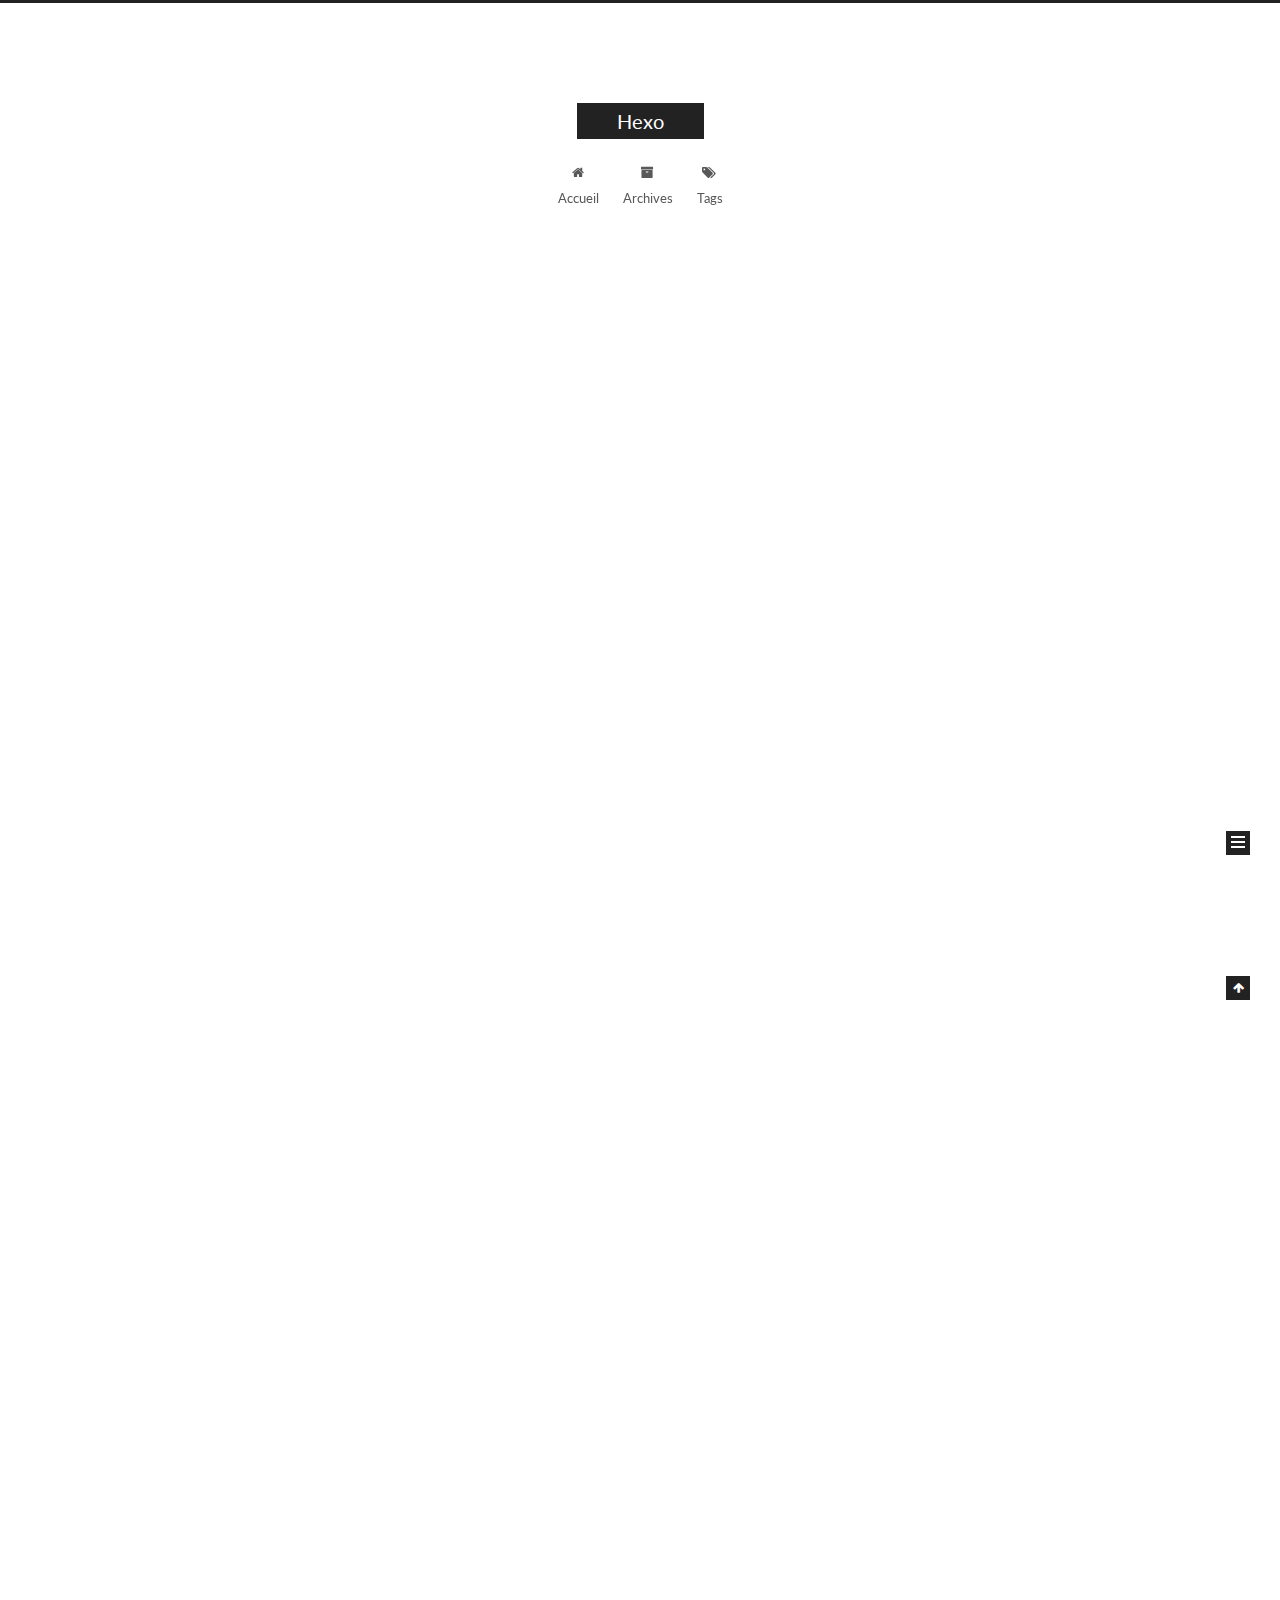
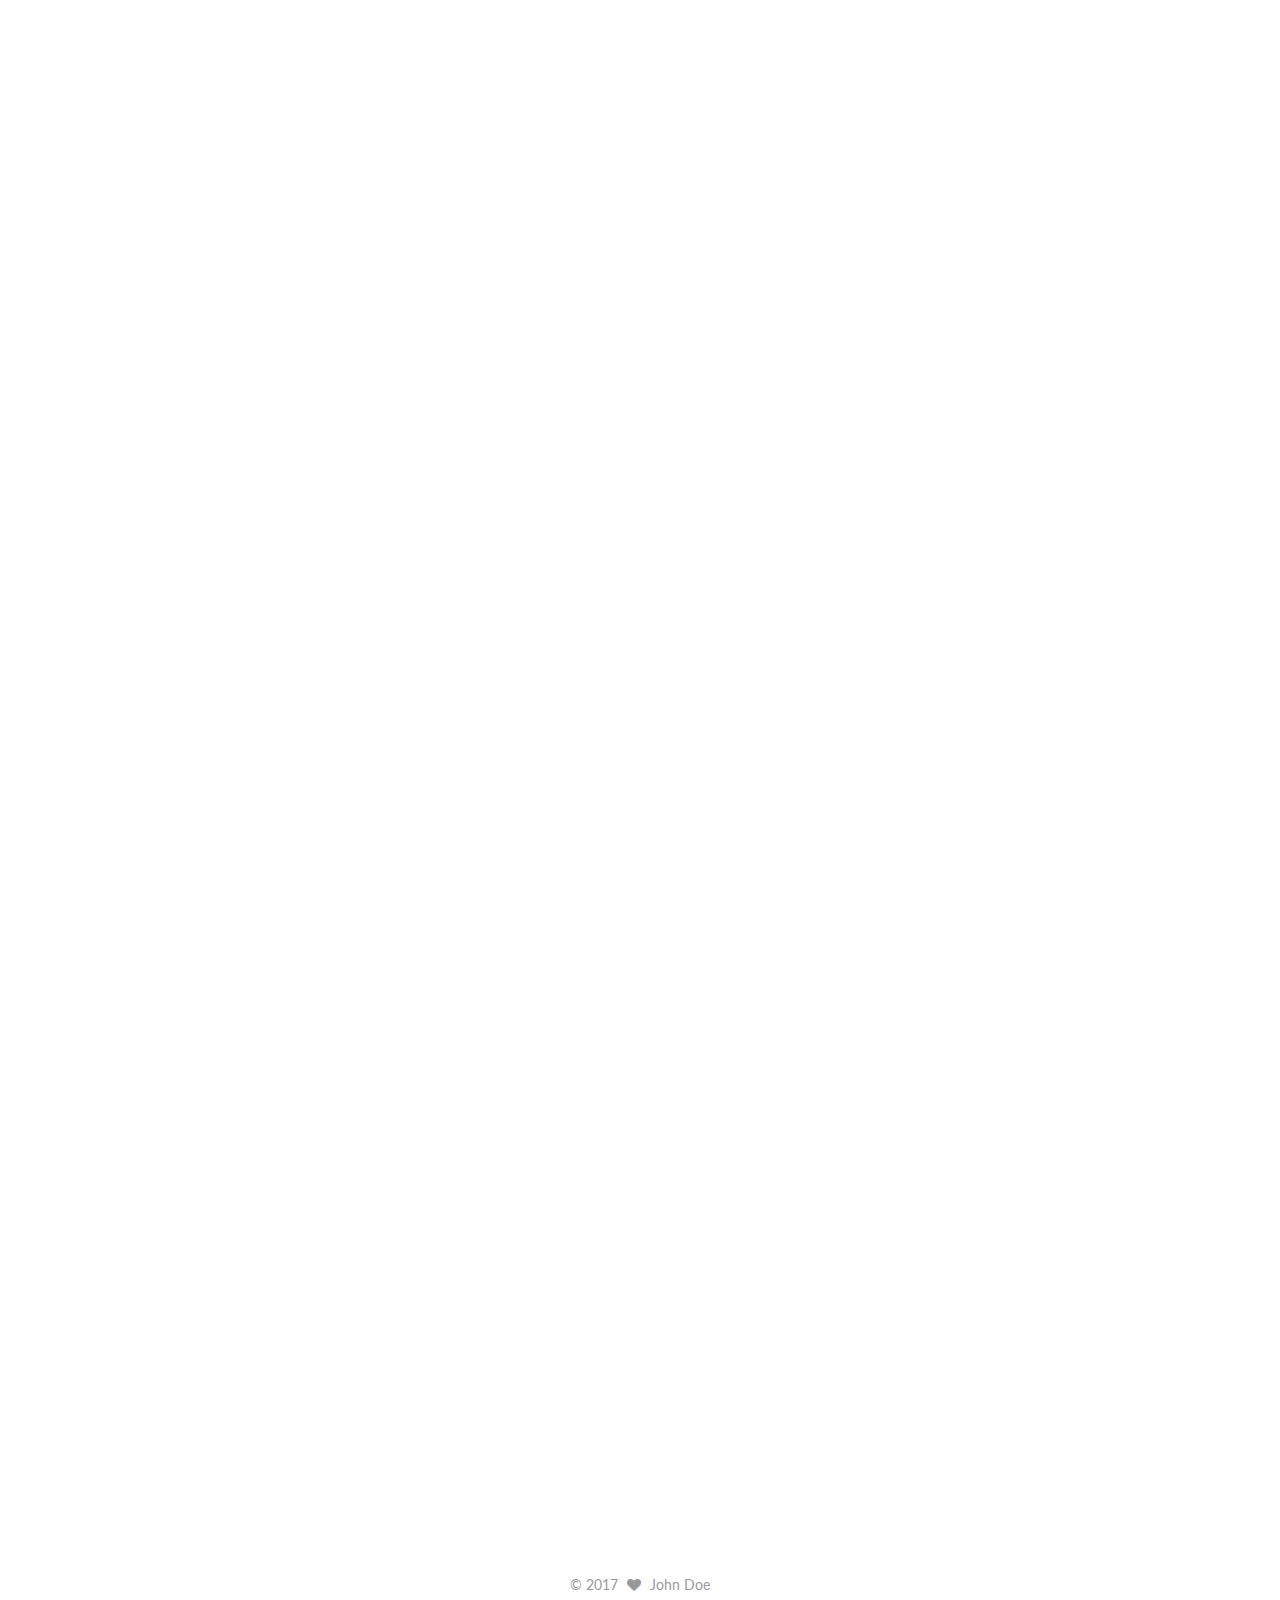
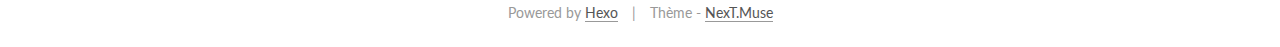
==== index.html @ 4f6ba9d5 "Site updated: 2017-08-06 23:34:34" ====
<!DOCTYPE html>



  


<html class="theme-next muse use-motion" lang="">
<head>
  <meta charset="UTF-8"/>
<meta http-equiv="X-UA-Compatible" content="IE=edge" />
<meta name="viewport" content="width=device-width, initial-scale=1, maximum-scale=1"/>
<meta name="theme-color" content="#222">









<meta http-equiv="Cache-Control" content="no-transform" />
<meta http-equiv="Cache-Control" content="no-siteapp" />















  
  
  <link href="/lib/fancybox/source/jquery.fancybox.css?v=2.1.5" rel="stylesheet" type="text/css" />




  
  
  
  

  
    
    
  

  

  

  

  

  
    
    
    <link href="//fonts.googleapis.com/css?family=Lato:300,300italic,400,400italic,700,700italic&subset=latin,latin-ext" rel="stylesheet" type="text/css">
  






<link href="/lib/font-awesome/css/font-awesome.min.css?v=4.6.2" rel="stylesheet" type="text/css" />

<link href="/css/main.css?v=5.1.2" rel="stylesheet" type="text/css" />


  <meta name="keywords" content="Hexo, NexT" />








  <link rel="shortcut icon" type="image/x-icon" href="/favicon.ico?v=5.1.2" />






<meta property="og:type" content="website">
<meta property="og:title" content="Hexo">
<meta property="og:url" content="http://yoursite.com/index.html">
<meta property="og:site_name" content="Hexo">
<meta name="twitter:card" content="summary">
<meta name="twitter:title" content="Hexo">



<script type="text/javascript" id="hexo.configurations">
  var NexT = window.NexT || {};
  var CONFIG = {
    root: '/',
    scheme: 'Muse',
    sidebar: {"position":"left","display":"post","offset":12,"offset_float":12,"b2t":false,"scrollpercent":false,"onmobile":false},
    fancybox: true,
    tabs: true,
    motion: true,
    duoshuo: {
      userId: '0',
      author: 'Author'
    },
    algolia: {
      applicationID: '',
      apiKey: '',
      indexName: '',
      hits: {"per_page":10},
      labels: {"input_placeholder":"Search for Posts","hits_empty":"We didn't find any results for the search: ${query}","hits_stats":"${hits} results found in ${time} ms"}
    }
  };
</script>



  <link rel="canonical" href="http://yoursite.com/"/>





  <title>Hexo</title>
  














</head>

<body itemscope itemtype="http://schema.org/WebPage" lang="">

  
  
    
  

  <div class="container sidebar-position-left 
   page-home 
 ">
    <div class="headband"></div>

    <header id="header" class="header" itemscope itemtype="http://schema.org/WPHeader">
      <div class="header-inner"><div class="site-brand-wrapper">
  <div class="site-meta ">
    

    <div class="custom-logo-site-title">
      <a href="/"  class="brand" rel="start">
        <span class="logo-line-before"><i></i></span>
        <span class="site-title">Hexo</span>
        <span class="logo-line-after"><i></i></span>
      </a>
    </div>
      
        <p class="site-subtitle"></p>
      
  </div>

  <div class="site-nav-toggle">
    <button>
      <span class="btn-bar"></span>
      <span class="btn-bar"></span>
      <span class="btn-bar"></span>
    </button>
  </div>
</div>

<nav class="site-nav">
  

  
    <ul id="menu" class="menu">
      
        
        <li class="menu-item menu-item-home">
          <a href="/" rel="section">
            
              <i class="menu-item-icon fa fa-fw fa-home"></i> <br />
            
            Accueil
          </a>
        </li>
      
        
        <li class="menu-item menu-item-archives">
          <a href="/archives/" rel="section">
            
              <i class="menu-item-icon fa fa-fw fa-archive"></i> <br />
            
            Archives
          </a>
        </li>
      
        
        <li class="menu-item menu-item-tags">
          <a href="/tags/" rel="section">
            
              <i class="menu-item-icon fa fa-fw fa-tags"></i> <br />
            
            Tags
          </a>
        </li>
      

      
    </ul>
  

  
</nav>



 </div>
    </header>

    <main id="main" class="main">
      <div class="main-inner">
        <div class="content-wrap">
          <div id="content" class="content">
            
  <section id="posts" class="posts-expand">
    
      

  

  
  
  

  <article class="post post-type-normal" itemscope itemtype="http://schema.org/Article">
  
  
  
  <div class="post-block">
    <link itemprop="mainEntityOfPage" href="http://yoursite.com/2017/08/06/paramiko-远程执行-Linux-主机命令应设置-bashrc-环境变量/">

    <span hidden itemprop="author" itemscope itemtype="http://schema.org/Person">
      <meta itemprop="name" content="John Doe">
      <meta itemprop="description" content="">
      <meta itemprop="image" content="/images/avatar.gif">
    </span>

    <span hidden itemprop="publisher" itemscope itemtype="http://schema.org/Organization">
      <meta itemprop="name" content="Hexo">
    </span>

    
      <header class="post-header">

        
        
          <h1 class="post-title" itemprop="name headline">
                
                <a class="post-title-link" href="/2017/08/06/paramiko-远程执行-Linux-主机命令应设置-bashrc-环境变量/" itemprop="url">paramiko 远程执行 Linux 主机命令应设置 .bashrc 环境变量</a></h1>
        

        <div class="post-meta">
          <span class="post-time">
            
              <span class="post-meta-item-icon">
                <i class="fa fa-calendar-o"></i>
              </span>
              
                <span class="post-meta-item-text">Posté le</span>
              
              <time title="Post created" itemprop="dateCreated datePublished" datetime="2017-08-06T16:39:04+08:00">
                2017-08-06
              </time>
            

            

            
          </span>

          

          
            
          

          
          

          

          

          

        </div>
      </header>
    

    
    
    
    <div class="post-body" itemprop="articleBody">

      
      

      
        
          
            <p>​        经常使用paramiko远程管理Linux主机及其上应用的同学，也许遇到过明明在远程主机上执行命令正常</p>
<p>但放到python中却不能正常调用，一般此类问题多为环境变量没有设置或设置不正确导致。</p>
<p>​        paramiko 远程管理主机时默认调用的环境变量为~/.bashrc而不是~/.bash_profile，下面以检查远程主机</p>
<p>上的OGG 进程状态为例，说明如下：</p>
<ol>
<li><p>直接登录远程主机上可正常执行</p>
<p><img src="D:\blog\public\images\ogg_1.png" alt="ogg_1"></p>
</li>
<li><p>Python 远程执行报错，提示找不到库文件</p>
<p><img src="D:\blog\public\images\ogg_2.png" alt="ogg_2"></p>
</li>
<li><p>远程主机设置用户非交互环境变量.bashrc 后Python执行正常</p>
<p><img src="D:\blog\public\images\ogg_3.png" alt="ogg_3"></p>
<p>Python执行能正常取回结果如下：</p>
<p><img src="D:\blog\public\images\ogg_4.png" alt="ogg_4"></p>
</li>
</ol>
<p>​        </p>
<ol>
<li><p>示例代码如下</p>
<figure class="highlight python"><table><tr><td class="gutter"><pre><div class="line">1</div><div class="line">2</div><div class="line">3</div><div class="line">4</div><div class="line">5</div><div class="line">6</div><div class="line">7</div><div class="line">8</div><div class="line">9</div><div class="line">10</div><div class="line">11</div><div class="line">12</div><div class="line">13</div><div class="line">14</div><div class="line">15</div><div class="line">16</div><div class="line">17</div><div class="line">18</div><div class="line">19</div><div class="line">20</div><div class="line">21</div><div class="line">22</div><div class="line">23</div><div class="line">24</div><div class="line">25</div><div class="line">26</div><div class="line">27</div><div class="line">28</div><div class="line">29</div><div class="line">30</div><div class="line">31</div><div class="line">32</div><div class="line">33</div><div class="line">34</div><div class="line">35</div><div class="line">36</div><div class="line">37</div><div class="line">38</div><div class="line">39</div><div class="line">40</div></pre></td><td class="code"><pre><div class="line"><span class="comment">#!/usr/bin/env python</span></div><div class="line"><span class="comment">#-*- coding:utf-8 -*-</span></div><div class="line"><span class="keyword">import</span> paramiko</div><div class="line"></div><div class="line"><span class="function"><span class="keyword">def</span> <span class="title">remote_check</span><span class="params">(ip,port,username,passwd,cmd)</span>:</span></div><div class="line">    <span class="keyword">try</span>:</div><div class="line">        ssh = paramiko.SSHClient()</div><div class="line">        ssh.set_missing_host_key_policy(paramiko.AutoAddPolicy())</div><div class="line">        ssh.connect(ip,port,username,passwd,timeout=<span class="number">5</span>)</div><div class="line">        <span class="keyword">print</span> <span class="string">'='</span>*<span class="number">40</span>,<span class="string">' Test Start '</span>,<span class="string">'='</span>*<span class="number">40</span></div><div class="line">        <span class="keyword">for</span> m <span class="keyword">in</span> cmd:</div><div class="line">            stdin, stdout, stderr = ssh.exec_command(m)</div><div class="line">            out = stdout.readlines()</div><div class="line">            err = stderr.readlines()</div><div class="line">            <span class="keyword">for</span> o <span class="keyword">in</span> out:</div><div class="line">                <span class="keyword">print</span> o</div><div class="line">            <span class="keyword">for</span> e <span class="keyword">in</span> err:</div><div class="line">                <span class="keyword">print</span> e,</div><div class="line">        <span class="keyword">print</span> <span class="string">'='</span>*<span class="number">40</span>,<span class="string">' Test End'</span>,<span class="string">'='</span>*<span class="number">40</span></div><div class="line">        ssh.close()</div><div class="line">    <span class="keyword">except</span> :</div><div class="line">        <span class="keyword">print</span> <span class="string">'Error,please check your code.'</span></div><div class="line"></div><div class="line"><span class="keyword">if</span> __name__==<span class="string">'__main__'</span>:</div><div class="line">    ip = <span class="string">'10.128.132.145'</span></div><div class="line">    port = int(<span class="string">'5151'</span>)</div><div class="line">    username = <span class="string">'outdc'</span></div><div class="line">    passwd = <span class="string">'!%out+todc#798'</span></div><div class="line">    cmd = []</div><div class="line">    cmd.append(<span class="string">'pwd'</span>)</div><div class="line"></div><div class="line">    ogg_status = (<span class="string">'/ogg/outdc/oggdc_scs/ggsci &lt;&lt;EOF|'</span></div><div class="line">                   + <span class="string">'grep -P -A10 "Process status:"|grep -v GGSCI\n'</span></div><div class="line">                   + <span class="string">'shell echo -n "[Oracle GoldenGate Process status:]"\n'</span></div><div class="line">                   + <span class="string">'info all\n'</span></div><div class="line">                   + <span class="string">'EOF\n'</span>)</div><div class="line"></div><div class="line">    cmd.append(ogg_status)</div><div class="line"></div><div class="line">    remote_check(ip,port,username,passwd,cmd)</div></pre></td></tr></table></figure>
<p>​</p>
</li>
</ol>

          
        
      
    </div>
    
    
    

    

    

    

    <footer class="post-footer">
      

      

      

      
      
        <div class="post-eof"></div>
      
    </footer>
  </div>
  
  
  
  </article>


    
      

  

  
  
  

  <article class="post post-type-normal" itemscope itemtype="http://schema.org/Article">
  
  
  
  <div class="post-block">
    <link itemprop="mainEntityOfPage" href="http://yoursite.com/2017/08/02/hello-world/">

    <span hidden itemprop="author" itemscope itemtype="http://schema.org/Person">
      <meta itemprop="name" content="John Doe">
      <meta itemprop="description" content="">
      <meta itemprop="image" content="/images/avatar.gif">
    </span>

    <span hidden itemprop="publisher" itemscope itemtype="http://schema.org/Organization">
      <meta itemprop="name" content="Hexo">
    </span>

    
      <header class="post-header">

        
        
          <h1 class="post-title" itemprop="name headline">
                
                <a class="post-title-link" href="/2017/08/02/hello-world/" itemprop="url">Hello World</a></h1>
        

        <div class="post-meta">
          <span class="post-time">
            
              <span class="post-meta-item-icon">
                <i class="fa fa-calendar-o"></i>
              </span>
              
                <span class="post-meta-item-text">Posté le</span>
              
              <time title="Post created" itemprop="dateCreated datePublished" datetime="2017-08-02T12:25:07+08:00">
                2017-08-02
              </time>
            

            

            
          </span>

          

          
            
          

          
          

          

          

          

        </div>
      </header>
    

    
    
    
    <div class="post-body" itemprop="articleBody">

      
      

      
        
          
            <p>Welcome to <a href="https://hexo.io/" target="_blank" rel="external">Hexo</a>! This is your very first post. Check <a href="https://hexo.io/docs/" target="_blank" rel="external">documentation</a> for more info. If you get any problems when using Hexo, you can find the answer in <a href="https://hexo.io/docs/troubleshooting.html" target="_blank" rel="external">troubleshooting</a> or you can ask me on <a href="https://github.com/hexojs/hexo/issues" target="_blank" rel="external">GitHub</a>.</p>
<h2 id="Quick-Start"><a href="#Quick-Start" class="headerlink" title="Quick Start"></a>Quick Start</h2><h3 id="Create-a-new-post"><a href="#Create-a-new-post" class="headerlink" title="Create a new post"></a>Create a new post</h3><figure class="highlight bash"><table><tr><td class="gutter"><pre><div class="line">1</div></pre></td><td class="code"><pre><div class="line">$ hexo new <span class="string">"My New Post"</span></div></pre></td></tr></table></figure>
<p>More info: <a href="https://hexo.io/docs/writing.html" target="_blank" rel="external">Writing</a></p>
<h3 id="Run-server"><a href="#Run-server" class="headerlink" title="Run server"></a>Run server</h3><figure class="highlight bash"><table><tr><td class="gutter"><pre><div class="line">1</div></pre></td><td class="code"><pre><div class="line">$ hexo server</div></pre></td></tr></table></figure>
<p>More info: <a href="https://hexo.io/docs/server.html" target="_blank" rel="external">Server</a></p>
<h3 id="Generate-static-files"><a href="#Generate-static-files" class="headerlink" title="Generate static files"></a>Generate static files</h3><figure class="highlight bash"><table><tr><td class="gutter"><pre><div class="line">1</div></pre></td><td class="code"><pre><div class="line">$ hexo generate</div></pre></td></tr></table></figure>
<p>More info: <a href="https://hexo.io/docs/generating.html" target="_blank" rel="external">Generating</a></p>
<h3 id="Deploy-to-remote-sites"><a href="#Deploy-to-remote-sites" class="headerlink" title="Deploy to remote sites"></a>Deploy to remote sites</h3><figure class="highlight bash"><table><tr><td class="gutter"><pre><div class="line">1</div></pre></td><td class="code"><pre><div class="line">$ hexo deploy</div></pre></td></tr></table></figure>
<p>More info: <a href="https://hexo.io/docs/deployment.html" target="_blank" rel="external">Deployment</a></p>

          
        
      
    </div>
    
    
    

    

    

    

    <footer class="post-footer">
      

      

      

      
      
        <div class="post-eof"></div>
      
    </footer>
  </div>
  
  
  
  </article>


    
  </section>

  


          </div>
          


          

        </div>
        
          
  
  <div class="sidebar-toggle">
    <div class="sidebar-toggle-line-wrap">
      <span class="sidebar-toggle-line sidebar-toggle-line-first"></span>
      <span class="sidebar-toggle-line sidebar-toggle-line-middle"></span>
      <span class="sidebar-toggle-line sidebar-toggle-line-last"></span>
    </div>
  </div>

  <aside id="sidebar" class="sidebar">
    
    <div class="sidebar-inner">

      

      

      <section class="site-overview sidebar-panel sidebar-panel-active">
        <div class="site-author motion-element" itemprop="author" itemscope itemtype="http://schema.org/Person">
          <img class="site-author-image" itemprop="image"
               src="/images/avatar.gif"
               alt="John Doe" />
          <p class="site-author-name" itemprop="name">John Doe</p>
           
              <p class="site-description motion-element" itemprop="description"></p>
          
        </div>
        <nav class="site-state motion-element">

          
            <div class="site-state-item site-state-posts">
              <a href="/archives/">
                <span class="site-state-item-count">2</span>
                <span class="site-state-item-name">articles</span>
              </a>
            </div>
          

          

          
            
            
            <div class="site-state-item site-state-tags">
              
                <span class="site-state-item-count">1</span>
                <span class="site-state-item-name">tags</span>
              
            </div>
          

        </nav>

        

        <div class="links-of-author motion-element">
          
        </div>

        
        

        
        

        


      </section>

      

      

    </div>
  </aside>


        
      </div>
    </main>

    <footer id="footer" class="footer">
      <div class="footer-inner">
        <div class="copyright" >
  
  &copy; 
  <span itemprop="copyrightYear">2017</span>
  <span class="with-love">
    <i class="fa fa-heart"></i>
  </span>
  <span class="author" itemprop="copyrightHolder">John Doe</span>
</div>


<div class="powered-by">
  Powered by <a class="theme-link" href="https://hexo.io">Hexo</a>
</div>

<div class="theme-info">
  Thème -
  <a class="theme-link" href="https://github.com/iissnan/hexo-theme-next">
    NexT.Muse
  </a>
</div>


        

        
      </div>
    </footer>

    
      <div class="back-to-top">
        <i class="fa fa-arrow-up"></i>
        
      </div>
    

  </div>

  

<script type="text/javascript">
  if (Object.prototype.toString.call(window.Promise) !== '[object Function]') {
    window.Promise = null;
  }
</script>









  












  
  <script type="text/javascript" src="/lib/jquery/index.js?v=2.1.3"></script>

  
  <script type="text/javascript" src="/lib/fastclick/lib/fastclick.min.js?v=1.0.6"></script>

  
  <script type="text/javascript" src="/lib/jquery_lazyload/jquery.lazyload.js?v=1.9.7"></script>

  
  <script type="text/javascript" src="/lib/velocity/velocity.min.js?v=1.2.1"></script>

  
  <script type="text/javascript" src="/lib/velocity/velocity.ui.min.js?v=1.2.1"></script>

  
  <script type="text/javascript" src="/lib/fancybox/source/jquery.fancybox.pack.js?v=2.1.5"></script>


  


  <script type="text/javascript" src="/js/src/utils.js?v=5.1.2"></script>

  <script type="text/javascript" src="/js/src/motion.js?v=5.1.2"></script>



  
  

  
    <script type="text/javascript" src="/js/src/scrollspy.js?v=5.1.2"></script>
<script type="text/javascript" src="/js/src/post-details.js?v=5.1.2"></script>

  

  


  <script type="text/javascript" src="/js/src/bootstrap.js?v=5.1.2"></script>



  


  




	





  





  






  





  

  

  

  

  

  

</body>
</html>
---- css/main.css ----
/* normalize.css v3.0.2 | MIT License | git.io/normalize */
html {
  font-family: sans-serif; /* 1 */
  -ms-text-size-adjust: 100%; /* 2 */
  -webkit-text-size-adjust: 100%; /* 2 */
}
body {
  margin: 0;
}
article,
aside,
details,
figcaption,
figure,
footer,
header,
hgroup,
main,
menu,
nav,
section,
summary {
  display: block;
}
audio,
canvas,
progress,
video {
  display: inline-block; /* 1 */
  vertical-align: baseline; /* 2 */
}
audio:not([controls]) {
  display: none;
  height: 0;
}
[hidden],
template {
  display: none;
}
a {
  background-color: transparent;
}
a:active,
a:hover {
  outline: 0;
}
abbr[title] {
  border-bottom: 1px dotted;
}
b,
strong {
  font-weight: bold;
}
dfn {
  font-style: italic;
}
h1 {
  font-size: 2em;
  margin: 0.67em 0;
}
mark {
  background: #ff0;
  color: #000;
}
small {
  font-size: 80%;
}
sub,
sup {
  font-size: 75%;
  line-height: 0;
  position: relative;
  vertical-align: baseline;
}
sup {
  top: -0.5em;
}
sub {
  bottom: -0.25em;
}
img {
  border: 0;
}
svg:not(:root) {
  overflow: hidden;
}
figure {
  margin: 1em 40px;
}
hr {
  -moz-box-sizing: content-box;
  box-sizing: content-box;
  height: 0;
}
pre {
  overflow: auto;
}
code,
kbd,
pre,
samp {
  font-family: monospace, monospace;
  font-size: 1em;
}
button,
input,
optgroup,
select,
textarea {
  color: inherit; /* 1 */
  font: inherit; /* 2 */
  margin: 0; /* 3 */
}
button {
  overflow: visible;
}
button,
select {
  text-transform: none;
}
button,
html input[type="button"],
input[type="reset"],
input[type="submit"] {
  -webkit-appearance: button; /* 2 */
  cursor: pointer; /* 3 */
}
button[disabled],
html input[disabled] {
  cursor: default;
}
button::-moz-focus-inner,
input::-moz-focus-inner {
  border: 0;
  padding: 0;
}
input {
  line-height: normal;
}
input[type="checkbox"],
input[type="radio"] {
  box-sizing: border-box; /* 1 */
  padding: 0; /* 2 */
}
input[type="number"]::-webkit-inner-spin-button,
input[type="number"]::-webkit-outer-spin-button {
  height: auto;
}
input[type="search"] {
  -webkit-appearance: textfield; /* 1 */
  -moz-box-sizing: content-box;
  -webkit-box-sizing: content-box; /* 2 */
  box-sizing: content-box;
}
input[type="search"]::-webkit-search-cancel-button,
input[type="search"]::-webkit-search-decoration {
  -webkit-appearance: none;
}
fieldset {
  border: 1px solid #c0c0c0;
  margin: 0 2px;
  padding: 0.35em 0.625em 0.75em;
}
legend {
  border: 0; /* 1 */
  padding: 0; /* 2 */
}
textarea {
  overflow: auto;
}
optgroup {
  font-weight: bold;
}
table {
  border-collapse: collapse;
  border-spacing: 0;
}
td,
th {
  padding: 0;
}
::selection {
  background: #262a30;
  color: #fff;
}
body {
  position: relative;
  font-family: 'Lato', "PingFang SC", "Microsoft YaHei", sans-serif;
  font-size: 14px;
  line-height: 2;
  color: #555;
  background: #fff;
}
@media (max-width: 767px) {
  body {
    padding-right: 0 !important;
  }
}
@media (min-width: 768px) and (max-width: 991px) {
  body {
    padding-right: 0 !important;
  }
}
@media (min-width: 1600px) {
  body {
    font-size: 16px;
  }
}
h1,
h2,
h3,
h4,
h5,
h6 {
  margin: 0;
  padding: 0;
  font-weight: bold;
  line-height: 1.5;
  font-family: 'Lato', "PingFang SC", "Microsoft YaHei", sans-serif;
}
h2,
h3,
h4,
h5,
h6 {
  margin: 20px 0 15px;
}
h1 {
  font-size: 22px;
}
@media (max-width: 767px) {
  h1 {
    font-size: 18px;
  }
}
h2 {
  font-size: 20px;
}
@media (max-width: 767px) {
  h2 {
    font-size: 16px;
  }
}
h3 {
  font-size: 18px;
}
@media (max-width: 767px) {
  h3 {
    font-size: 14px;
  }
}
h4 {
  font-size: 16px;
}
@media (max-width: 767px) {
  h4 {
    font-size: 12px;
  }
}
h5 {
  font-size: 14px;
}
@media (max-width: 767px) {
  h5 {
    font-size: 10px;
  }
}
h6 {
  font-size: 12px;
}
@media (max-width: 767px) {
  h6 {
    font-size: 8px;
  }
}
p {
  margin: 0 0 20px 0;
}
a {
  color: #555;
  text-decoration: none;
  border-bottom: 1px solid #999;
  word-wrap: break-word;
}
a:hover {
  color: #222;
  border-bottom-color: #222;
}
blockquote {
  margin: 0;
  padding: 0;
}
img {
  display: block;
  margin: auto;
  max-width: 100%;
  height: auto;
}
hr {
  margin: 40px 0;
  height: 3px;
  border: none;
  background-color: #ddd;
  background-image: repeating-linear-gradient(-45deg, #fff, #fff 4px, transparent 4px, transparent 8px);
}
blockquote {
  padding: 0 15px;
  color: #666;
  border-left: 4px solid #ddd;
}
blockquote cite::before {
  content: "-";
  padding: 0 5px;
}
dt {
  font-weight: 700;
}
dd {
  margin: 0;
  padding: 0;
}
.text-left {
  text-align: left;
}
.text-center {
  text-align: center;
}
.text-right {
  text-align: right;
}
.text-justify {
  text-align: justify;
}
.text-nowrap {
  white-space: nowrap;
}
.text-lowercase {
  text-transform: lowercase;
}
.text-uppercase {
  text-transform: uppercase;
}
.text-capitalize {
  text-transform: capitalize;
}
.center-block {
  display: block;
  margin-left: auto;
  margin-right: auto;
}
.clearfix:before,
.clearfix:after {
  content: " ";
  display: table;
}
.clearfix:after {
  clear: both;
}
.pullquote {
  width: 45%;
}
.pullquote.left {
  float: left;
  margin-left: 5px;
  margin-right: 10px;
}
.pullquote.right {
  float: right;
  margin-left: 10px;
  margin-right: 5px;
}
.affix.affix.affix {
  position: fixed;
}
.translation {
  margin-top: -20px;
  font-size: 14px;
  color: #999;
}
.scrollbar-measure {
  width: 100px;
  height: 100px;
  overflow: scroll;
  position: absolute;
  top: -9999px;
}
.use-motion .motion-element {
  opacity: 0;
}
table {
  margin: 20px 0;
  width: 100%;
  border-collapse: collapse;
  border-spacing: 0;
  border: 1px solid #ddd;
  font-size: 14px;
  table-layout: fixed;
  word-wrap: break-all;
}
table>tbody>tr:nth-of-type(odd) {
  background-color: #f9f9f9;
}
table>tbody>tr:hover {
  background-color: #f5f5f5;
}
caption,
th,
td {
  padding: 8px;
  text-align: left;
  vertical-align: middle;
  font-weight: normal;
}
th,
td {
  border-bottom: 3px solid #ddd;
  border-right: 1px solid #eee;
}
th {
  padding-bottom: 10px;
  font-weight: 700;
}
td {
  border-bottom-width: 1px;
}
html,
body {
  height: 100%;
}
.container {
  position: relative;
  min-height: 100%;
}
.header-inner {
  margin: 0 auto;
  padding: 100px 0 70px;
  width: 700px;
}
@media (min-width: 1600px) {
  .container .header-inner {
    width: 900px;
  }
}
.main {
  padding-bottom: 150px;
}
.main-inner {
  margin: 0 auto;
  width: 700px;
}
@media (min-width: 1600px) {
  .container .main-inner {
    width: 900px;
  }
}
.footer {
  position: absolute;
  left: 0;
  bottom: 0;
  width: 100%;
  min-height: 50px;
}
.footer-inner {
  box-sizing: border-box;
  margin: 20px auto;
  width: 700px;
}
@media (min-width: 1600px) {
  .container .footer-inner {
    width: 900px;
  }
}
pre,
.highlight {
  overflow: auto;
  margin: 20px 0;
  padding: 0;
  font-size: 13px;
  color: #4d4d4c;
  background: #f7f7f7;
  line-height: 1.6;
}
pre,
code {
  font-family: consolas, Menlo, "PingFang SC", "Microsoft YaHei", monospace;
}
code {
  padding: 2px 4px;
  word-wrap: break-word;
  color: #555;
  background: #eee;
  border-radius: 3px;
  font-size: 13px;
}
pre code {
  padding: 0;
  color: #4d4d4c;
  background: none;
  text-shadow: none;
}
.highlight {
  border-radius: 1px;
}
.highlight pre {
  border: none;
  margin: 0;
  padding: 10px 0;
}
.highlight table {
  margin: 0;
  width: auto;
  border: none;
}
.highlight td {
  border: none;
  padding: 0;
}
.highlight figcaption {
  font-size: 1em;
  color: #4d4d4c;
  line-height: 1em;
  margin-bottom: 1em;
}
.highlight figcaption:before,
.highlight figcaption:after {
  content: " ";
  display: table;
}
.highlight figcaption:after {
  clear: both;
}
.highlight figcaption a {
  float: right;
  color: #4d4d4c;
}
.highlight figcaption a:hover {
  border-bottom-color: #4d4d4c;
}
.highlight .gutter pre {
  padding-left: 10px;
  padding-right: 10px;
  color: #869194;
  text-align: right;
  background-color: #eff2f3;
}
.highlight .code pre {
  width: 100%;
  padding-left: 10px;
  padding-right: 10px;
  background-color: #f7f7f7;
}
.highlight .line {
  height: 20px;
}
.gutter {
  -webkit-user-select: none;
  -moz-user-select: none;
  -ms-user-select: none;
  user-select: none;
}
.gist table {
  width: auto;
}
.gist table td {
  border: none;
}
pre .deletion {
  background: #fdd;
}
pre .addition {
  background: #dfd;
}
pre .meta {
  color: #8959a8;
}
pre .comment {
  color: #8e908c;
}
pre .variable,
pre .attribute,
pre .tag,
pre .regexp,
pre .ruby .constant,
pre .xml .tag .title,
pre .xml .pi,
pre .xml .doctype,
pre .html .doctype,
pre .css .id,
pre .css .class,
pre .css .pseudo {
  color: #c82829;
}
pre .number,
pre .preprocessor,
pre .built_in,
pre .literal,
pre .params,
pre .constant,
pre .command {
  color: #f5871f;
}
pre .ruby .class .title,
pre .css .rules .attribute,
pre .string,
pre .value,
pre .inheritance,
pre .header,
pre .ruby .symbol,
pre .xml .cdata,
pre .special,
pre .number,
pre .formula {
  color: #718c00;
}
pre .title,
pre .css .hexcolor {
  color: #3e999f;
}
pre .function,
pre .python .decorator,
pre .python .title,
pre .ruby .function .title,
pre .ruby .title .keyword,
pre .perl .sub,
pre .javascript .title,
pre .coffeescript .title {
  color: #4271ae;
}
pre .keyword,
pre .javascript .function {
  color: #8959a8;
}
.full-image.full-image.full-image {
  border: none;
  max-width: 100%;
  width: auto;
  margin: 20px auto;
}
@media (min-width: 992px) {
  .full-image.full-image.full-image {
    max-width: none;
    width: 110%;
    margin: 25px -5%;
  }
}
.blockquote-center,
.page-home .post-type-quote blockquote,
.page-post-detail .post-type-quote blockquote {
  position: relative;
  margin: 40px 0;
  padding: 0;
  border-left: none;
  text-align: center;
}
.blockquote-center::before,
.page-home .post-type-quote blockquote::before,
.page-post-detail .post-type-quote blockquote::before,
.blockquote-center::after,
.page-home .post-type-quote blockquote::after,
.page-post-detail .post-type-quote blockquote::after {
  position: absolute;
  content: ' ';
  display: block;
  width: 100%;
  height: 24px;
  opacity: 0.2;
  background-repeat: no-repeat;
  background-position: 0 -6px;
  background-size: 22px 22px;
}
.blockquote-center::before,
.page-home .post-type-quote blockquote::before,
.page-post-detail .post-type-quote blockquote::before {
  top: -20px;
  background-image: url("../images/quote-l.svg");
  border-top: 1px solid #ccc;
}
.blockquote-center::after,
.page-home .post-type-quote blockquote::after,
.page-post-detail .post-type-quote blockquote::after {
  bottom: -20px;
  background-image: url("../images/quote-r.svg");
  border-bottom: 1px solid #ccc;
  background-position: 100% 8px;
}
.blockquote-center p,
.page-home .post-type-quote blockquote p,
.page-post-detail .post-type-quote blockquote p,
.blockquote-center div,
.page-home .post-type-quote blockquote div,
.page-post-detail .post-type-quote blockquote div {
  text-align: center;
}
.post .post-body .group-picture img {
  box-sizing: border-box;
  padding: 0 3px;
  border: none;
}
.post .group-picture-row {
  overflow: hidden;
  margin-top: 6px;
}
.post .group-picture-row:first-child {
  margin-top: 0;
}
.post .group-picture-column {
  float: left;
}
.page-post-detail .post-body .group-picture-column {
  float: none;
  margin-top: 10px;
  width: auto !important;
}
.page-post-detail .post-body .group-picture-column img {
  margin: 0 auto;
}
.page-archive .group-picture-container {
  overflow: hidden;
}
.page-archive .group-picture-row {
  float: left;
}
.page-archive .group-picture-row:first-child {
  margin-top: 6px;
}
.page-archive .group-picture-column {
  max-width: 150px;
  max-height: 150px;
}
.post-body .note {
  position: relative;
  padding: 15px;
  margin-bottom: 20px;
  border: 1px solid #eee;
  border-left-width: 5px;
  border-radius: 3px;
}
.post-body .note h2,
.post-body .note h3,
.post-body .note h4,
.post-body .note h5,
.post-body .note h6 {
  margin-top: 0;
  margin-bottom: 0;
  border-bottom: initial;
  padding-top: 0 !important;
}
.post-body .note p:first-child,
.post-body .note ul:first-child,
.post-body .note ol:first-child,
.post-body .note table:first-child,
.post-body .note pre:first-child,
.post-body .note blockquote:first-child {
  margin-top: 0;
}
.post-body .note p:last-child,
.post-body .note ul:last-child,
.post-body .note ol:last-child,
.post-body .note table:last-child,
.post-body .note pre:last-child,
.post-body .note blockquote:last-child {
  margin-bottom: 0;
}
.post-body .note.default {
  border-left-color: #777;
}
.post-body .note.default h2,
.post-body .note.default h3,
.post-body .note.default h4,
.post-body .note.default h5,
.post-body .note.default h6 {
  color: #777;
}
.post-body .note.primary {
  border-left-color: #6f42c1;
}
.post-body .note.primary h2,
.post-body .note.primary h3,
.post-body .note.primary h4,
.post-body .note.primary h5,
.post-body .note.primary h6 {
  color: #6f42c1;
}
.post-body .note.info {
  border-left-color: #428bca;
}
.post-body .note.info h2,
.post-body .note.info h3,
.post-body .note.info h4,
.post-body .note.info h5,
.post-body .note.info h6 {
  color: #428bca;
}
.post-body .note.success {
  border-left-color: #5cb85c;
}
.post-body .note.success h2,
.post-body .note.success h3,
.post-body .note.success h4,
.post-body .note.success h5,
.post-body .note.success h6 {
  color: #5cb85c;
}
.post-body .note.warning {
  border-left-color: #f0ad4e;
}
.post-body .note.warning h2,
.post-body .note.warning h3,
.post-body .note.warning h4,
.post-body .note.warning h5,
.post-body .note.warning h6 {
  color: #f0ad4e;
}
.post-body .note.danger {
  border-left-color: #d9534f;
}
.post-body .note.danger h2,
.post-body .note.danger h3,
.post-body .note.danger h4,
.post-body .note.danger h5,
.post-body .note.danger h6 {
  color: #d9534f;
}
.post-body .label {
  display: inline;
  padding: 0 2px;
  white-space: nowrap;
}
.post-body .label.default {
  background-color: #f0f0f0;
}
.post-body .label.primary {
  background-color: #efe6f7;
}
.post-body .label.info {
  background-color: #e5f2f8;
}
.post-body .label.success {
  background-color: #e7f4e9;
}
.post-body .label.warning {
  background-color: #fcf6e1;
}
.post-body .label.danger {
  background-color: #fae8eb;
}
.post-body .tabs {
  position: relative;
  display: block;
  margin-bottom: 20px;
  padding-top: 10px;
}
.post-body .tabs ul.nav-tabs {
  margin: 0;
  padding: 0;
  display: flex;
  margin-bottom: -1px;
}
@media (max-width: 413px) {
  .post-body .tabs ul.nav-tabs {
    display: block;
    margin-bottom: 5px;
  }
}
.post-body .tabs ul.nav-tabs li.tab {
  list-style-type: none !important;
  margin: 0 0.25em 0 0;
  border-top: 3px solid transparent;
  border-left: 1px solid transparent;
  border-right: 1px solid transparent;
}
@media (max-width: 413px) {
  .post-body .tabs ul.nav-tabs li.tab {
    margin: initial;
    border-top: 1px solid transparent;
    border-left: 3px solid transparent;
    border-right: 1px solid transparent;
    border-bottom: 1px solid transparent;
  }
}
.post-body .tabs ul.nav-tabs li.tab a {
  outline: 0;
  border-bottom: initial;
  display: block;
  line-height: 1.8em;
  padding: 0.25em 0.75em;
  transition-duration: 0.2s;
  transition-timing-function: ease-out;
  transition-delay: 0s;
}
.post-body .tabs ul.nav-tabs li.tab a i {
  width: 1.285714285714286em;
}
.post-body .tabs ul.nav-tabs li.tab.active {
  border-top: 3px solid #fc6423;
  border-left: 1px solid #ddd;
  border-right: 1px solid #ddd;
  background-color: #fff;
}
@media (max-width: 413px) {
  .post-body .tabs ul.nav-tabs li.tab.active {
    border-top: 1px solid #ddd;
    border-left: 3px solid #fc6423;
    border-right: 1px solid #ddd;
    border-bottom: 1px solid #ddd;
  }
}
.post-body .tabs ul.nav-tabs li.tab.active a {
  cursor: default;
  color: #555;
}
.post-body .tabs .tab-content {
  background-color: #fff;
}
.post-body .tabs .tab-content .tab-pane {
  border: 1px solid #ddd;
  padding: 20px 20px 0 20px;
}
.post-body .tabs .tab-content .tab-pane:not(.active) {
  display: none !important;
}
.post-body .tabs .tab-content .tab-pane.active {
  display: block !important;
}
.btn {
  display: inline-block;
  padding: 0 20px;
  font-size: 14px;
  color: #fff;
  background: #222;
  border: 2px solid #222;
  text-decoration: none;
  border-radius: 0;
  transition-property: background-color;
  transition-duration: 0.2s;
  transition-timing-function: ease-in-out;
  transition-delay: 0s;
}
.btn:hover,
.post-button .btn:hover {
  border-color: #222;
  color: #222;
  background: #fff;
}
.btn-bar {
  display: block;
  width: 22px;
  height: 2px;
  background: #555;
  border-radius: 1px;
}
.btn-bar+.btn-bar {
  margin-top: 4px;
}
.pagination {
  margin: 120px 0 40px;
  text-align: center;
  border-top: 1px solid #eee;
}
.page-number-basic,
.pagination .prev,
.pagination .next,
.pagination .page-number,
.pagination .space {
  display: inline-block;
  position: relative;
  top: -1px;
  margin: 0 10px;
  padding: 0 10px;
  line-height: 30px;
}
@media (max-width: 767px) {
  .page-number-basic,
  .pagination .prev,
  .pagination .next,
  .pagination .page-number,
  .pagination .space {
    margin: 0 5px;
  }
}
.pagination .prev,
.pagination .next,
.pagination .page-number {
  border-bottom: 0;
  border-top: 1px solid #eee;
  transition-property: border-color;
  transition-duration: 0.2s;
  transition-timing-function: ease-in-out;
  transition-delay: 0s;
}
.pagination .prev:hover,
.pagination .next:hover,
.pagination .page-number:hover {
  border-top-color: #222;
}
.pagination .space {
  padding: 0;
  margin: 0;
}
.pagination .prev {
  margin-left: 0;
}
.pagination .next {
  margin-right: 0;
}
.pagination .page-number.current {
  color: #fff;
  background: #ccc;
  border-top-color: #ccc;
}
@media (max-width: 767px) {
  .pagination {
    border-top: none;
  }
  .pagination .prev,
  .pagination .next,
  .pagination .page-number {
    margin-bottom: 10px;
    border-top: 0;
    border-bottom: 1px solid #eee;
  }
  .pagination .prev:hover,
  .pagination .next:hover,
  .pagination .page-number:hover {
    border-bottom-color: #222;
  }
}
.comments {
  margin: 60px 20px 0;
}
.tag-cloud {
  text-align: center;
}
.tag-cloud a {
  display: inline-block;
  margin: 10px;
}
.back-to-top {
  box-sizing: border-box;
  position: fixed;
  bottom: -100px;
  right: 30px;
  z-index: 1050;
  padding: 0 6px;
  width: 24px;
  background: #222;
  font-size: 12px;
  opacity: 1;
  color: #fff;
  cursor: pointer;
  text-align: center;
  -webkit-transform: translateZ(0);
  transition-property: bottom;
  transition-duration: 0.2s;
  transition-timing-function: ease-in-out;
  transition-delay: 0s;
}
@media (min-width: 768px) and (max-width: 991px) {
  .back-to-top {
    display: none !important;
  }
}
@media (max-width: 767px) {
  .back-to-top {
    display: none !important;
  }
}
.back-to-top.back-to-top-on {
  bottom: 19px;
}
.header {
  background: transparent;
}
.header-inner {
  position: relative;
}
.headband {
  height: 3px;
  background: #222;
}
.site-meta {
  margin: 0;
  text-align: center;
}
@media (max-width: 767px) {
  .site-meta {
    text-align: center;
  }
}
.brand {
  position: relative;
  display: inline-block;
  padding: 0 40px;
  color: #fff;
  background: #222;
  border-bottom: none;
}
.brand:hover {
  color: #fff;
}
.logo {
  display: inline-block;
  margin-right: 5px;
  line-height: 36px;
  vertical-align: top;
}
.site-title {
  display: inline-block;
  vertical-align: top;
  line-height: 36px;
  font-size: 20px;
  font-weight: normal;
  font-family: 'Lato', "PingFang SC", "Microsoft YaHei", sans-serif;
}
.site-subtitle {
  margin-top: 10px;
  font-size: 13px;
  color: #999;
}
.use-motion .brand {
  opacity: 0;
}
.use-motion .logo,
.use-motion .site-title,
.use-motion .site-subtitle {
  opacity: 0;
  position: relative;
  top: -10px;
}
.site-nav-toggle {
  display: none;
  position: absolute;
  top: 10px;
  left: 10px;
}
@media (max-width: 767px) {
  .site-nav-toggle {
    display: block;
  }
}
.site-nav-toggle button {
  margin-top: 2px;
  padding: 9px 10px;
  background: transparent;
  border: none;
}
@media (max-width: 767px) {
  .site-nav {
    display: none;
    margin: 0 -10px;
    padding: 0 10px;
    clear: both;
    border-top: 1px solid #ddd;
  }
}
@media (min-width: 768px) and (max-width: 991px) {
  .site-nav {
    display: block !important;
  }
}
@media (min-width: 992px) {
  .site-nav {
    display: block !important;
  }
}
.menu {
  margin-top: 20px;
  padding-left: 0;
  text-align: center;
}
.menu .menu-item {
  display: inline-block;
  margin: 0 10px;
  list-style: none;
}
@media screen and (max-width: 767px) {
  .menu .menu-item {
    margin-top: 10px;
  }
}
.menu .menu-item a {
  display: block;
  font-size: 13px;
  line-height: inherit;
  border-bottom: 1px solid transparent;
  transition-property: border-color;
  transition-duration: 0.2s;
  transition-timing-function: ease-in-out;
  transition-delay: 0s;
}
.menu .menu-item a:hover {
  border-bottom-color: #222;
}
.menu .menu-item .fa {
  margin-right: 5px;
}
.use-motion .menu-item {
  opacity: 0;
}
.post-body {
  font-family: 'Lato', "PingFang SC", "Microsoft YaHei", sans-serif;
}
@media (max-width: 767px) {
  .post-body {
    word-break: break-word;
  }
}
.post-body .fancybox img {
  display: block !important;
  margin: 0 auto;
  cursor: pointer;
  cursor: zoom-in;
  cursor: -webkit-zoom-in;
}
.post-body .image-caption,
.post-body .figure .caption {
  margin: 10px auto 15px;
  text-align: center;
  font-size: 14px;
  color: #999;
  font-weight: bold;
  line-height: 1;
}
.post-sticky-flag {
  display: inline-block;
  font-size: 16px;
  -ms-transform: rotate(30deg);
  -webkit-transform: rotate(30deg);
  -moz-transform: rotate(30deg);
  -ms-transform: rotate(30deg);
  -o-transform: rotate(30deg);
  transform: rotate(30deg);
}
.posts-expand {
  padding-top: 40px;
}
@media (max-width: 767px) {
  .posts-expand {
    margin: 0 20px;
  }
  .post-body pre {
    padding: 10px;
  }
  .post-body pre .gutter pre {
    padding-right: 10px;
  }
  .post-body .highlight {
    margin-left: 0px;
    margin-right: 0px;
    padding: 0;
  }
  .post-body .highlight .gutter pre {
    padding-right: 10px;
  }
}
@media (min-width: 992px) {
  .posts-expand .post-body {
    text-align: justify;
  }
}
.posts-expand .post-body h2,
.posts-expand .post-body h3,
.posts-expand .post-body h4,
.posts-expand .post-body h5,
.posts-expand .post-body h6 {
  padding-top: 10px;
}
.posts-expand .post-body h2 .header-anchor,
.posts-expand .post-body h3 .header-anchor,
.posts-expand .post-body h4 .header-anchor,
.posts-expand .post-body h5 .header-anchor,
.posts-expand .post-body h6 .header-anchor {
  float: right;
  margin-left: 10px;
  color: #ccc;
  border-bottom-style: none;
  visibility: hidden;
}
.posts-expand .post-body h2 .header-anchor:hover,
.posts-expand .post-body h3 .header-anchor:hover,
.posts-expand .post-body h4 .header-anchor:hover,
.posts-expand .post-body h5 .header-anchor:hover,
.posts-expand .post-body h6 .header-anchor:hover {
  color: inherit;
}
.posts-expand .post-body h2:hover .header-anchor,
.posts-expand .post-body h3:hover .header-anchor,
.posts-expand .post-body h4:hover .header-anchor,
.posts-expand .post-body h5:hover .header-anchor,
.posts-expand .post-body h6:hover .header-anchor {
  visibility: visible;
}
.posts-expand .post-body ul li {
  list-style: circle;
}
.posts-expand .post-body img {
  box-sizing: border-box;
  margin: auto;
  padding: 3px;
  border: 1px solid #ddd;
}
.posts-expand .fancybox img {
  margin: 0 auto;
}
@media (max-width: 767px) {
  .posts-collapse {
    margin: 0 20px;
  }
  .posts-collapse .post-title,
  .posts-collapse .post-meta {
    display: block;
    width: auto;
    text-align: left;
  }
}
.posts-collapse {
  position: relative;
  z-index: 1010;
  margin-left: 55px;
}
.posts-collapse::after {
  content: " ";
  position: absolute;
  top: 20px;
  left: 0;
  margin-left: -2px;
  width: 4px;
  height: 100%;
  background: #f5f5f5;
  z-index: -1;
}
@media (max-width: 767px) {
  .posts-collapse {
    margin: 0 20px;
  }
}
.posts-collapse .collection-title {
  position: relative;
  margin: 60px 0;
}
.posts-collapse .collection-title h1,
.posts-collapse .collection-title h2 {
  margin-left: 20px;
}
.posts-collapse .collection-title small {
  color: #bbb;
  margin-left: 5px;
}
.posts-collapse .collection-title::before {
  content: " ";
  position: absolute;
  left: 0;
  top: 50%;
  margin-left: -4px;
  margin-top: -4px;
  width: 8px;
  height: 8px;
  background: #bbb;
  border-radius: 50%;
}
.posts-collapse .post {
  margin: 30px 0;
}
.posts-collapse .post-header {
  position: relative;
  transition-duration: 0.2s;
  transition-timing-function: ease-in-out;
  transition-delay: 0s;
  transition-property: border;
  border-bottom: 1px dashed #ccc;
}
.posts-collapse .post-header::before {
  content: " ";
  position: absolute;
  left: 0;
  top: 12px;
  width: 6px;
  height: 6px;
  margin-left: -4px;
  background: #bbb;
  border-radius: 50%;
  border: 1px solid #fff;
  transition-duration: 0.2s;
  transition-timing-function: ease-in-out;
  transition-delay: 0s;
  transition-property: background;
}
.posts-collapse .post-header:hover {
  border-bottom-color: #666;
}
.posts-collapse .post-header:hover::before {
  background: #222;
}
.posts-collapse .post-meta {
  position: absolute;
  font-size: 12px;
  left: 20px;
  top: 5px;
}
.posts-collapse .post-comments-count {
  display: none;
}
.posts-collapse .post-title {
  margin-left: 60px;
  font-size: 16px;
  font-weight: normal;
  line-height: inherit;
}
.posts-collapse .post-title::after {
  margin-left: 3px;
  opacity: 0.6;
}
.posts-collapse .post-title a {
  color: #666;
  border-bottom: none;
}
.page-home .post-type-quote .post-header,
.page-post-detail .post-type-quote .post-header,
.page-home .post-type-quote .post-tags,
.page-post-detail .post-type-quote .post-tags {
  display: none;
}
.posts-expand .post-title {
  font-size: 26px;
  text-align: center;
  word-break: break-word;
  font-weight: 400;
}
@media (max-width: 767px) {
  .posts-expand .post-title {
    font-size: 22px;
  }
}
.posts-expand .post-title-link {
  display: inline-block;
  position: relative;
  color: #555;
  border-bottom: none;
  line-height: 1.2;
  vertical-align: top;
}
.posts-expand .post-title-link::before {
  content: "";
  position: absolute;
  width: 100%;
  height: 2px;
  bottom: 0;
  left: 0;
  background-color: #000;
  visibility: hidden;
  -webkit-transform: scaleX(0);
  -moz-transform: scaleX(0);
  -ms-transform: scaleX(0);
  -o-transform: scaleX(0);
  transform: scaleX(0);
  transition-duration: 0.2s;
  transition-timing-function: ease-in-out;
  transition-delay: 0s;
}
.posts-expand .post-title-link:hover::before {
  visibility: visible;
  -webkit-transform: scaleX(1);
  -moz-transform: scaleX(1);
  -ms-transform: scaleX(1);
  -o-transform: scaleX(1);
  transform: scaleX(1);
}
.posts-expand .post-title-link .fa {
  font-size: 16px;
}
.posts-expand .post-meta {
  margin: 3px 0 60px 0;
  color: #999;
  font-family: 'Lato', "PingFang SC", "Microsoft YaHei", sans-serif;
  font-size: 12px;
  text-align: center;
}
.posts-expand .post-meta .post-category-list {
  display: inline-block;
  margin: 0;
  padding: 3px;
}
.posts-expand .post-meta .post-category-list-link {
  color: #999;
}
.posts-expand .post-meta .post-description {
  font-size: 14px;
  margin-top: 2px;
}
.post-wordcount {
  display: inline-block;
}
.post-meta-divider {
  margin: 0 0.5em;
}
.post-meta-item-icon {
  margin-right: 3px;
}
@media (min-width: 768px) and (max-width: 991px) {
  .post-meta-item-icon {
    display: inline-block;
  }
}
@media (max-width: 767px) {
  .post-meta-item-icon {
    display: inline-block;
  }
}
@media (min-width: 768px) and (max-width: 991px) {
  .post-meta-item-text {
    display: none;
  }
}
@media (max-width: 767px) {
  .post-meta-item-text {
    display: none;
  }
}
@media (max-width: 767px) {
  .posts-expand .post-comments-count {
    display: none;
  }
}
.post-button {
  margin-top: 50px;
}
.post-button .btn {
  color: #fff;
  font-size: 14px;
  background: #222;
  border-radius: 0;
  line-height: 2;
  margin: 0 4px 8px 4px;
}
.post-button .fa-fw {
  width: 1.285714285714286em;
  text-align: left;
}
.posts-expand .post-tags {
  margin-top: 40px;
  text-align: center;
}
.posts-expand .post-tags a {
  display: inline-block;
  margin-right: 10px;
  font-size: 13px;
}
.post-nav {
  display: table;
  margin-top: 15px;
  width: 100%;
  border-top: 1px solid #eee;
}
.post-nav-divider {
  display: table-cell;
  width: 10%;
}
.post-nav-item {
  display: table-cell;
  padding: 10px 0 0 0;
  width: 45%;
  vertical-align: top;
}
.post-nav-item a {
  position: relative;
  display: block;
  line-height: 25px;
  font-size: 14px;
  color: #555;
  border-bottom: none;
}
.post-nav-item a:hover {
  color: #222;
  border-bottom: none;
}
.post-nav-item a:active {
  top: 2px;
}
.post-nav-item .fa {
  position: absolute;
  top: 8px;
  left: 0;
  font-size: 12px;
}
.post-nav-next a {
  padding-left: 15px;
}
.post-nav-prev {
  text-align: right;
}
.post-nav-prev a {
  padding-right: 15px;
}
.post-nav-prev .fa {
  right: 0;
  left: auto;
}
.posts-expand .post-eof {
  display: block;
  margin: 80px auto 60px;
  width: 8%;
  height: 1px;
  background: #ccc;
  text-align: center;
}
.post:last-child .post-eof.post-eof.post-eof {
  display: none;
}
.post-gallery {
  display: table;
  table-layout: fixed;
  width: 100%;
  border-collapse: separate;
}
.post-gallery-row {
  display: table-row;
}
.post-gallery .post-gallery-img {
  display: table-cell;
  text-align: center;
  vertical-align: middle;
  border: none;
}
.post-gallery .post-gallery-img img {
  max-width: 100%;
  max-height: 100%;
  border: none;
}
.fancybox-close,
.fancybox-close:hover {
  border: none;
}
.rtl.post-body p,
.rtl.post-body a,
.rtl.post-body h1,
.rtl.post-body h2,
.rtl.post-body h3,
.rtl.post-body h4,
.rtl.post-body h5,
.rtl.post-body h6,
.rtl.post-body li,
.rtl.post-body ul,
.rtl.post-body ol {
  direction: rtl;
  font-family: UKIJ Ekran;
}
.rtl.post-title {
  font-family: UKIJ Ekran;
}
.sidebar {
  position: fixed;
  right: 0;
  top: 0;
  bottom: 0;
  width: 0;
  z-index: 1040;
  box-shadow: inset 0 2px 6px #000;
  background: #222;
  -webkit-transform: translateZ(0);
}
.sidebar a {
  color: #999;
  border-bottom-color: #555;
}
.sidebar a:hover {
  color: #eee;
}
@media (min-width: 768px) and (max-width: 991px) {
  .sidebar {
    display: none !important;
  }
}
@media (max-width: 767px) {
  .sidebar {
    display: none !important;
  }
}
.sidebar-inner {
  position: relative;
  padding: 20px 10px;
  color: #999;
  text-align: center;
}
.sidebar-toggle {
  position: fixed;
  right: 30px;
  bottom: 45px;
  width: 14px;
  height: 14px;
  padding: 5px;
  background: #222;
  line-height: 0;
  z-index: 1050;
  cursor: pointer;
  -webkit-transform: translateZ(0);
}
@media (min-width: 768px) and (max-width: 991px) {
  .sidebar-toggle {
    display: none !important;
  }
}
@media (max-width: 767px) {
  .sidebar-toggle {
    display: none !important;
  }
}
.sidebar-toggle-line {
  position: relative;
  display: inline-block;
  vertical-align: top;
  height: 2px;
  width: 100%;
  background: #fff;
  margin-top: 3px;
}
.sidebar-toggle-line:first-child {
  margin-top: 0;
}
.site-author-image {
  display: block;
  margin: 0 auto;
  padding: 2px;
  max-width: 96px;
  height: auto;
  border: 2px solid #333;
}
.site-author-name {
  margin: 5px 0 0;
  text-align: center;
  color: #f5f5f5;
  font-weight: normal;
}
.site-description {
  margin-top: 5px;
  text-align: center;
  font-size: 14px;
  color: #999;
}
.site-state {
  overflow: hidden;
  line-height: 1.4;
  white-space: nowrap;
  text-align: center;
}
.site-state-item {
  display: inline-block;
  padding: 0 15px;
  border-left: 1px solid #333;
}
.site-state-item:first-child {
  border-left: none;
}
.site-state-item a {
  border-bottom: none;
}
.site-state-item-count {
  display: block;
  text-align: center;
  color: inherit;
  font-weight: 600;
  font-size: 18px;
}
.site-state-item-name {
  font-size: 13px;
  color: inherit;
}
.feed-link {
  margin-top: 20px;
}
.feed-link a {
  display: inline-block;
  padding: 0 15px;
  color: #fc6423;
  border: 1px solid #fc6423;
  border-radius: 4px;
}
.feed-link a i {
  color: #fc6423;
  font-size: 14px;
}
.feed-link a:hover {
  color: #fff;
  background: #fc6423;
}
.feed-link a:hover i {
  color: #fff;
}
.links-of-author {
  margin-top: 20px;
  display: flex;
  flex-wrap: wrap;
  justify-content: center;
}
.links-of-author a {
  display: inline-block;
  vertical-align: middle;
  margin-right: 10px;
  margin-bottom: 10px;
  border-bottom-color: #555;
  font-size: 13px;
}
.links-of-author a:before {
  display: inline-block;
  vertical-align: middle;
  margin-right: 3px;
  content: " ";
  width: 4px;
  height: 4px;
  border-radius: 50%;
  background: #ad1211;
}
.links-of-blogroll {
  font-size: 13px;
}
.links-of-blogroll-title {
  margin-top: 20px;
  font-size: 14px;
  font-weight: 600;
}
.links-of-blogroll-list {
  margin: 0;
  padding: 0;
  list-style: none;
}
.links-of-blogroll-item {
  padding: 2px 10px;
}
.sidebar-nav {
  margin: 0 0 20px;
  padding-left: 0;
}
.sidebar-nav li {
  display: inline-block;
  cursor: pointer;
  border-bottom: 1px solid transparent;
  font-size: 14px;
  color: #555;
}
.sidebar-nav li:hover {
  color: #f5f5f5;
}
.page-post-detail .sidebar-nav-toc {
  padding: 0 5px;
}
.page-post-detail .sidebar-nav-overview {
  margin-left: 10px;
}
.sidebar-nav .sidebar-nav-active {
  color: #87daff;
  border-bottom-color: #87daff;
}
.sidebar-nav .sidebar-nav-active:hover {
  color: #87daff;
}
.sidebar-panel {
  display: none;
}
.sidebar-panel-active {
  display: block;
}
.post-toc-empty {
  font-size: 14px;
  color: #666;
}
.post-toc-wrap {
  overflow: hidden;
}
.post-toc {
  overflow: auto;
}
.post-toc ol {
  margin: 0;
  padding: 0 2px 5px 10px;
  text-align: left;
  list-style: none;
  font-size: 14px;
}
.post-toc ol > ol {
  padding-left: 0;
}
.post-toc ol a {
  transition-duration: 0.2s;
  transition-timing-function: ease-in-out;
  transition-delay: 0s;
  transition-property: all;
  color: #999;
  border-bottom-color: #555;
}
.post-toc ol a:hover {
  color: #ccc;
  border-bottom-color: #ccc;
}
.post-toc .nav-item {
  overflow: hidden;
  text-overflow: ellipsis;
  white-space: nowrap;
  line-height: 1.8;
}
.post-toc .nav .nav-child {
  display: none;
}
.post-toc .nav .active > .nav-child {
  display: block;
}
.post-toc .nav .active-current > .nav-child {
  display: block;
}
.post-toc .nav .active-current > .nav-child > .nav-item {
  display: block;
}
.post-toc .nav .active > a {
  color: #87daff;
  border-bottom-color: #87daff;
}
.post-toc .nav .active-current > a {
  color: #87daff;
}
.post-toc .nav .active-current > a:hover {
  color: #87daff;
}
.footer {
  font-size: 14px;
  color: #999;
}
.footer img {
  border: none;
}
.footer-inner {
  text-align: center;
}
.with-love {
  display: inline-block;
  margin: 0 5px;
}
.powered-by,
.theme-info {
  display: inline-block;
}
.powered-by {
  margin-right: 10px;
}
.powered-by::after {
  content: "|";
  padding-left: 10px;
}
.cc-license {
  margin-top: 10px;
  text-align: center;
}
.cc-license .cc-opacity {
  opacity: 0.7;
  border-bottom: none;
}
.cc-license .cc-opacity:hover {
  opacity: 0.9;
}
.cc-license img {
  display: inline-block;
}
.theme-next #ds-thread #ds-reset {
  color: #555;
}
.theme-next #ds-thread #ds-reset .ds-replybox {
  margin-bottom: 30px;
}
.theme-next #ds-thread #ds-reset .ds-replybox .ds-avatar,
.theme-next #ds-reset .ds-avatar img {
  box-shadow: none;
}
.theme-next #ds-thread #ds-reset .ds-textarea-wrapper {
  border-color: #c7d4e1;
  background: none;
  border-top-right-radius: 3px;
  border-top-left-radius: 3px;
}
.theme-next #ds-thread #ds-reset .ds-textarea-wrapper textarea {
  height: 60px;
}
.theme-next #ds-reset .ds-rounded-top {
  border-radius: 0;
}
.theme-next #ds-thread #ds-reset .ds-post-toolbar {
  box-sizing: border-box;
  border: 1px solid #c7d4e1;
  background: #f6f8fa;
}
.theme-next #ds-thread #ds-reset .ds-post-options {
  height: 40px;
  border: none;
  background: none;
}
.theme-next #ds-thread #ds-reset .ds-toolbar-buttons {
  top: 11px;
}
.theme-next #ds-thread #ds-reset .ds-sync {
  top: 5px;
}
.theme-next #ds-thread #ds-reset .ds-post-button {
  top: 4px;
  right: 5px;
  width: 90px;
  height: 30px;
  border: 1px solid #c5ced7;
  border-radius: 3px;
  background-image: linear-gradient(#fbfbfc, #f5f7f9);
  color: #60676d;
}
.theme-next #ds-thread #ds-reset .ds-post-button:hover {
  background-position: 0 -30px;
  color: #60676d;
}
.theme-next #ds-thread #ds-reset .ds-comments-info {
  padding: 10px 0;
}
.theme-next #ds-thread #ds-reset .ds-sort {
  display: none;
}
.theme-next #ds-thread #ds-reset li.ds-tab a.ds-current {
  border: none;
  background: #f6f8fa;
  color: #60676d;
}
.theme-next #ds-thread #ds-reset li.ds-tab a.ds-current:hover {
  background-color: #e9f0f7;
  color: #60676d;
}
.theme-next #ds-thread #ds-reset li.ds-tab a {
  border-radius: 2px;
  padding: 5px;
}
.theme-next #ds-thread #ds-reset .ds-login-buttons p {
  color: #999;
  line-height: 36px;
}
.theme-next #ds-thread #ds-reset .ds-login-buttons .ds-service-list li {
  height: 28px;
}
.theme-next #ds-thread #ds-reset .ds-service-list a {
  background: none;
  padding: 5px;
  border: 1px solid;
  border-radius: 3px;
  text-align: center;
}
.theme-next #ds-thread #ds-reset .ds-service-list a:hover {
  color: #fff;
  background: #666;
}
.theme-next #ds-thread #ds-reset .ds-service-list .ds-weibo {
  color: #fc9b00;
  border-color: #fc9b00;
}
.theme-next #ds-thread #ds-reset .ds-service-list .ds-weibo:hover {
  background: #fc9b00;
}
.theme-next #ds-thread #ds-reset .ds-service-list .ds-qq {
  color: #60a3ec;
  border-color: #60a3ec;
}
.theme-next #ds-thread #ds-reset .ds-service-list .ds-qq:hover {
  background: #60a3ec;
}
.theme-next #ds-thread #ds-reset .ds-service-list .ds-renren {
  color: #2e7ac4;
  border-color: #2e7ac4;
}
.theme-next #ds-thread #ds-reset .ds-service-list .ds-renren:hover {
  background: #2e7ac4;
}
.theme-next #ds-thread #ds-reset .ds-service-list .ds-douban {
  color: #37994c;
  border-color: #37994c;
}
.theme-next #ds-thread #ds-reset .ds-service-list .ds-douban:hover {
  background: #37994c;
}
.theme-next #ds-thread #ds-reset .ds-service-list .ds-kaixin {
  color: #fef20d;
  border-color: #fef20d;
}
.theme-next #ds-thread #ds-reset .ds-service-list .ds-kaixin:hover {
  background: #fef20d;
}
.theme-next #ds-thread #ds-reset .ds-service-list .ds-netease {
  color: #f00;
  border-color: #f00;
}
.theme-next #ds-thread #ds-reset .ds-service-list .ds-netease:hover {
  background: #f00;
}
.theme-next #ds-thread #ds-reset .ds-service-list .ds-sohu {
  color: #ffcb05;
  border-color: #ffcb05;
}
.theme-next #ds-thread #ds-reset .ds-service-list .ds-sohu:hover {
  background: #ffcb05;
}
.theme-next #ds-thread #ds-reset .ds-service-list .ds-baidu {
  color: #2831e0;
  border-color: #2831e0;
}
.theme-next #ds-thread #ds-reset .ds-service-list .ds-baidu:hover {
  background: #2831e0;
}
.theme-next #ds-thread #ds-reset .ds-service-list .ds-google {
  color: #166bec;
  border-color: #166bec;
}
.theme-next #ds-thread #ds-reset .ds-service-list .ds-google:hover {
  background: #166bec;
}
.theme-next #ds-thread #ds-reset .ds-service-list .ds-weixin {
  color: #00ce0d;
  border-color: #00ce0d;
}
.theme-next #ds-thread #ds-reset .ds-service-list .ds-weixin:hover {
  background: #00ce0d;
}
.theme-next #ds-thread #ds-reset .ds-service-list .ds-more-services {
  border: none;
}
.theme-next #ds-thread #ds-reset .ds-service-list .ds-more-services:hover {
  background: none;
}
.theme-next #ds-reset .duoshuo-ua-admin {
  display: inline-block;
  color: #f00;
}
.theme-next #ds-reset .duoshuo-ua-platform,
.theme-next #ds-reset .duoshuo-ua-browser {
  color: #ccc;
}
.theme-next #ds-reset .duoshuo-ua-platform .fa,
.theme-next #ds-reset .duoshuo-ua-browser .fa {
  display: inline-block;
  margin-right: 3px;
}
.theme-next #ds-reset .duoshuo-ua-separator {
  display: inline-block;
  margin-left: 5px;
}
.theme-next .this_ua {
  background-color: #ccc !important;
  border-radius: 4px;
  padding: 0 5px !important;
  margin: 1px 1px !important;
  border: 1px solid #bbb !important;
  color: #fff;
  display: inline-block !important;
}
.theme-next .this_ua.admin {
  background-color: #d9534f !important;
  border-color: #d9534f !important;
}
.theme-next .this_ua.platform.iOS,
.theme-next .this_ua.platform.Mac,
.theme-next .this_ua.platform.Windows {
  background-color: #39b3d7 !important;
  border-color: #46b8da !important;
}
.theme-next .this_ua.platform.Linux {
  background-color: #3a3a3a !important;
  border-color: #1f1f1f !important;
}
.theme-next .this_ua.platform.Android {
  background-color: #00c47d !important;
  border-color: #01b171 !important;
}
.theme-next .this_ua.browser.Mobile,
.theme-next .this_ua.browser.Chrome {
  background-color: #5cb85c !important;
  border-color: #4cae4c !important;
}
.theme-next .this_ua.browser.Firefox {
  background-color: #f0ad4e !important;
  border-color: #eea236 !important;
}
.theme-next .this_ua.browser.Maxthon,
.theme-next .this_ua.browser.IE {
  background-color: #428bca !important;
  border-color: #357ebd !important;
}
.theme-next .this_ua.browser.baidu,
.theme-next .this_ua.browser.UCBrowser,
.theme-next .this_ua.browser.Opera {
  background-color: #d9534f !important;
  border-color: #d43f3a !important;
}
.theme-next .this_ua.browser.Android,
.theme-next .this_ua.browser.QQBrowser {
  background-color: #78ace9 !important;
  border-color: #4cae4c !important;
}
.post-spread {
  margin-top: 20px;
  text-align: center;
}
.jiathis_style {
  display: inline-block;
}
.jiathis_style a {
  border: none;
}
.fa {
  font-family: FontAwesome !important;
}
.post-spread {
  margin-top: 20px;
  text-align: center;
}
.bdshare-slide-button-box a {
  border: none;
}
.bdsharebuttonbox {
  display: inline-block;
}
.bdsharebuttonbox a {
  border: none;
}
.local-search-pop-overlay {
  position: fixed;
  width: 100%;
  height: 100%;
  top: 0;
  left: 0;
  z-index: 2080;
  background-color: rgba(0,0,0,0.3);
}
.local-search-popup {
  display: none;
  position: fixed;
  top: 10%;
  left: 50%;
  margin-left: -350px;
  width: 700px;
  height: 80%;
  padding: 0;
  background: #fff;
  color: #333;
  z-index: 9999;
  border-radius: 5px;
}
@media (max-width: 767px) {
  .local-search-popup {
    padding: 0;
    top: 0;
    left: 0;
    margin: 0;
    width: 100%;
    height: 100%;
    border-radius: 0;
  }
}
.local-search-popup ul.search-result-list {
  padding: 0;
  margin: 0 5px;
}
.local-search-popup p.search-result {
  border-bottom: 1px dashed #ccc;
  padding: 5px 0;
}
.local-search-popup a.search-result-title {
  font-weight: bold;
  font-size: 16px;
}
.local-search-popup .search-keyword {
  border-bottom: 1px dashed #f00;
  font-weight: bold;
  color: #f00;
}
.local-search-popup .local-search-header {
  padding: 5px;
  height: 36px;
  background: #f5f5f5;
  border-top-left-radius: 5px;
  border-top-right-radius: 5px;
}
.local-search-popup #local-search-result {
  overflow: auto;
  position: relative;
  padding: 5px 25px;
  height: calc(100% - 55px);
}
.local-search-popup .local-search-input-wrapper {
  display: inline-block;
  width: calc(100% - 90px);
  height: 36px;
  line-height: 36px;
  padding: 0 5px;
}
.local-search-popup .local-search-input-wrapper input {
  padding: 8px 0;
  height: 20px;
  display: block;
  width: 100%;
  outline: none;
  border: none;
  background: transparent;
  vertical-align: middle;
}
.local-search-popup .search-icon,
.local-search-popup .popup-btn-close {
  display: inline-block;
  font-size: 18px;
  color: #999;
  height: 36px;
  width: 18px;
  padding-left: 10px;
  padding-right: 10px;
}
.local-search-popup .search-icon {
  float: left;
}
.local-search-popup .popup-btn-close {
  border-left: 1px solid #eee;
  float: right;
  cursor: pointer;
}
.local-search-popup #no-result {
  position: absolute;
  left: 50%;
  top: 50%;
  -webkit-transform: translate(-50%, -50%);
  -webkit-transform: translate(-50%, -50%);
  -moz-transform: translate(-50%, -50%);
  -ms-transform: translate(-50%, -50%);
  -o-transform: translate(-50%, -50%);
  transform: translate(-50%, -50%);
  color: #ccc;
}
.site-uv,
.site-pv,
.page-pv {
  display: inline-block;
}
.site-uv .busuanzi-value,
.site-pv .busuanzi-value,
.page-pv .busuanzi-value {
  margin: 0 5px;
}
.site-uv {
  margin-right: 10px;
}
.site-uv::after {
  content: "|";
  padding-left: 10px;
}
.use-motion .post {
  opacity: 0;
}
.page-archive .archive-page-counter {
  position: relative;
  top: 3px;
  left: 20px;
}
@media (max-width: 767px) {
  .page-archive .archive-page-counter {
    top: 5px;
  }
}
.page-archive .posts-collapse .archive-move-on {
  position: absolute;
  top: 11px;
  left: 0;
  margin-left: -6px;
  width: 10px;
  height: 10px;
  opacity: 0.5;
  background: #555;
  border: 1px solid #fff;
  border-radius: 50%;
}
.category-all-page .category-all-title {
  text-align: center;
}
.category-all-page .category-all {
  margin-top: 20px;
}
.category-all-page .category-list {
  margin: 0;
  padding: 0;
  list-style: none;
}
.category-all-page .category-list-item {
  margin: 5px 10px;
}
.category-all-page .category-list-count {
  color: #bbb;
}
.category-all-page .category-list-count:before {
  display: inline;
  content: " (";
}
.category-all-page .category-list-count:after {
  display: inline;
  content: ") ";
}
.category-all-page .category-list-child {
  padding-left: 10px;
}
#schedule ul#event-list {
  padding-left: 30px;
}
#schedule ul#event-list hr {
  margin: 20px 0 45px 0 !important;
  background: #222;
}
#schedule ul#event-list hr:after {
  display: inline-block;
  content: 'NOW';
  background: #222;
  color: #fff;
  font-weight: bold;
  text-align: right;
  padding: 0 5px;
}
#schedule ul#event-list li.event {
  margin: 20px 0px;
  background: #f9f9f9;
  padding-left: 10px;
  min-height: 40px;
}
#schedule ul#event-list li.event h2.event-summary {
  margin: 0;
  padding-bottom: 3px;
}
#schedule ul#event-list li.event h2.event-summary:before {
  display: inline-block;
  font-family: FontAwesome;
  font-size: 8px;
  content: '\f111';
  vertical-align: middle;
  margin-right: 25px;
  color: #bbb;
}
#schedule ul#event-list li.event span.event-relative-time {
  display: inline-block;
  font-size: 12px;
  font-weight: 400;
  padding-left: 12px;
  color: #bbb;
}
#schedule ul#event-list li.event span.event-details {
  display: block;
  color: #bbb;
  margin-left: 56px;
  padding-top: 3px;
  padding-bottom: 6px;
  text-indent: -24px;
  line-height: 18px;
}
#schedule ul#event-list li.event span.event-details:before {
  text-indent: 0;
  display: inline-block;
  width: 14px;
  font-family: FontAwesome;
  text-align: center;
  margin-right: 9px;
  color: #bbb;
}
#schedule ul#event-list li.event span.event-details.event-location:before {
  content: '\f041';
}
#schedule ul#event-list li.event span.event-details.event-duration:before {
  content: '\f017';
}
#schedule ul#event-list li.event-past {
  background: #fcfcfc;
}
#schedule ul#event-list li.event-past > * {
  opacity: 0.6;
}
#schedule ul#event-list li.event-past h2.event-summary {
  color: #bbb;
}
#schedule ul#event-list li.event-past h2.event-summary:before {
  color: #dfdfdf;
}
#schedule ul#event-list li.event-now {
  background: #222;
  color: #fff;
  padding: 15px 0 15px 10px;
}
#schedule ul#event-list li.event-now h2.event-summary:before {
  -webkit-transform: scale(1.2);
  -moz-transform: scale(1.2);
  -ms-transform: scale(1.2);
  -o-transform: scale(1.2);
  transform: scale(1.2);
  color: #fff;
  animation: dot-flash 1s alternate infinite ease-in-out;
}
#schedule ul#event-list li.event-now * {
  color: #fff !important;
}
@-moz-keyframes dot-flash {
  from {
    opacity: 1;
    -webkit-transform: scale(1.1);
    -moz-transform: scale(1.1);
    -ms-transform: scale(1.1);
    -o-transform: scale(1.1);
    transform: scale(1.1);
  }
  to {
    opacity: 0;
    -webkit-transform: scale(1);
    -moz-transform: scale(1);
    -ms-transform: scale(1);
    -o-transform: scale(1);
    transform: scale(1);
  }
}
@-webkit-keyframes dot-flash {
  from {
    opacity: 1;
    -webkit-transform: scale(1.1);
    -moz-transform: scale(1.1);
    -ms-transform: scale(1.1);
    -o-transform: scale(1.1);
    transform: scale(1.1);
  }
  to {
    opacity: 0;
    -webkit-transform: scale(1);
    -moz-transform: scale(1);
    -ms-transform: scale(1);
    -o-transform: scale(1);
    transform: scale(1);
  }
}
@-o-keyframes dot-flash {
  from {
    opacity: 1;
    -webkit-transform: scale(1.1);
    -moz-transform: scale(1.1);
    -ms-transform: scale(1.1);
    -o-transform: scale(1.1);
    transform: scale(1.1);
  }
  to {
    opacity: 0;
    -webkit-transform: scale(1);
    -moz-transform: scale(1);
    -ms-transform: scale(1);
    -o-transform: scale(1);
    transform: scale(1);
  }
}
@keyframes dot-flash {
  from {
    opacity: 1;
    -webkit-transform: scale(1.1);
    -moz-transform: scale(1.1);
    -ms-transform: scale(1.1);
    -o-transform: scale(1.1);
    transform: scale(1.1);
  }
  to {
    opacity: 0;
    -webkit-transform: scale(1);
    -moz-transform: scale(1);
    -ms-transform: scale(1);
    -o-transform: scale(1);
    transform: scale(1);
  }
}
.page-post-detail .sidebar-toggle-line {
  background: #87daff;
}
.page-post-detail .comments {
  overflow: hidden;
}
@media (max-width: 767px) {
  .header-inner,
  .container .main-inner,
  .footer-inner {
    width: auto;
  }
}
embed {
  display: block;
  margin: 0px auto 25px auto;
}
.custom-logo .site-meta-headline {
  text-align: center;
}
.custom-logo .brand {
  background: none;
}
.custom-logo .site-title {
  margin: 10px auto 0;
  font-size: 24px;
  color: #222;
}
.custom-logo .site-title a {
  border: none;
}
.custom-logo-image {
  margin: 0 auto;
  padding: 5px;
  max-width: 150px;
  background: #fff;
}
@media (max-width: 767px) {
  .site-nav {
    position: absolute;
    left: 0;
    top: 52px;
    margin: 0;
    width: 100%;
    padding: 0;
    background: #fff;
    border-bottom: 1px solid #ddd;
    z-index: 1;
  }
}
@media (max-width: 767px) {
  .menu {
    text-align: left;
  }
}
@media (max-width: 767px) {
  .menu .menu-item {
    display: block;
    margin: 0 10px;
    vertical-align: top;
  }
}
@media (max-width: 767px) {
  .menu .menu-item br {
    display: none;
  }
}
@media (max-width: 767px) {
  .menu .menu-item a {
    padding: 5px 10px;
  }
}
.menu .menu-item .fa {
  margin-right: 0;
}
.site-search form {
  display: none;
}
.links-of-blogroll-inline .links-of-blogroll-item {
  display: inline-block;
}
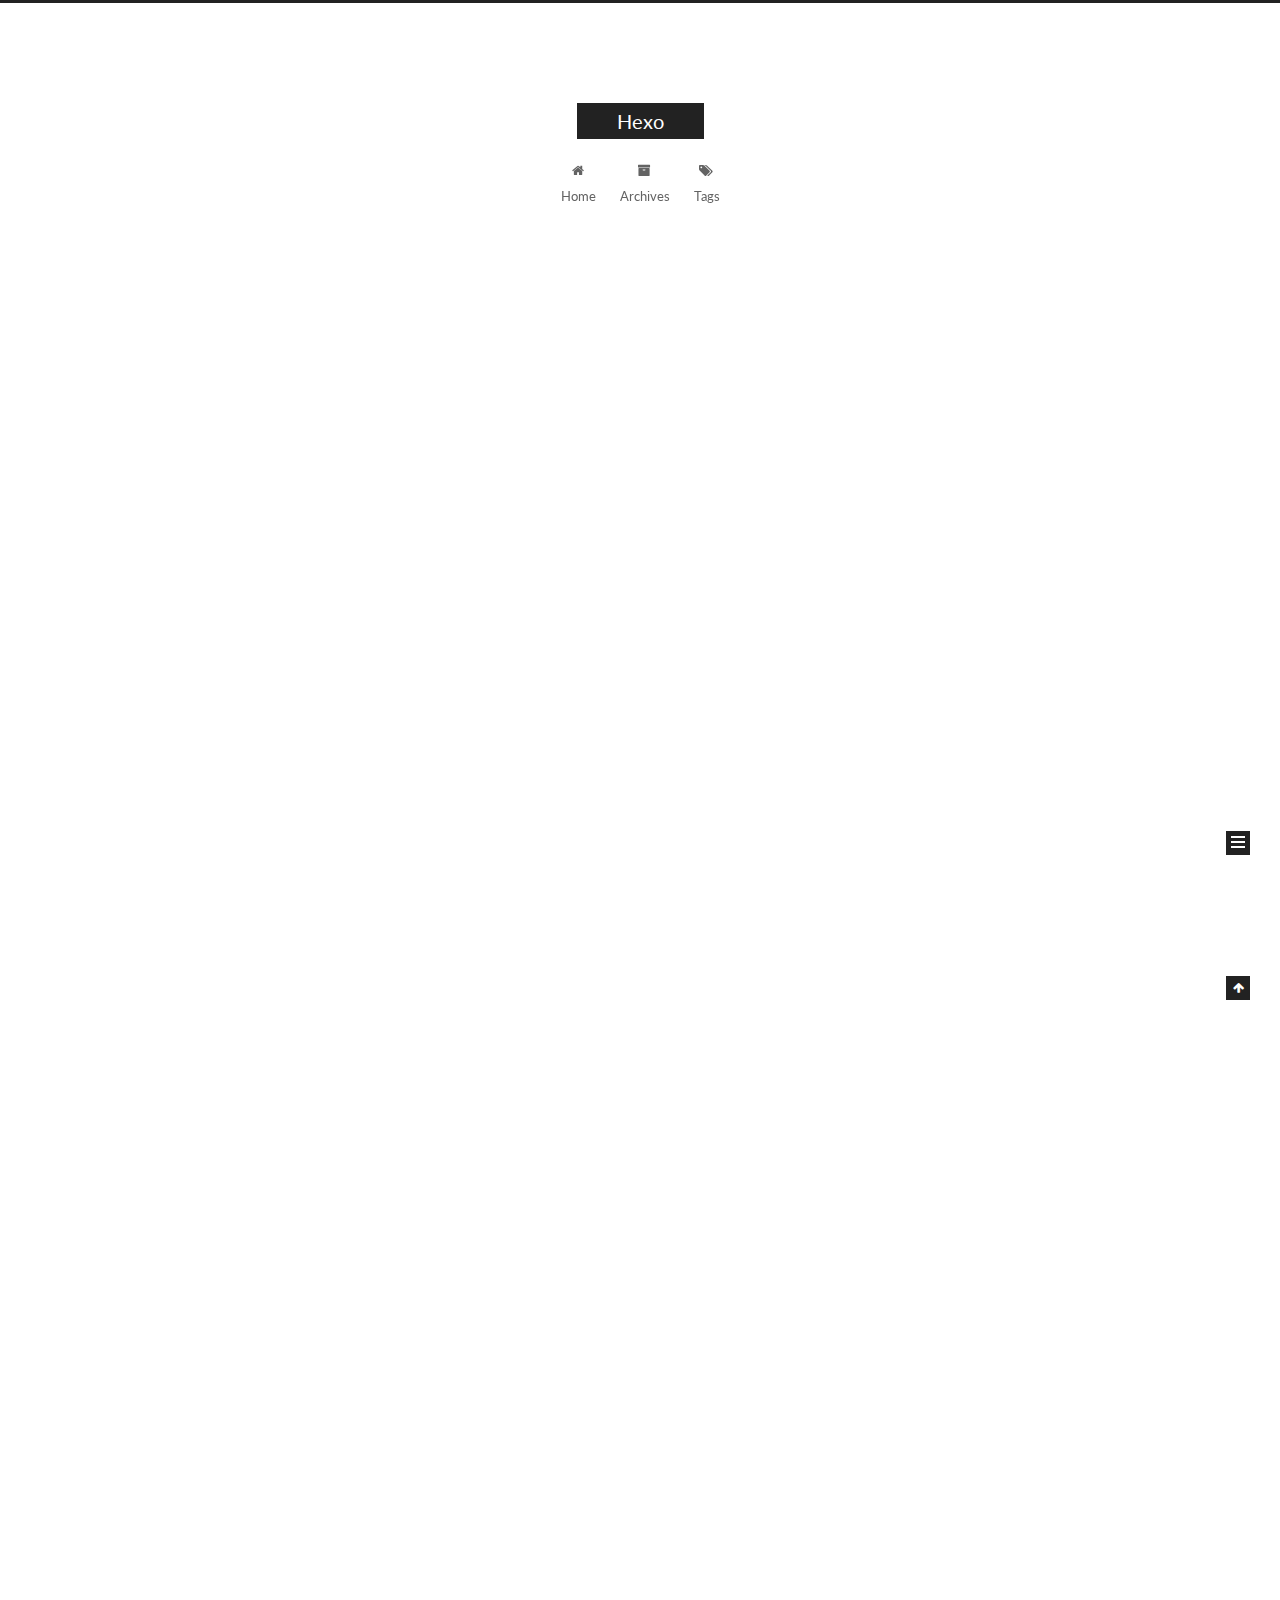
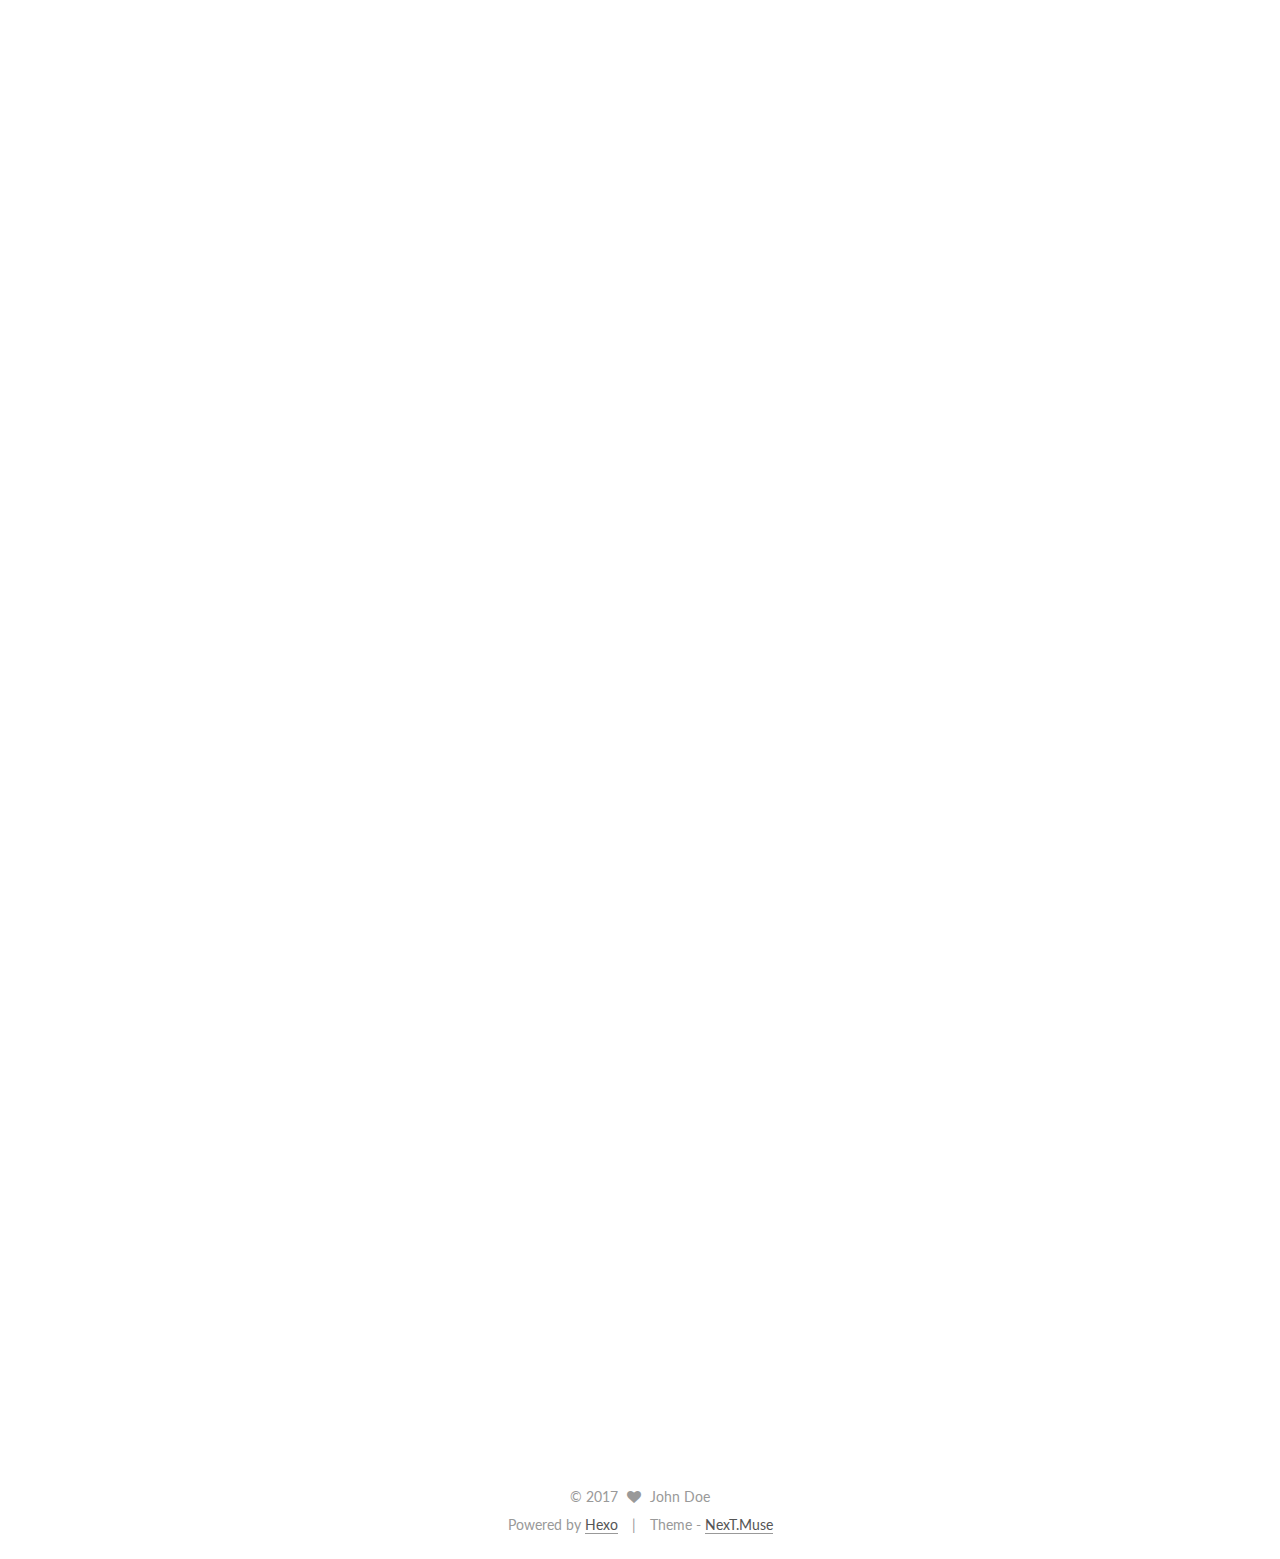
==== commit 6b2c51f5: "Site updated: 2017-08-06 23:52:26" ====
--- a/index.html
+++ b/index.html
@@ -202,7 +202,7 @@
             
               <i class="menu-item-icon fa fa-fw fa-home"></i> <br />
             
-            Accueil
+            Home
           </a>
         </li>
       
@@ -288,7 +288,7 @@
                 <i class="fa fa-calendar-o"></i>
               </span>
               
-                <span class="post-meta-item-text">Posté le</span>
+                <span class="post-meta-item-text">Posted on</span>
               
               <time title="Post created" itemprop="dateCreated datePublished" datetime="2017-08-06T16:39:04+08:00">
                 2017-08-06
@@ -335,23 +335,18 @@
 <p>​        paramiko 远程管理主机时默认调用的环境变量为~/.bashrc而不是~/.bash_profile，下面以检查远程主机</p>
 <p>上的OGG 进程状态为例，说明如下：</p>
 <ol>
-<li><p>直接登录远程主机上可正常执行</p>
-<p><img src="D:\blog\public\images\ogg_1.png" alt="ogg_1"></p>
+<li><p>直接登录远程主机上可正常执行<img src="D:\blog\source\image\ogg_1.png" alt="ogg_1"></p>
 </li>
 <li><p>Python 远程执行报错，提示找不到库文件</p>
-<p><img src="D:\blog\public\images\ogg_2.png" alt="ogg_2"></p>
+<p><img src="D:\blog\source\image\ogg_2.png" alt="ogg_2"></p>
 </li>
-<li><p>远程主机设置用户非交互环境变量.bashrc 后Python执行正常</p>
-<p><img src="D:\blog\public\images\ogg_3.png" alt="ogg_3"></p>
+<li><p>远程主机设置用户非交互环境变量.bashrc （<strong>不是设置.bash_profile</strong>）后Python执行正常<img src="D:\blog\source\image\ogg_3.png" alt="ogg_3"></p>
 <p>Python执行能正常取回结果如下：</p>
-<p><img src="D:\blog\public\images\ogg_4.png" alt="ogg_4"></p>
+<p><img src="D:\blog\source\image\ogg_4.png" alt="ogg_4"></p>
+<p>​    </p>
 </li>
-</ol>
-<p>​        </p>
-<ol>
 <li><p>示例代码如下</p>
 <figure class="highlight python"><table><tr><td class="gutter"><pre><div class="line">1</div><div class="line">2</div><div class="line">3</div><div class="line">4</div><div class="line">5</div><div class="line">6</div><div class="line">7</div><div class="line">8</div><div class="line">9</div><div class="line">10</div><div class="line">11</div><div class="line">12</div><div class="line">13</div><div class="line">14</div><div class="line">15</div><div class="line">16</div><div class="line">17</div><div class="line">18</div><div class="line">19</div><div class="line">20</div><div class="line">21</div><div class="line">22</div><div class="line">23</div><div class="line">24</div><div class="line">25</div><div class="line">26</div><div class="line">27</div><div class="line">28</div><div class="line">29</div><div class="line">30</div><div class="line">31</div><div class="line">32</div><div class="line">33</div><div class="line">34</div><div class="line">35</div><div class="line">36</div><div class="line">37</div><div class="line">38</div><div class="line">39</div><div class="line">40</div></pre></td><td class="code"><pre><div class="line"><span class="comment">#!/usr/bin/env python</span></div><div class="line"><span class="comment">#-*- coding:utf-8 -*-</span></div><div class="line"><span class="keyword">import</span> paramiko</div><div class="line"></div><div class="line"><span class="function"><span class="keyword">def</span> <span class="title">remote_check</span><span class="params">(ip,port,username,passwd,cmd)</span>:</span></div><div class="line">    <span class="keyword">try</span>:</div><div class="line">        ssh = paramiko.SSHClient()</div><div class="line">        ssh.set_missing_host_key_policy(paramiko.AutoAddPolicy())</div><div class="line">        ssh.connect(ip,port,username,passwd,timeout=<span class="number">5</span>)</div><div class="line">        <span class="keyword">print</span> <span class="string">'='</span>*<span class="number">40</span>,<span class="string">' Test Start '</span>,<span class="string">'='</span>*<span class="number">40</span></div><div class="line">        <span class="keyword">for</span> m <span class="keyword">in</span> cmd:</div><div class="line">            stdin, stdout, stderr = ssh.exec_command(m)</div><div class="line">            out = stdout.readlines()</div><div class="line">            err = stderr.readlines()</div><div class="line">            <span class="keyword">for</span> o <span class="keyword">in</span> out:</div><div class="line">                <span class="keyword">print</span> o</div><div class="line">            <span class="keyword">for</span> e <span class="keyword">in</span> err:</div><div class="line">                <span class="keyword">print</span> e,</div><div class="line">        <span class="keyword">print</span> <span class="string">'='</span>*<span class="number">40</span>,<span class="string">' Test End'</span>,<span class="string">'='</span>*<span class="number">40</span></div><div class="line">        ssh.close()</div><div class="line">    <span class="keyword">except</span> :</div><div class="line">        <span class="keyword">print</span> <span class="string">'Error,please check your code.'</span></div><div class="line"></div><div class="line"><span class="keyword">if</span> __name__==<span class="string">'__main__'</span>:</div><div class="line">    ip = <span class="string">'10.128.132.145'</span></div><div class="line">    port = int(<span class="string">'5151'</span>)</div><div class="line">    username = <span class="string">'outdc'</span></div><div class="line">    passwd = <span class="string">'!%out+todc#798'</span></div><div class="line">    cmd = []</div><div class="line">    cmd.append(<span class="string">'pwd'</span>)</div><div class="line"></div><div class="line">    ogg_status = (<span class="string">'/ogg/outdc/oggdc_scs/ggsci &lt;&lt;EOF|'</span></div><div class="line">                   + <span class="string">'grep -P -A10 "Process status:"|grep -v GGSCI\n'</span></div><div class="line">                   + <span class="string">'shell echo -n "[Oracle GoldenGate Process status:]"\n'</span></div><div class="line">                   + <span class="string">'info all\n'</span></div><div class="line">                   + <span class="string">'EOF\n'</span>)</div><div class="line"></div><div class="line">    cmd.append(ogg_status)</div><div class="line"></div><div class="line">    remote_check(ip,port,username,passwd,cmd)</div></pre></td></tr></table></figure>
-<p>​</p>
 </li>
 </ol>
 
@@ -431,7 +426,7 @@
                 <i class="fa fa-calendar-o"></i>
               </span>
               
-                <span class="post-meta-item-text">Posté le</span>
+                <span class="post-meta-item-text">Posted on</span>
               
               <time title="Post created" itemprop="dateCreated datePublished" datetime="2017-08-02T12:25:07+08:00">
                 2017-08-02
@@ -564,7 +559,7 @@
             <div class="site-state-item site-state-posts">
               <a href="/archives/">
                 <span class="site-state-item-count">2</span>
-                <span class="site-state-item-name">articles</span>
+                <span class="site-state-item-name">posts</span>
               </a>
             </div>
           
@@ -631,7 +626,7 @@
 </div>
 
 <div class="theme-info">
-  Thème -
+  Theme -
   <a class="theme-link" href="https://github.com/iissnan/hexo-theme-next">
     NexT.Muse
   </a>
--- a/css/main.css
+++ b/css/main.css
@@ -1807,7 +1807,7 @@
   width: 4px;
   height: 4px;
   border-radius: 50%;
-  background: #ad1211;
+  background: #3216ff;
 }
 .links-of-blogroll {
   font-size: 13px;
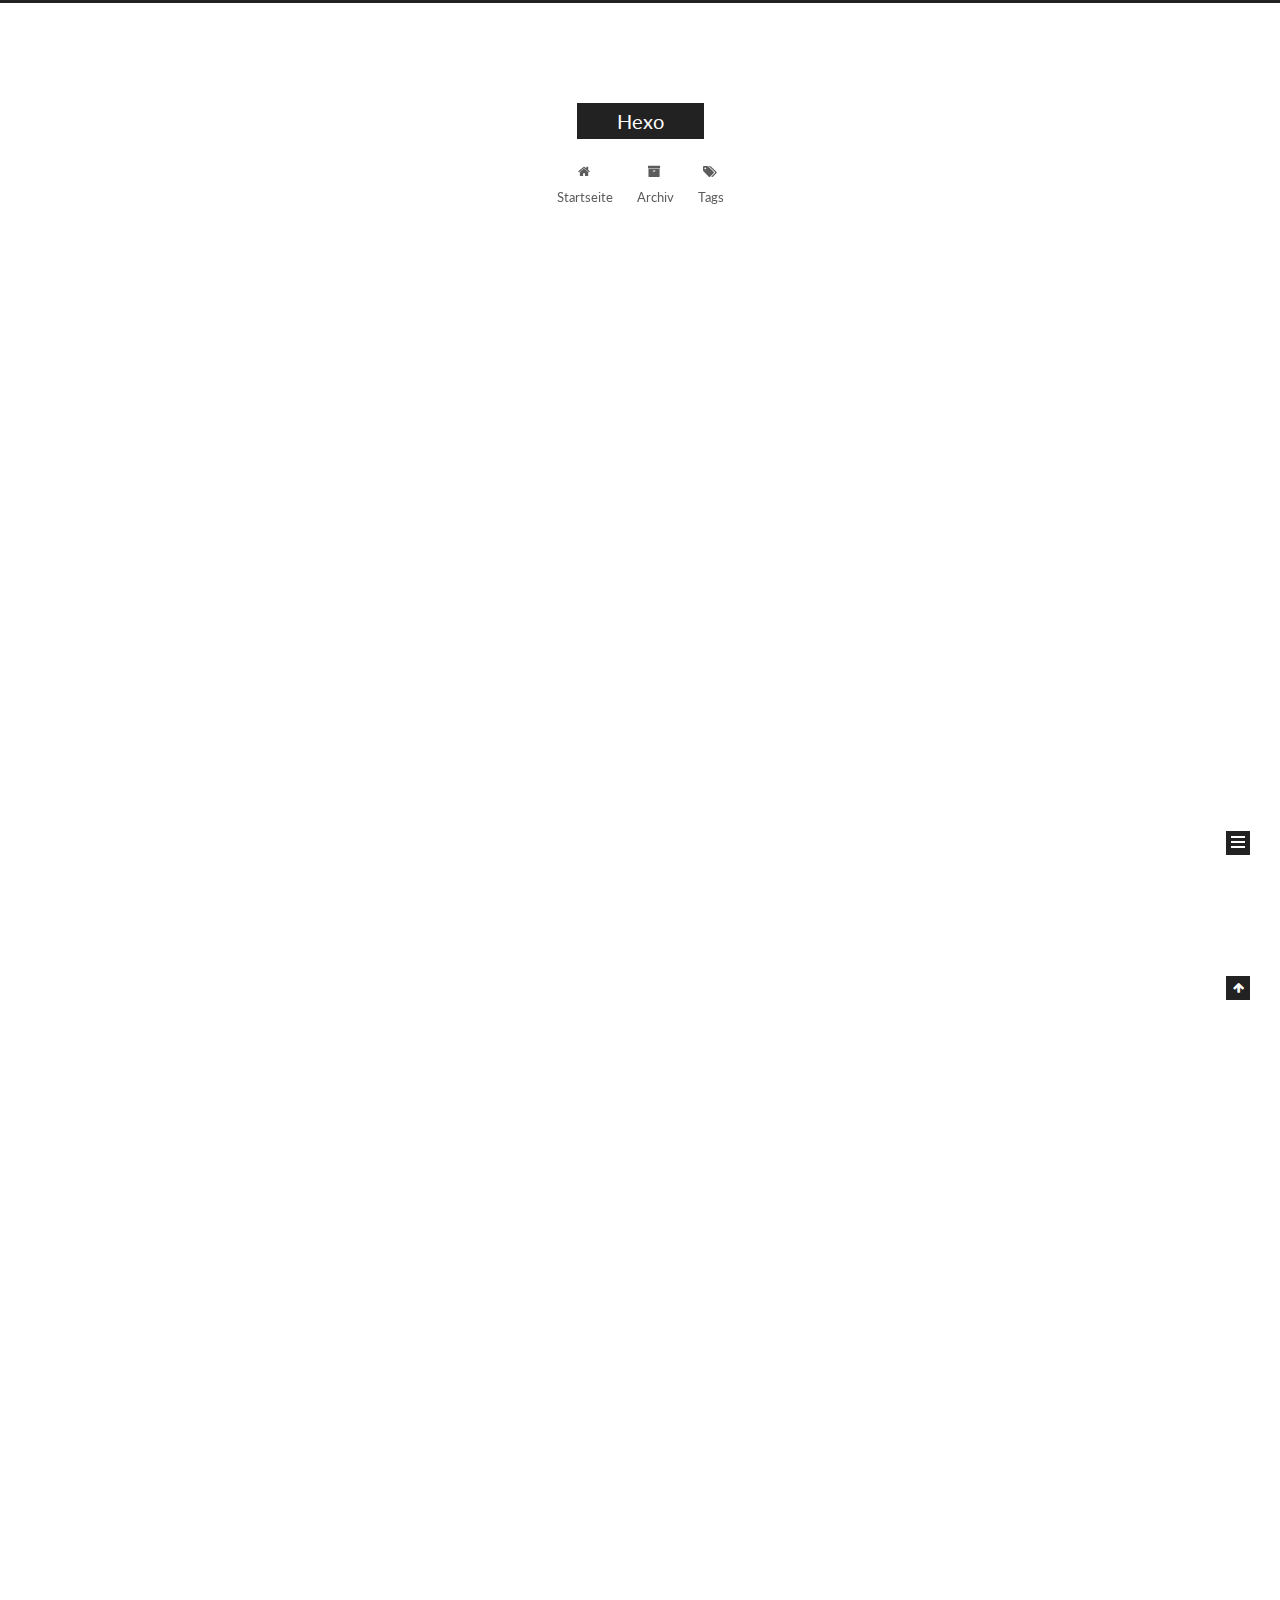
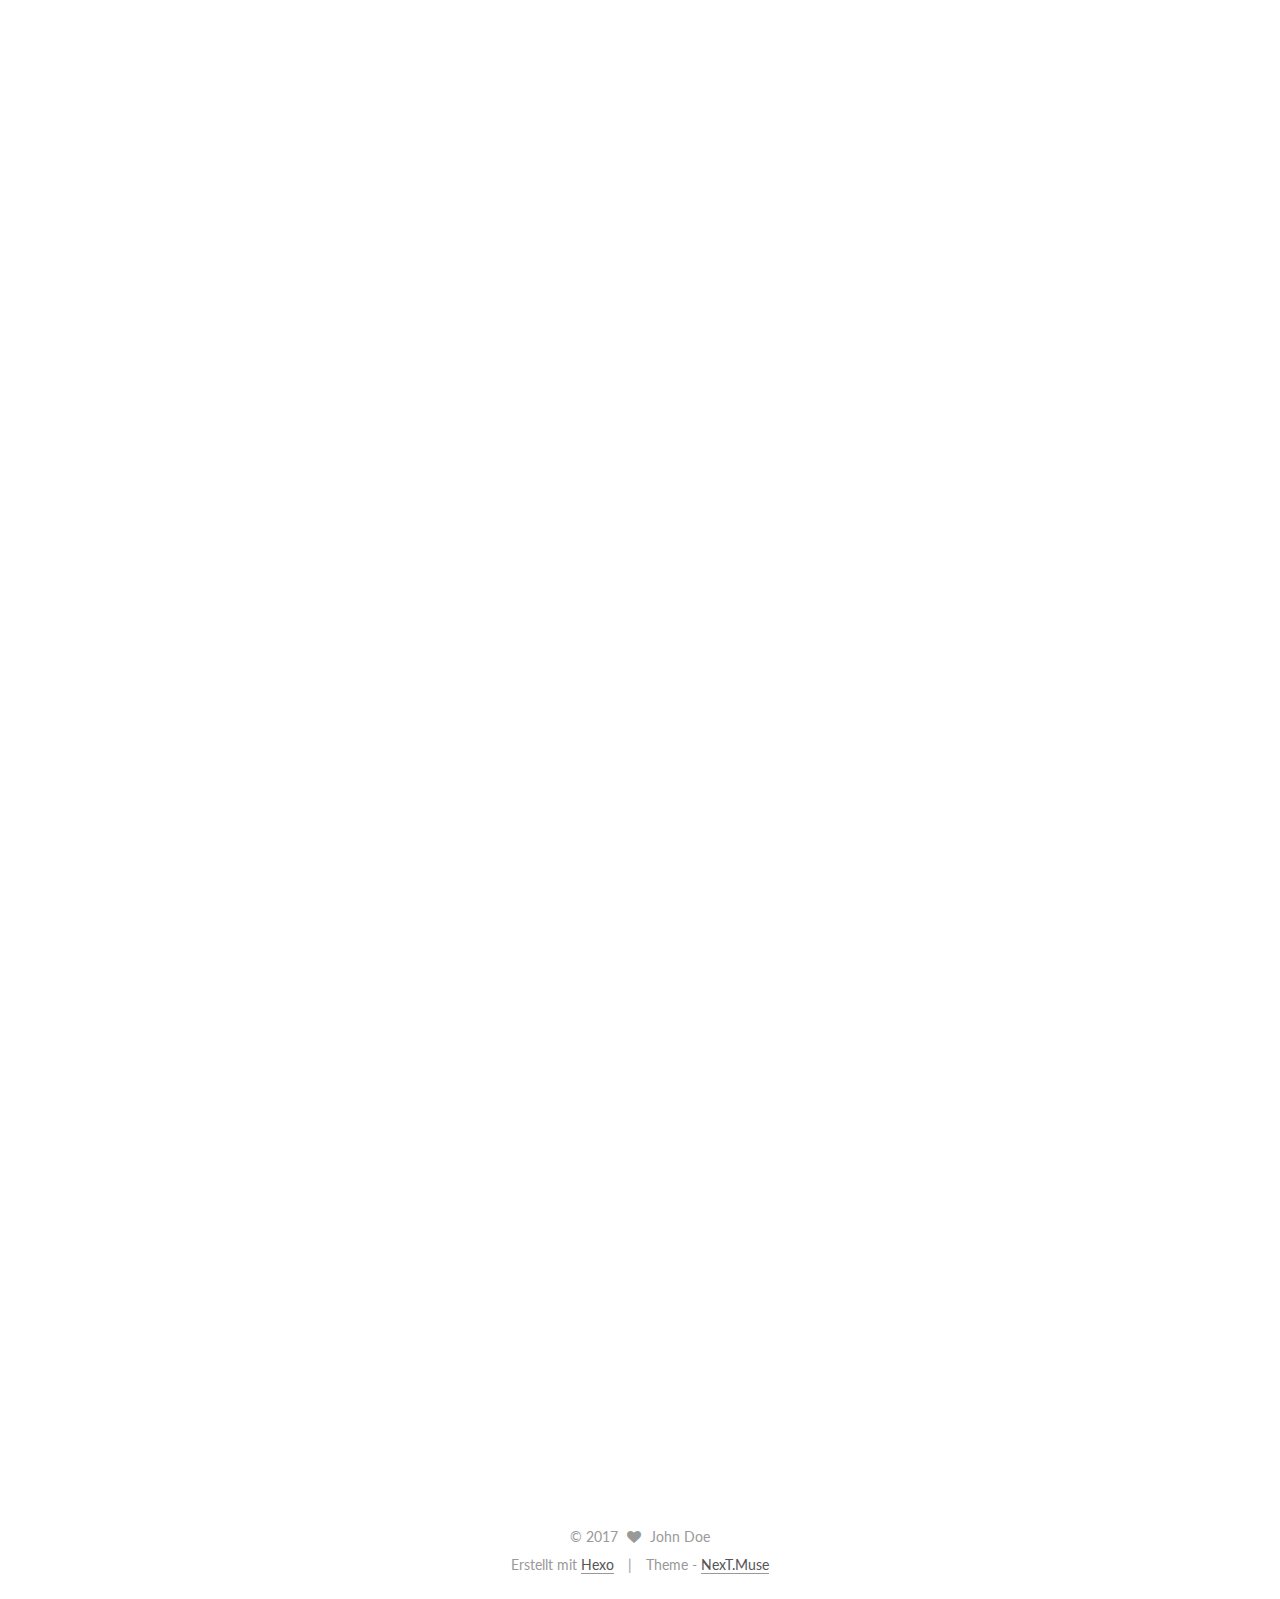
==== commit cad1e3fb: "Site updated: 2017-08-08 16:50:08" ====
--- a/index.html
+++ b/index.html
@@ -202,7 +202,7 @@
             
               <i class="menu-item-icon fa fa-fw fa-home"></i> <br />
             
-            Home
+            Startseite
           </a>
         </li>
       
@@ -212,7 +212,7 @@
             
               <i class="menu-item-icon fa fa-fw fa-archive"></i> <br />
             
-            Archives
+            Archiv
           </a>
         </li>
       
@@ -288,7 +288,7 @@
                 <i class="fa fa-calendar-o"></i>
               </span>
               
-                <span class="post-meta-item-text">Posted on</span>
+                <span class="post-meta-item-text">Veröffentlicht am</span>
               
               <time title="Post created" itemprop="dateCreated datePublished" datetime="2017-08-06T16:39:04+08:00">
                 2017-08-06
@@ -335,14 +335,16 @@
 <p>​        paramiko 远程管理主机时默认调用的环境变量为~/.bashrc而不是~/.bash_profile，下面以检查远程主机</p>
 <p>上的OGG 进程状态为例，说明如下：</p>
 <ol>
-<li><p>直接登录远程主机上可正常执行<img src="D:\blog\source\image\ogg_1.png" alt="ogg_1"></p>
+<li><p>直接登录远程主机上可正常执行</p>
+<p><img src="https://github.com/gwillow/gwillow.github.io/blob/master/image/ogg_1.png" alt="ogg_1"></p>
 </li>
 <li><p>Python 远程执行报错，提示找不到库文件</p>
-<p><img src="D:\blog\source\image\ogg_2.png" alt="ogg_2"></p>
+<p><img src="https://github.com/gwillow/gwillow.github.io/blob/master/image/ogg_2.png" alt="ogg_2"></p>
 </li>
-<li><p>远程主机设置用户非交互环境变量.bashrc （<strong>不是设置.bash_profile</strong>）后Python执行正常<img src="D:\blog\source\image\ogg_3.png" alt="ogg_3"></p>
+<li><p>远程主机设置用户非交互环境变量.bashrc （<strong>不是设置.bash_profile</strong>）后Python执行正常</p>
+<p><img src="https://github.com/gwillow/gwillow.github.io/blob/master/image/ogg_3.png" alt="ogg_3"></p>
 <p>Python执行能正常取回结果如下：</p>
-<p><img src="D:\blog\source\image\ogg_4.png" alt="ogg_4"></p>
+<p><img src="https://github.com/gwillow/gwillow.github.io/blob/master/image/ogg_4.png" alt="ogg_4"></p>
 <p>​    </p>
 </li>
 <li><p>示例代码如下</p>
@@ -426,7 +428,7 @@
                 <i class="fa fa-calendar-o"></i>
               </span>
               
-                <span class="post-meta-item-text">Posted on</span>
+                <span class="post-meta-item-text">Veröffentlicht am</span>
               
               <time title="Post created" itemprop="dateCreated datePublished" datetime="2017-08-02T12:25:07+08:00">
                 2017-08-02
@@ -559,7 +561,7 @@
             <div class="site-state-item site-state-posts">
               <a href="/archives/">
                 <span class="site-state-item-count">2</span>
-                <span class="site-state-item-name">posts</span>
+                <span class="site-state-item-name">Artikel</span>
               </a>
             </div>
           
@@ -572,7 +574,7 @@
             <div class="site-state-item site-state-tags">
               
                 <span class="site-state-item-count">1</span>
-                <span class="site-state-item-name">tags</span>
+                <span class="site-state-item-name">Tags</span>
               
             </div>
           
@@ -622,7 +624,7 @@
 
 
 <div class="powered-by">
-  Powered by <a class="theme-link" href="https://hexo.io">Hexo</a>
+  Erstellt mit  <a class="theme-link" href="https://hexo.io">Hexo</a>
 </div>
 
 <div class="theme-info">
--- a/css/main.css
+++ b/css/main.css
@@ -1807,7 +1807,7 @@
   width: 4px;
   height: 4px;
   border-radius: 50%;
-  background: #3216ff;
+  background: #969aa7;
 }
 .links-of-blogroll {
   font-size: 13px;
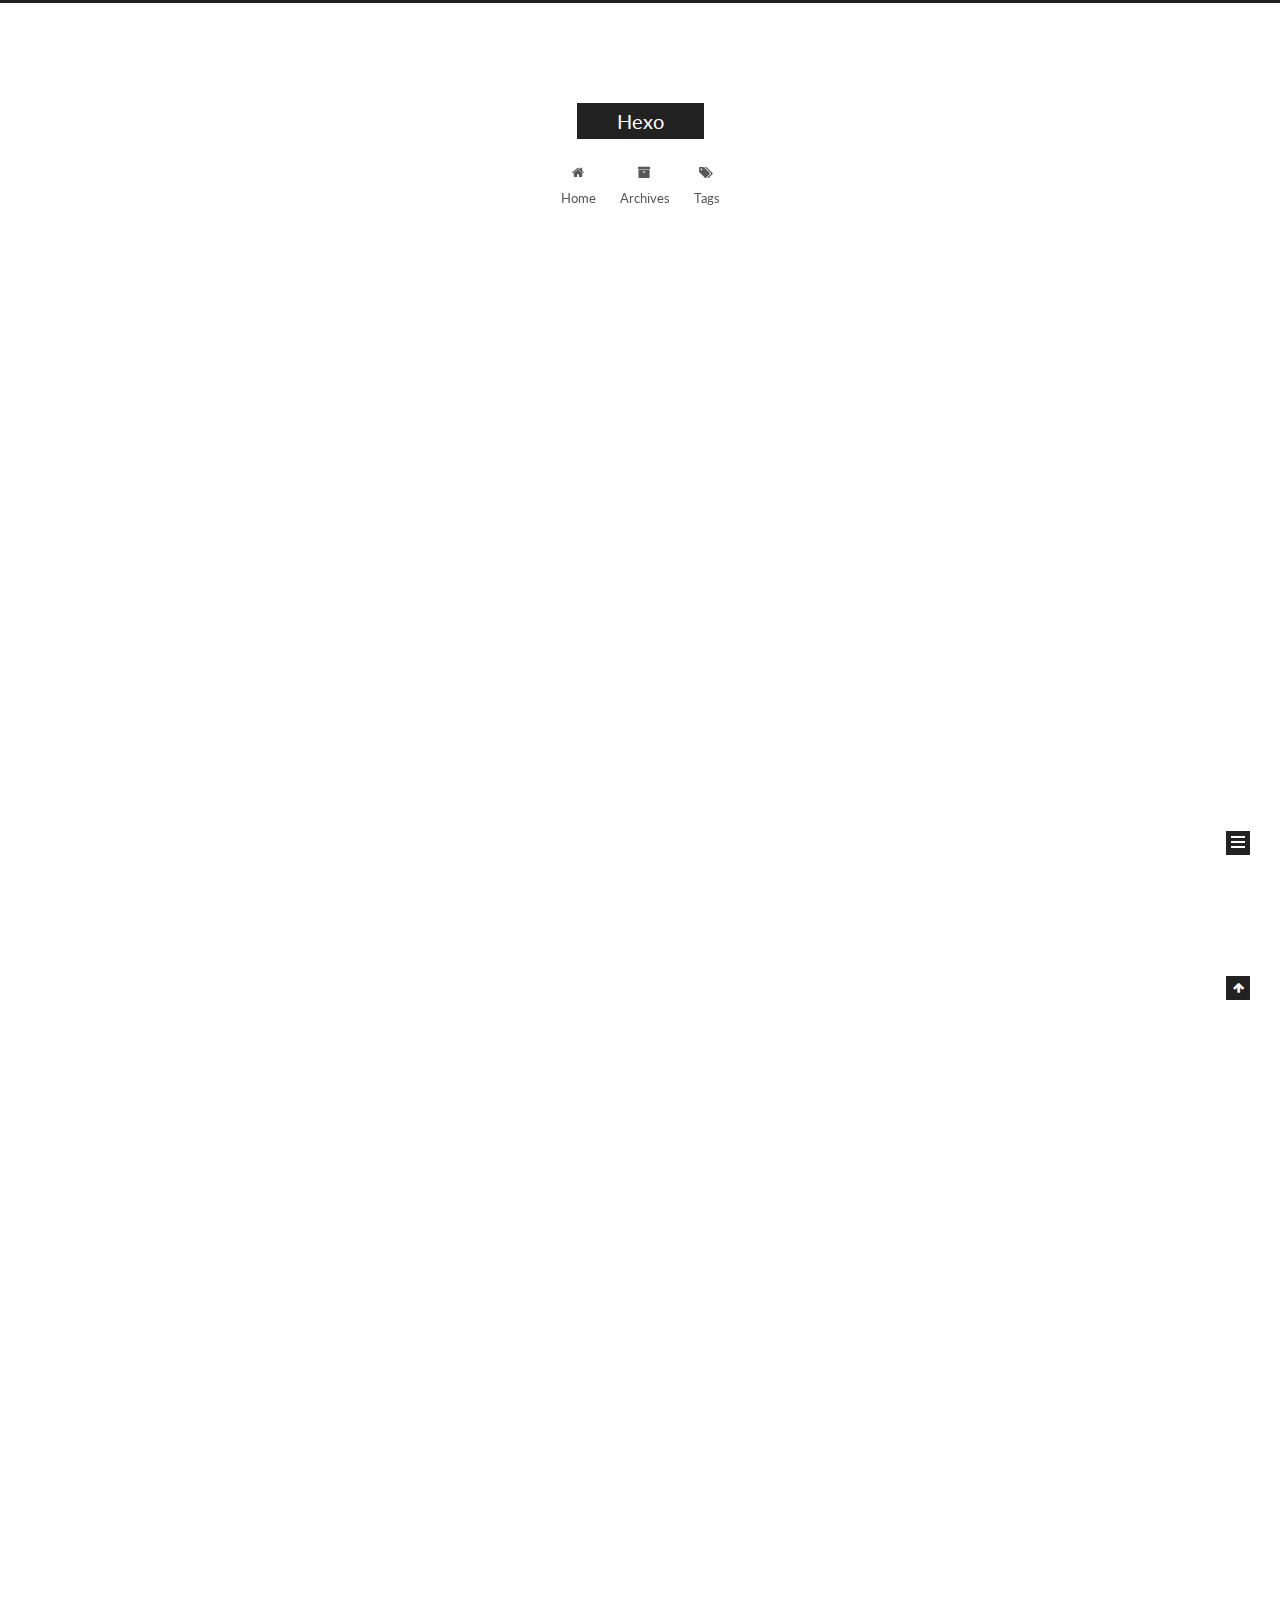
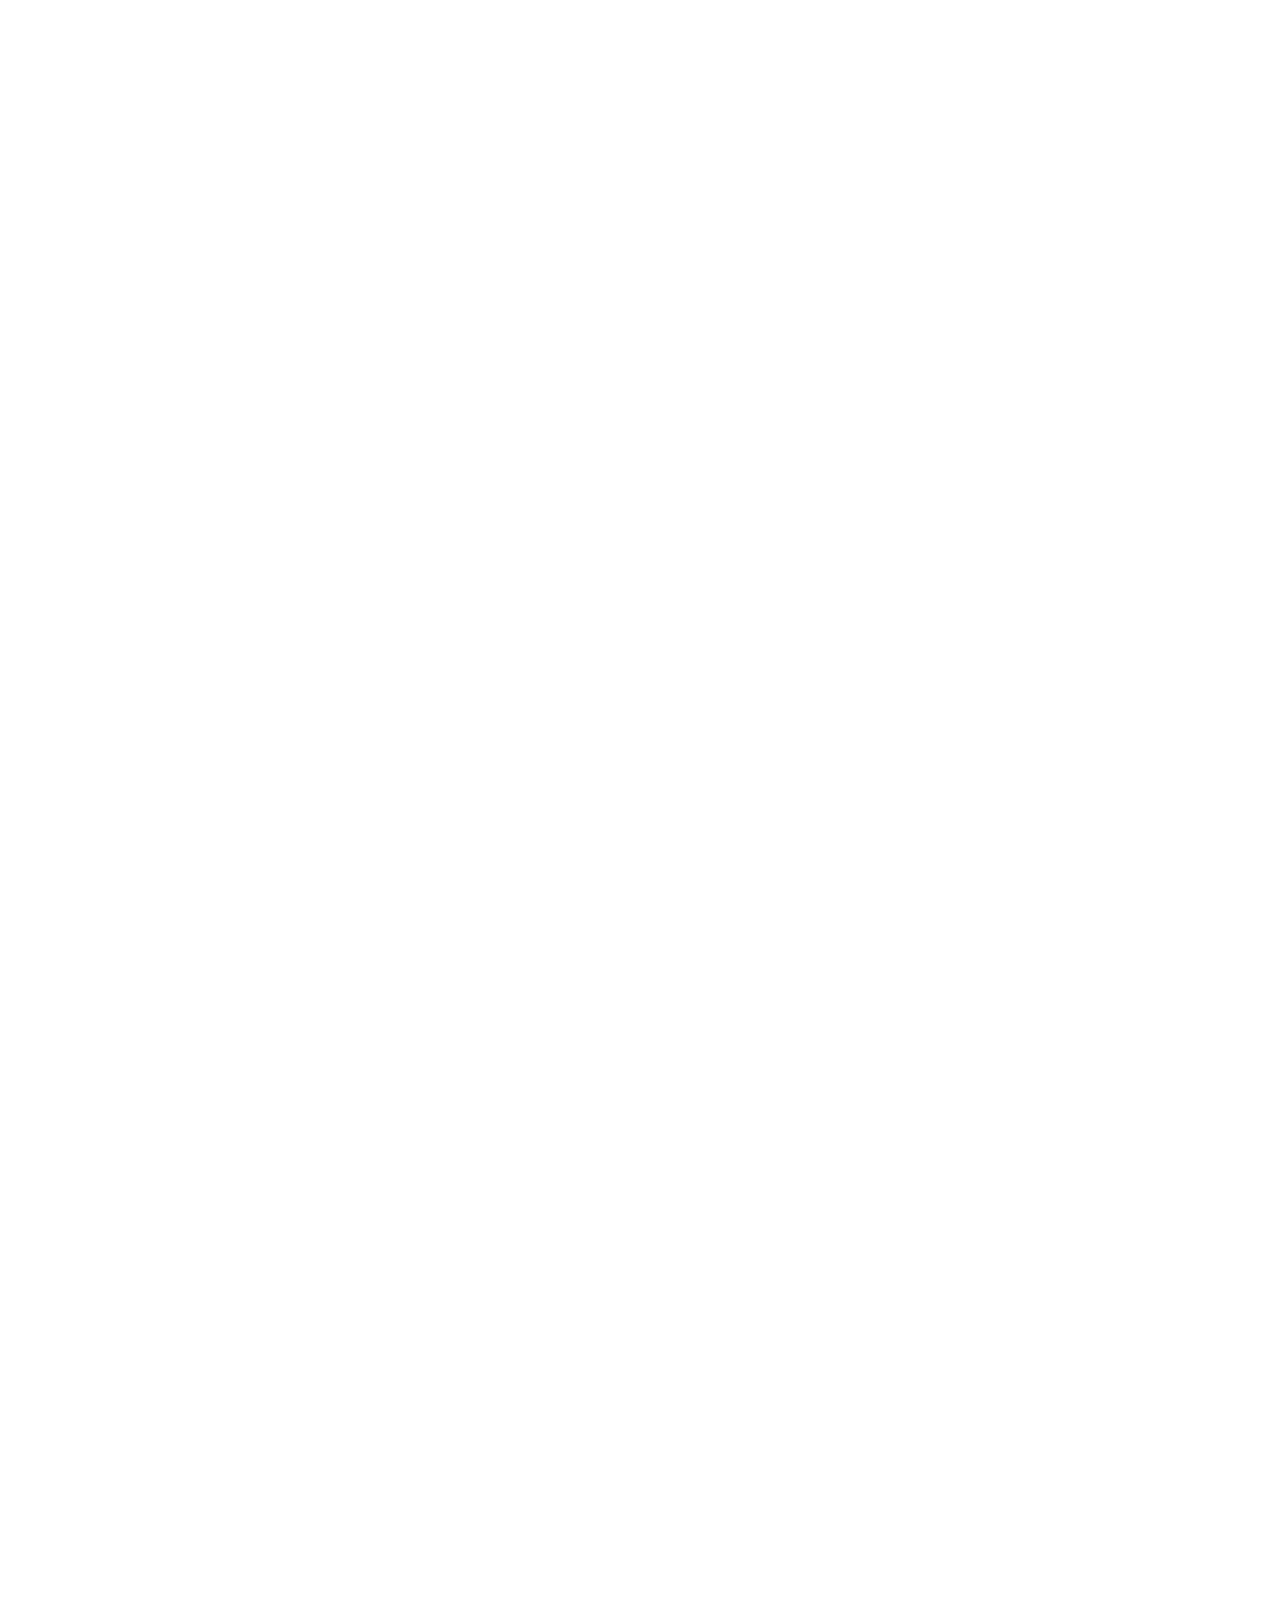
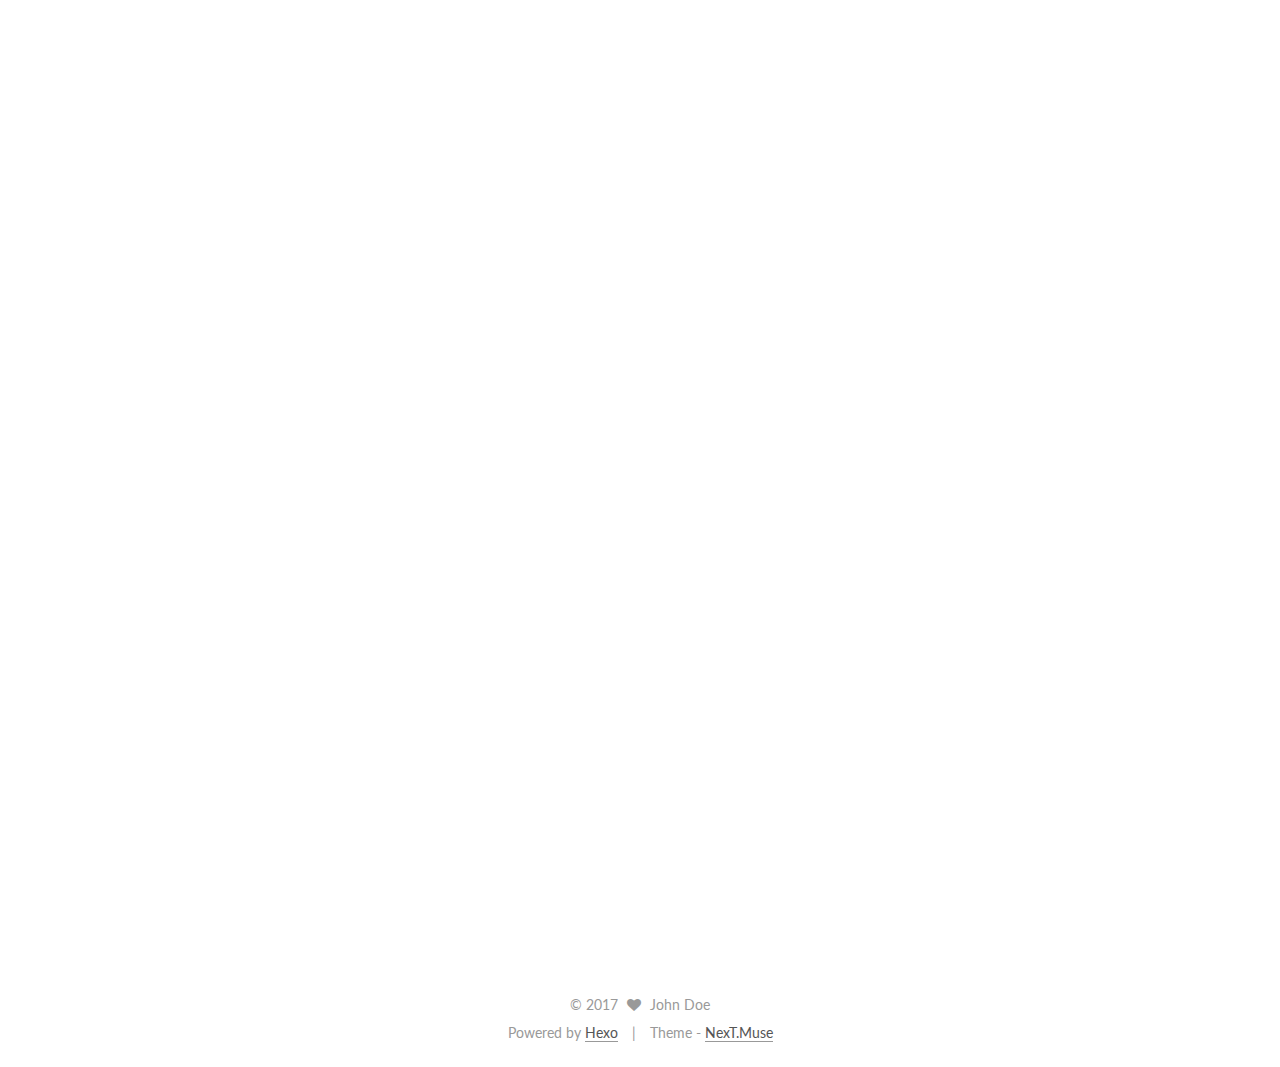
==== commit 4fd65c6a: "Site updated: 2017-08-08 17:13:32" ====
--- a/index.html
+++ b/index.html
@@ -202,7 +202,7 @@
             
               <i class="menu-item-icon fa fa-fw fa-home"></i> <br />
             
-            Startseite
+            Home
           </a>
         </li>
       
@@ -212,7 +212,7 @@
             
               <i class="menu-item-icon fa fa-fw fa-archive"></i> <br />
             
-            Archiv
+            Archives
           </a>
         </li>
       
@@ -288,7 +288,7 @@
                 <i class="fa fa-calendar-o"></i>
               </span>
               
-                <span class="post-meta-item-text">Veröffentlicht am</span>
+                <span class="post-meta-item-text">Posted on</span>
               
               <time title="Post created" itemprop="dateCreated datePublished" datetime="2017-08-06T16:39:04+08:00">
                 2017-08-06
@@ -335,16 +335,14 @@
 <p>​        paramiko 远程管理主机时默认调用的环境变量为~/.bashrc而不是~/.bash_profile，下面以检查远程主机</p>
 <p>上的OGG 进程状态为例，说明如下：</p>
 <ol>
-<li><p>直接登录远程主机上可正常执行</p>
-<p><img src="https://github.com/gwillow/gwillow.github.io/blob/master/image/ogg_1.png" alt="ogg_1"></p>
+<li><p>直接登录远程主机上可正常执行<img src="/2017/08/06/paramiko-远程执行-Linux-主机命令应设置-bashrc-环境变量/ogg_1.png" alt="ogg_1"></p>
 </li>
 <li><p>Python 远程执行报错，提示找不到库文件</p>
-<p><img src="https://github.com/gwillow/gwillow.github.io/blob/master/image/ogg_2.png" alt="ogg_2"></p>
+<p><img src="/2017/08/06/paramiko-远程执行-Linux-主机命令应设置-bashrc-环境变量/ogg_2.png" alt="ogg_2"></p>
 </li>
-<li><p>远程主机设置用户非交互环境变量.bashrc （<strong>不是设置.bash_profile</strong>）后Python执行正常</p>
-<p><img src="https://github.com/gwillow/gwillow.github.io/blob/master/image/ogg_3.png" alt="ogg_3"></p>
+<li><p>远程主机设置用户非交互环境变量.bashrc （<strong>不是设置.bash_profile</strong>）后Python执行正常<img src="/2017/08/06/paramiko-远程执行-Linux-主机命令应设置-bashrc-环境变量/ogg_3.png" alt="ogg_3"></p>
 <p>Python执行能正常取回结果如下：</p>
-<p><img src="https://github.com/gwillow/gwillow.github.io/blob/master/image/ogg_4.png" alt="ogg_4"></p>
+<p><img src="/2017/08/06/paramiko-远程执行-Linux-主机命令应设置-bashrc-环境变量/ogg_4.png" alt="ogg_4"></p>
 <p>​    </p>
 </li>
 <li><p>示例代码如下</p>
@@ -428,7 +426,7 @@
                 <i class="fa fa-calendar-o"></i>
               </span>
               
-                <span class="post-meta-item-text">Veröffentlicht am</span>
+                <span class="post-meta-item-text">Posted on</span>
               
               <time title="Post created" itemprop="dateCreated datePublished" datetime="2017-08-02T12:25:07+08:00">
                 2017-08-02
@@ -561,7 +559,7 @@
             <div class="site-state-item site-state-posts">
               <a href="/archives/">
                 <span class="site-state-item-count">2</span>
-                <span class="site-state-item-name">Artikel</span>
+                <span class="site-state-item-name">posts</span>
               </a>
             </div>
           
@@ -574,7 +572,7 @@
             <div class="site-state-item site-state-tags">
               
                 <span class="site-state-item-count">1</span>
-                <span class="site-state-item-name">Tags</span>
+                <span class="site-state-item-name">tags</span>
               
             </div>
           
@@ -624,7 +622,7 @@
 
 
 <div class="powered-by">
-  Erstellt mit  <a class="theme-link" href="https://hexo.io">Hexo</a>
+  Powered by <a class="theme-link" href="https://hexo.io">Hexo</a>
 </div>
 
 <div class="theme-info">
--- a/css/main.css
+++ b/css/main.css
@@ -1807,7 +1807,7 @@
   width: 4px;
   height: 4px;
   border-radius: 50%;
-  background: #969aa7;
+  background: #4e44b3;
 }
 .links-of-blogroll {
   font-size: 13px;
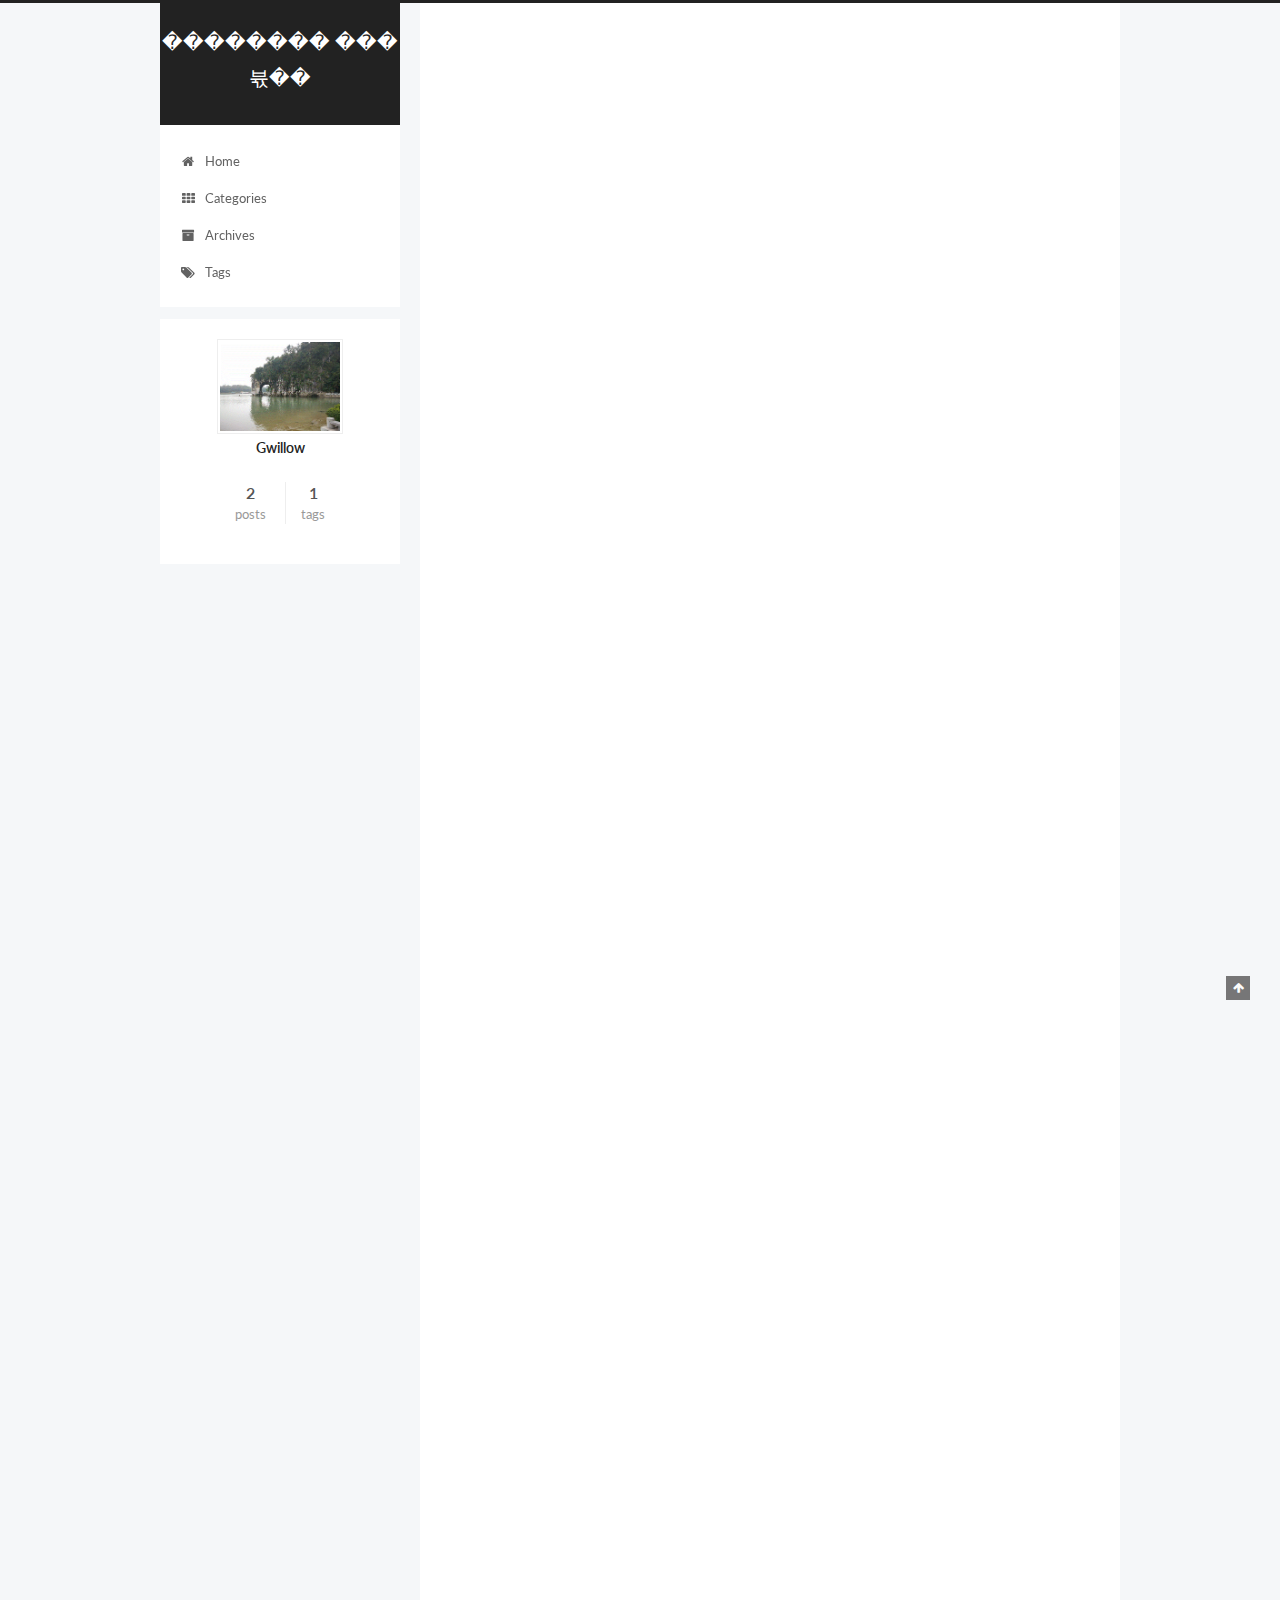
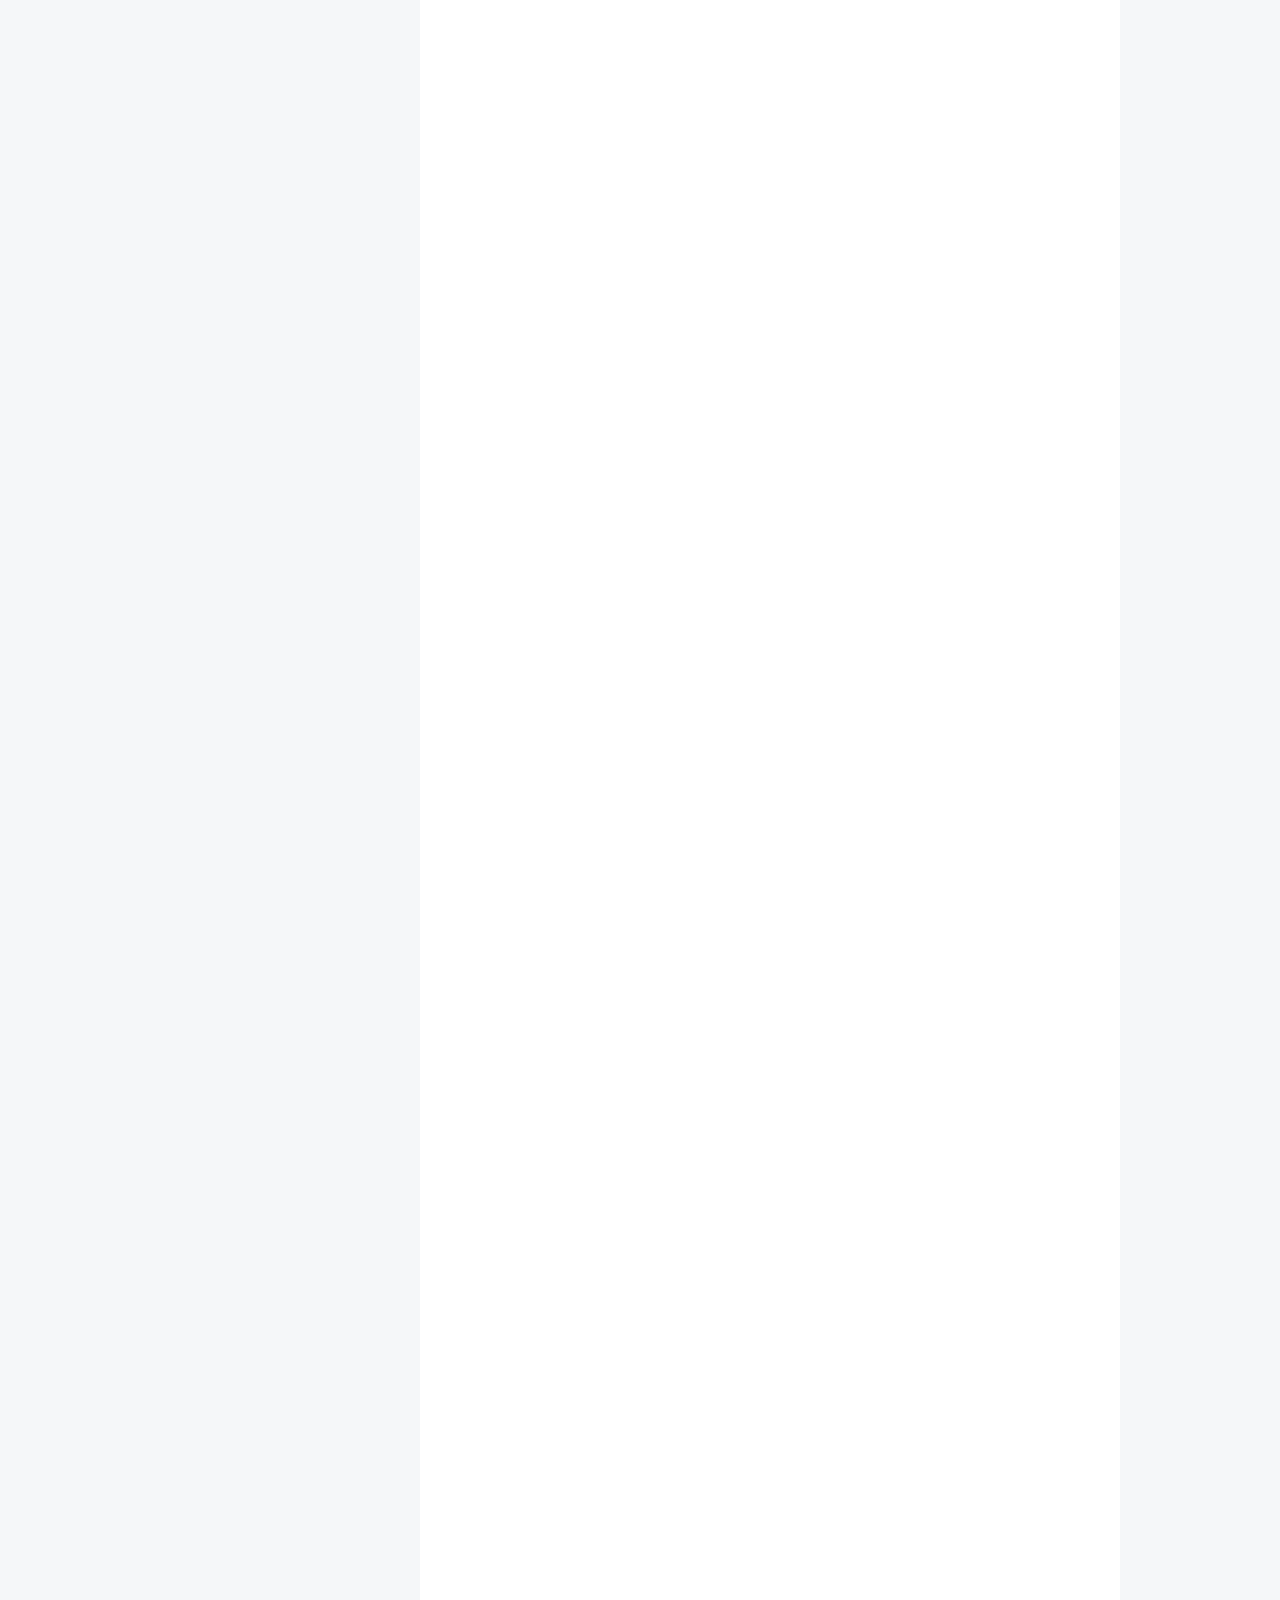
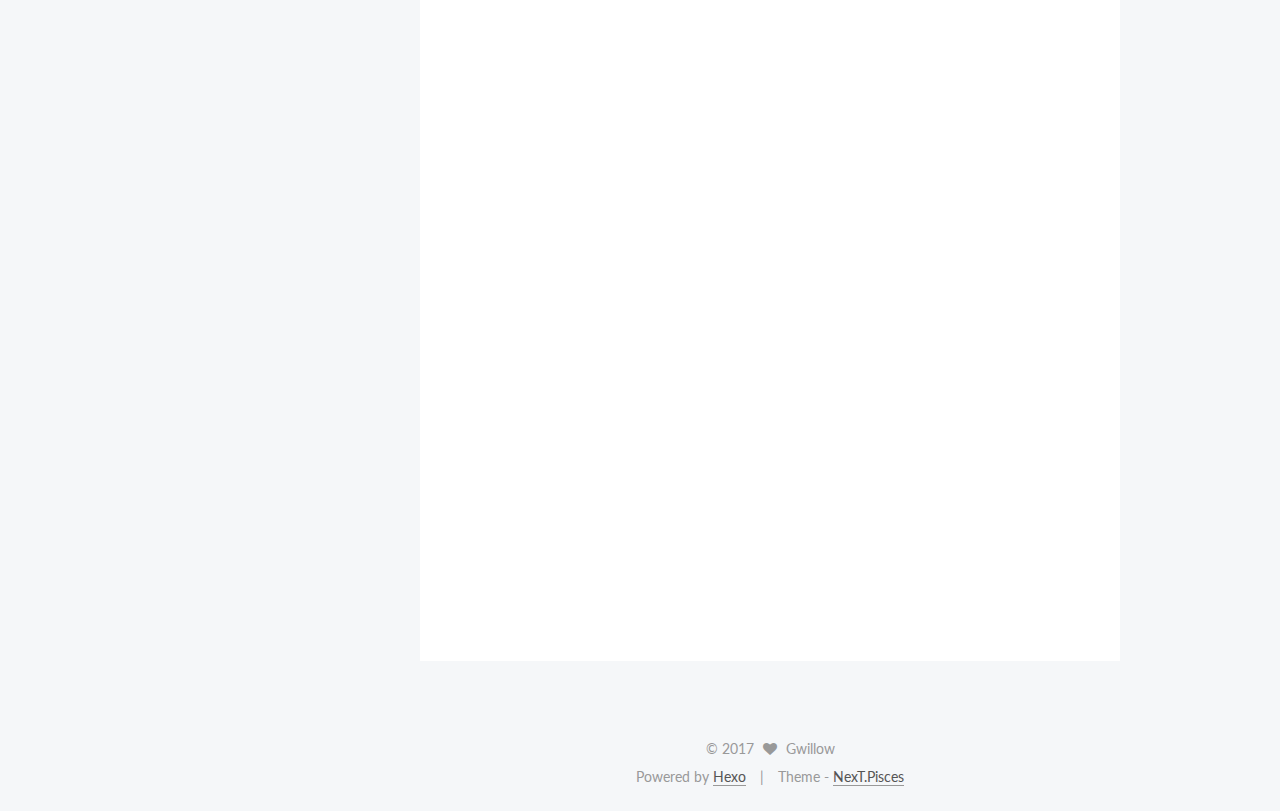
==== commit 7fdd5aa0: "Site updated: 2017-08-12 14:25:20" ====
--- a/index.html
+++ b/index.html
@@ -5,7 +5,7 @@
   
 
 
-<html class="theme-next muse use-motion" lang="">
+<html class="theme-next pisces use-motion" lang="">
 <head>
   <meta charset="UTF-8"/>
 <meta http-equiv="X-UA-Compatible" content="IE=edge" />
@@ -95,11 +95,11 @@
 
 
 <meta property="og:type" content="website">
-<meta property="og:title" content="Hexo">
+<meta property="og:title" content="�������� ���뷳��">
 <meta property="og:url" content="http://yoursite.com/index.html">
-<meta property="og:site_name" content="Hexo">
+<meta property="og:site_name" content="�������� ���뷳��">
 <meta name="twitter:card" content="summary">
-<meta name="twitter:title" content="Hexo">
+<meta name="twitter:title" content="�������� ���뷳��">
 
 
 
@@ -107,7 +107,7 @@
   var NexT = window.NexT || {};
   var CONFIG = {
     root: '/',
-    scheme: 'Muse',
+    scheme: 'Pisces',
     sidebar: {"position":"left","display":"post","offset":12,"offset_float":12,"b2t":false,"scrollpercent":false,"onmobile":false},
     fancybox: true,
     tabs: true,
@@ -134,7 +134,7 @@
 
 
 
-  <title>Hexo</title>
+  <title>�������� ���뷳��</title>
   
 
 
@@ -172,7 +172,7 @@
     <div class="custom-logo-site-title">
       <a href="/"  class="brand" rel="start">
         <span class="logo-line-before"><i></i></span>
-        <span class="site-title">Hexo</span>
+        <span class="site-title">�������� ���뷳��</span>
         <span class="logo-line-after"><i></i></span>
       </a>
     </div>
@@ -207,6 +207,16 @@
         </li>
       
         
+        <li class="menu-item menu-item-categories">
+          <a href="/categories/" rel="section">
+            
+              <i class="menu-item-icon fa fa-fw fa-th"></i> <br />
+            
+            Categories
+          </a>
+        </li>
+      
+        
         <li class="menu-item menu-item-archives">
           <a href="/archives/" rel="section">
             
@@ -262,13 +272,13 @@
     <link itemprop="mainEntityOfPage" href="http://yoursite.com/2017/08/06/paramiko-远程执行-Linux-主机命令应设置-bashrc-环境变量/">
 
     <span hidden itemprop="author" itemscope itemtype="http://schema.org/Person">
-      <meta itemprop="name" content="John Doe">
+      <meta itemprop="name" content="Gwillow">
       <meta itemprop="description" content="">
       <meta itemprop="image" content="/images/avatar.gif">
     </span>
 
     <span hidden itemprop="publisher" itemscope itemtype="http://schema.org/Organization">
-      <meta itemprop="name" content="Hexo">
+      <meta itemprop="name" content="�������� ���뷳��">
     </span>
 
     
@@ -400,13 +410,13 @@
     <link itemprop="mainEntityOfPage" href="http://yoursite.com/2017/08/02/hello-world/">
 
     <span hidden itemprop="author" itemscope itemtype="http://schema.org/Person">
-      <meta itemprop="name" content="John Doe">
+      <meta itemprop="name" content="Gwillow">
       <meta itemprop="description" content="">
       <meta itemprop="image" content="/images/avatar.gif">
     </span>
 
     <span hidden itemprop="publisher" itemscope itemtype="http://schema.org/Organization">
-      <meta itemprop="name" content="Hexo">
+      <meta itemprop="name" content="�������� ���뷳��">
     </span>
 
     
@@ -547,8 +557,8 @@
         <div class="site-author motion-element" itemprop="author" itemscope itemtype="http://schema.org/Person">
           <img class="site-author-image" itemprop="image"
                src="/images/avatar.gif"
-               alt="John Doe" />
-          <p class="site-author-name" itemprop="name">John Doe</p>
+               alt="Gwillow" />
+          <p class="site-author-name" itemprop="name">Gwillow</p>
            
               <p class="site-description motion-element" itemprop="description"></p>
           
@@ -570,10 +580,10 @@
             
             
             <div class="site-state-item site-state-tags">
-              
+              <a href="/tags/index.html">
                 <span class="site-state-item-count">1</span>
                 <span class="site-state-item-name">tags</span>
-              
+              </a>
             </div>
           
 
@@ -617,7 +627,7 @@
   <span class="with-love">
     <i class="fa fa-heart"></i>
   </span>
-  <span class="author" itemprop="copyrightHolder">John Doe</span>
+  <span class="author" itemprop="copyrightHolder">Gwillow</span>
 </div>
 
 
@@ -628,7 +638,7 @@
 <div class="theme-info">
   Theme -
   <a class="theme-link" href="https://github.com/iissnan/hexo-theme-next">
-    NexT.Muse
+    NexT.Pisces
   </a>
 </div>
 
@@ -708,6 +718,13 @@
   
   
 
+
+  <script type="text/javascript" src="/js/src/affix.js?v=5.1.2"></script>
+
+  <script type="text/javascript" src="/js/src/schemes/pisces.js?v=5.1.2"></script>
+
+
+
   
     <script type="text/javascript" src="/js/src/scrollspy.js?v=5.1.2"></script>
 <script type="text/javascript" src="/js/src/post-details.js?v=5.1.2"></script>
--- a/css/main.css
+++ b/css/main.css
@@ -189,7 +189,7 @@
   font-size: 14px;
   line-height: 2;
   color: #555;
-  background: #fff;
+  background: #f5f7f9;
 }
 @media (max-width: 767px) {
   body {
@@ -639,8 +639,8 @@
 @media (min-width: 992px) {
   .full-image.full-image.full-image {
     max-width: none;
-    width: 110%;
-    margin: 25px -5%;
+    width: 118%;
+    margin: 0 -9%;
   }
 }
 .blockquote-center,
@@ -928,7 +928,7 @@
   font-size: 14px;
   color: #fff;
   background: #222;
-  border: 2px solid #222;
+  border: 2px solid #555;
   text-decoration: none;
   border-radius: 0;
   transition-property: background-color;
@@ -939,8 +939,8 @@
 .btn:hover,
 .post-button .btn:hover {
   border-color: #222;
-  color: #222;
-  background: #fff;
+  color: #fff;
+  background: #222;
 }
 .btn-bar {
   display: block;
@@ -1045,7 +1045,7 @@
   width: 24px;
   background: #222;
   font-size: 12px;
-  opacity: 1;
+  opacity: 0.6;
   color: #fff;
   cursor: pointer;
   text-align: center;
@@ -1066,7 +1066,7 @@
   }
 }
 .back-to-top.back-to-top-on {
-  bottom: 19px;
+  bottom: 30px;
 }
 .header {
   background: transparent;
@@ -1115,7 +1115,7 @@
 .site-subtitle {
   margin-top: 10px;
   font-size: 13px;
-  color: #999;
+  color: #ddd;
 }
 .use-motion .brand {
   opacity: 0;
@@ -1188,7 +1188,8 @@
   transition-timing-function: ease-in-out;
   transition-delay: 0s;
 }
-.menu .menu-item a:hover {
+.menu .menu-item a:hover,
+.menu-item-active a {
   border-bottom-color: #222;
 }
 .menu .menu-item .fa {
@@ -1525,10 +1526,10 @@
   margin-top: 50px;
 }
 .post-button .btn {
-  color: #fff;
+  color: #555;
   font-size: 14px;
-  background: #222;
-  border-radius: 0;
+  background: #fff;
+  border-radius: 2px;
   line-height: 2;
   margin: 0 4px 8px 4px;
 }
@@ -1720,20 +1721,20 @@
   display: block;
   margin: 0 auto;
   padding: 2px;
-  max-width: 96px;
+  max-width: 120px;
   height: auto;
-  border: 2px solid #333;
+  border: 1px solid #eee;
 }
 .site-author-name {
-  margin: 5px 0 0;
+  margin: 0;
   text-align: center;
-  color: #f5f5f5;
-  font-weight: normal;
+  color: #222;
+  font-weight: 600;
 }
 .site-description {
-  margin-top: 5px;
+  margin-top: 0;
   text-align: center;
-  font-size: 14px;
+  font-size: 13px;
   color: #999;
 }
 .site-state {
@@ -1745,7 +1746,7 @@
 .site-state-item {
   display: inline-block;
   padding: 0 15px;
-  border-left: 1px solid #333;
+  border-left: 1px solid #eee;
 }
 .site-state-item:first-child {
   border-left: none;
@@ -1758,11 +1759,11 @@
   text-align: center;
   color: inherit;
   font-weight: 600;
-  font-size: 18px;
+  font-size: 16px;
 }
 .site-state-item-name {
   font-size: 13px;
-  color: inherit;
+  color: #999;
 }
 .feed-link {
   margin-top: 20px;
@@ -1807,7 +1808,7 @@
   width: 4px;
   height: 4px;
   border-radius: 50%;
-  background: #4e44b3;
+  background: #42b629;
 }
 .links-of-blogroll {
   font-size: 13px;
@@ -1837,7 +1838,7 @@
   color: #555;
 }
 .sidebar-nav li:hover {
-  color: #f5f5f5;
+  color: #fc6423;
 }
 .page-post-detail .sidebar-nav-toc {
   padding: 0 5px;
@@ -1846,11 +1847,11 @@
   margin-left: 10px;
 }
 .sidebar-nav .sidebar-nav-active {
-  color: #87daff;
-  border-bottom-color: #87daff;
+  color: #fc6423;
+  border-bottom-color: #fc6423;
 }
 .sidebar-nav .sidebar-nav-active:hover {
-  color: #87daff;
+  color: #fc6423;
 }
 .sidebar-panel {
   display: none;
@@ -1883,12 +1884,12 @@
   transition-timing-function: ease-in-out;
   transition-delay: 0s;
   transition-property: all;
-  color: #999;
-  border-bottom-color: #555;
+  color: #666;
+  border-bottom-color: #ccc;
 }
 .post-toc ol a:hover {
-  color: #ccc;
-  border-bottom-color: #ccc;
+  color: #000;
+  border-bottom-color: #000;
 }
 .post-toc .nav-item {
   overflow: hidden;
@@ -1909,14 +1910,14 @@
   display: block;
 }
 .post-toc .nav .active > a {
-  color: #87daff;
-  border-bottom-color: #87daff;
+  color: #fc6423;
+  border-bottom-color: #fc6423;
 }
 .post-toc .nav .active-current > a {
-  color: #87daff;
+  color: #fc6423;
 }
 .post-toc .nav .active-current > a:hover {
-  color: #87daff;
+  color: #fc6423;
 }
 .footer {
   font-size: 14px;
@@ -2328,6 +2329,16 @@
   transform: translate(-50%, -50%);
   color: #ccc;
 }
+@media (min-width: 768px) and (max-width: 991px) {
+  .busuanzi-count {
+    width: auto;
+  }
+}
+@media (max-width: 767px) {
+  .busuanzi-count {
+    width: auto;
+  }
+}
 .site-uv,
 .site-pv,
 .page-pv {
@@ -2566,83 +2577,395 @@
   }
 }
 .page-post-detail .sidebar-toggle-line {
-  background: #87daff;
+  background: #fc6423;
 }
 .page-post-detail .comments {
   overflow: hidden;
 }
-@media (max-width: 767px) {
-  .header-inner,
-  .container .main-inner,
+.header {
+  position: relative;
+  margin: 0 auto;
+  width: 960px;
+}
+@media (min-width: 768px) and (max-width: 991px) {
+  .header {
+    width: auto;
+  }
+}
+@media (max-width: 767px) {
+  .header {
+    width: auto;
+  }
+}
+.header-inner {
+  position: absolute;
+  top: 0;
+  overflow: hidden;
+  padding: 0;
+  width: 240px;
+  background: #fff;
+  box-shadow: initial;
+  border-radius: initial;
+}
+@media (min-width: 1600px) {
+  .container .header-inner {
+    width: 240px;
+  }
+}
+@media (min-width: 768px) and (max-width: 991px) {
+  .header-inner {
+    position: relative;
+    width: auto;
+    border-radius: initial;
+  }
+}
+@media (max-width: 767px) {
+  .header-inner {
+    position: relative;
+    width: auto;
+    border-radius: initial;
+  }
+}
+.main:before,
+.main:after {
+  content: " ";
+  display: table;
+}
+.main:after {
+  clear: both;
+}
+@media (min-width: 768px) and (max-width: 991px) {
+  .main {
+    padding-bottom: 100px;
+  }
+}
+@media (max-width: 767px) {
+  .main {
+    padding-bottom: 100px;
+  }
+}
+.container .main-inner {
+  width: 960px;
+}
+@media (min-width: 768px) and (max-width: 991px) {
+  .container .main-inner {
+    width: auto;
+  }
+}
+@media (max-width: 767px) {
+  .container .main-inner {
+    width: auto;
+  }
+}
+.content-wrap {
+  float: right;
+  box-sizing: border-box;
+  padding: 40px;
+  width: 700px;
+  background: #fff;
+  min-height: 700px;
+  box-shadow: initial;
+  border-radius: initial;
+}
+@media (min-width: 768px) and (max-width: 991px) {
+  .content-wrap {
+    width: 100%;
+    padding: 20px;
+    border-radius: initial;
+  }
+}
+@media (max-width: 767px) {
+  .content-wrap {
+    width: 100%;
+    padding: 20px;
+    min-height: auto;
+    border-radius: initial;
+  }
+}
+.sidebar {
+  position: static;
+  float: left;
+  margin-top: 300px;
+  width: 240px;
+  background: #f5f7f9;
+  box-shadow: none;
+}
+@media (min-width: 768px) and (max-width: 991px) {
+  .sidebar {
+    display: none;
+  }
+}
+@media (max-width: 767px) {
+  .sidebar {
+    display: none;
+  }
+}
+.sidebar-toggle {
+  display: none;
+}
+.footer-inner {
+  width: 960px;
+  padding-left: 260px;
+}
+@media (min-width: 768px) and (max-width: 991px) {
   .footer-inner {
     width: auto;
-  }
-}
-embed {
-  display: block;
-  margin: 0px auto 25px auto;
-}
-.custom-logo .site-meta-headline {
-  text-align: center;
-}
-.custom-logo .brand {
+    padding-left: 0 !important;
+    padding-right: 0 !important;
+  }
+}
+@media (max-width: 767px) {
+  .footer-inner {
+    width: auto;
+    padding-left: 0 !important;
+    padding-right: 0 !important;
+  }
+}
+.sidebar-position-right .header-inner {
+  right: 0;
+}
+.sidebar-position-right .content-wrap {
+  float: left;
+}
+.sidebar-position-right .sidebar {
+  float: right;
+}
+.sidebar-position-right .footer-inner {
+  padding-left: 0;
+  padding-right: 260px;
+}
+.site-brand-wrapper {
+  position: relative;
+}
+.site-meta {
+  padding: 20px 0;
+  color: #fff;
+  background: #222;
+}
+@media (min-width: 768px) and (max-width: 991px) {
+  .site-meta {
+    box-shadow: 0 0 16px rgba(0,0,0,0.5);
+  }
+}
+@media (max-width: 767px) {
+  .site-meta {
+    box-shadow: 0 0 16px rgba(0,0,0,0.5);
+  }
+}
+.brand {
+  padding: 0;
   background: none;
 }
-.custom-logo .site-title {
-  margin: 10px auto 0;
-  font-size: 24px;
-  color: #222;
-}
-.custom-logo .site-title a {
-  border: none;
-}
-.custom-logo-image {
-  margin: 0 auto;
-  padding: 5px;
-  max-width: 150px;
-  background: #fff;
-}
-@media (max-width: 767px) {
-  .site-nav {
-    position: absolute;
-    left: 0;
-    top: 52px;
-    margin: 0;
-    width: 100%;
-    padding: 0;
-    background: #fff;
-    border-bottom: 1px solid #ddd;
-    z-index: 1;
-  }
-}
-@media (max-width: 767px) {
-  .menu {
-    text-align: left;
-  }
-}
-@media (max-width: 767px) {
-  .menu .menu-item {
-    display: block;
-    margin: 0 10px;
-    vertical-align: top;
-  }
-}
-@media (max-width: 767px) {
-  .menu .menu-item br {
-    display: none;
-  }
-}
-@media (max-width: 767px) {
-  .menu .menu-item a {
-    padding: 5px 10px;
-  }
-}
-.menu .menu-item .fa {
-  margin-right: 0;
+.brand:hover {
+  color: #fff;
+}
+.site-subtitle {
+  margin: 10px 10px 0;
+  font-weight: initial;
 }
 .site-search form {
   display: none;
 }
+.site-nav {
+  border-top: none;
+}
+@media (min-width: 768px) and (max-width: 991px) {
+  .site-nav {
+    display: none !important;
+  }
+}
+@media (min-width: 768px) and (max-width: 991px) {
+  .site-nav-on {
+    display: block !important;
+  }
+}
+.menu .menu-item {
+  display: block;
+  margin: 0;
+}
+.menu .menu-item a {
+  position: relative;
+  box-sizing: border-box;
+  padding: 5px 20px;
+  text-align: left;
+  line-height: inherit;
+  transition-property: background-color;
+  transition-duration: 0.2s;
+  transition-timing-function: ease-in-out;
+  transition-delay: 0s;
+}
+.menu .menu-item a:hover,
+.menu-item-active a {
+  background: #f9f9f9;
+  border-bottom-color: #fff;
+}
+.menu .menu-item br {
+  display: none;
+}
+.menu-item-active a:after {
+  content: " ";
+  position: absolute;
+  top: 50%;
+  margin-top: -3px;
+  right: 15px;
+  width: 6px;
+  height: 6px;
+  border-radius: 50%;
+  background-color: #bbb;
+}
+.btn-bar {
+  background-color: #fff;
+}
+.site-nav-toggle {
+  left: 20px;
+  top: 50%;
+  -webkit-transform: translateY(-50%);
+  -webkit-transform: translateY(-50%);
+  -moz-transform: translateY(-50%);
+  -ms-transform: translateY(-50%);
+  -o-transform: translateY(-50%);
+  transform: translateY(-50%);
+}
+@media (min-width: 768px) and (max-width: 991px) {
+  .site-nav-toggle {
+    display: block;
+  }
+}
+.use-motion .sidebar .motion-element {
+  opacity: 1;
+}
+.sidebar {
+  display: none;
+  right: auto;
+  bottom: auto;
+  -webkit-transform: none;
+}
+.sidebar-inner {
+  box-sizing: border-box;
+  width: 240px;
+  color: #555;
+  background: #fff;
+  box-shadow: initial;
+  border-radius: initial;
+}
+.sidebar-inner.affix {
+  position: fixed;
+  top: 12px;
+}
+.site-overview {
+  margin: 0 2px;
+  text-align: left;
+}
+.site-author:before,
+.site-author:after {
+  content: " ";
+  display: table;
+}
+.site-author:after {
+  clear: both;
+}
+.sidebar a {
+  color: #555;
+}
+.sidebar a:hover {
+  color: #222;
+}
+.links-of-author-item a:before {
+  display: none;
+}
+.links-of-author-item a {
+  border-bottom: none;
+  text-decoration: underline;
+}
+.feed-link {
+  border-top: 1px dotted #ccc;
+  border-bottom: 1px dotted #ccc;
+  text-align: center;
+}
+.feed-link a {
+  display: block;
+  color: #fc6423;
+  border: none;
+}
+.feed-link a:hover {
+  background: none;
+  color: #e34603;
+}
+.feed-link a:hover i {
+  color: #e34603;
+}
+.links-of-author:before,
+.links-of-author:after {
+  content: " ";
+  display: table;
+}
+.links-of-author:after {
+  clear: both;
+}
+.links-of-author-item {
+  margin: 5px 0 0;
+  width: 50%;
+}
+.links-of-author-item a {
+  box-sizing: border-box;
+  display: inline-block;
+  margin-right: 0;
+  margin-bottom: 0;
+  padding: 0 5px;
+  overflow: hidden;
+  white-space: nowrap;
+  text-overflow: ellipsis;
+}
+.links-of-author-item a {
+  display: block;
+  text-decoration: none;
+}
+.links-of-author-item a:hover {
+  border-radius: 4px;
+  background: #eee;
+}
+.links-of-author-item .fa {
+  margin-right: 2px;
+  font-size: 16px;
+}
+.links-of-author-item .fa-globe {
+  font-size: 15px;
+}
+.links-of-blogroll {
+  margin-top: 20px;
+  padding: 3px 0 0;
+  border-top: 1px dotted #ccc;
+}
+.links-of-blogroll-title {
+  margin-top: 0;
+}
+.links-of-blogroll-item {
+  padding: 0;
+}
+.links-of-blogroll-inline:before,
+.links-of-blogroll-inline:after {
+  content: " ";
+  display: table;
+}
+.links-of-blogroll-inline:after {
+  clear: both;
+}
 .links-of-blogroll-inline .links-of-blogroll-item {
-  display: inline-block;
-}
+  margin: 5px 0 0;
+  width: 50%;
+}
+.links-of-blogroll-inline .links-of-blogroll-item a {
+  box-sizing: border-box;
+  display: inline-block;
+  margin-right: 0;
+  margin-bottom: 0;
+  padding: 0 5px;
+  overflow: hidden;
+  white-space: nowrap;
+  text-overflow: ellipsis;
+}
+@media (max-width: 767px) {
+  .post-body {
+    text-align: justify;
+  }
+}
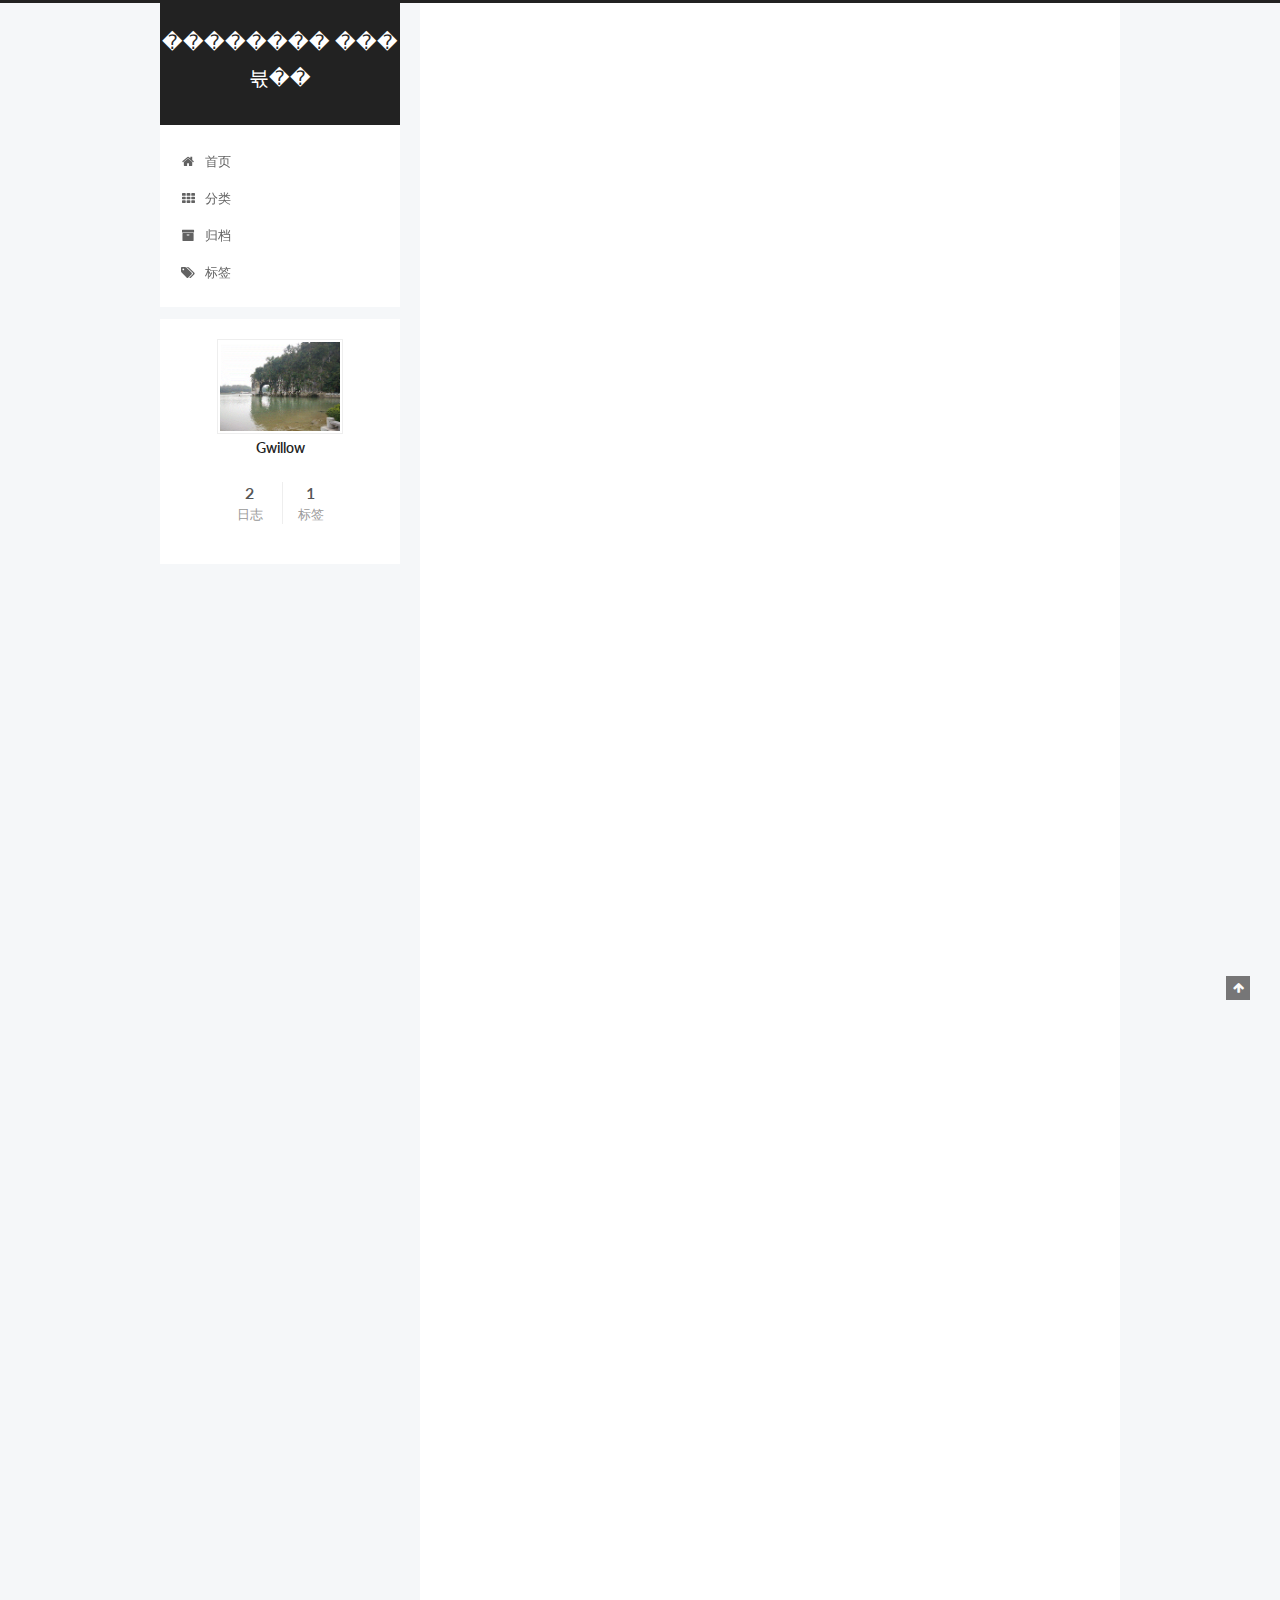
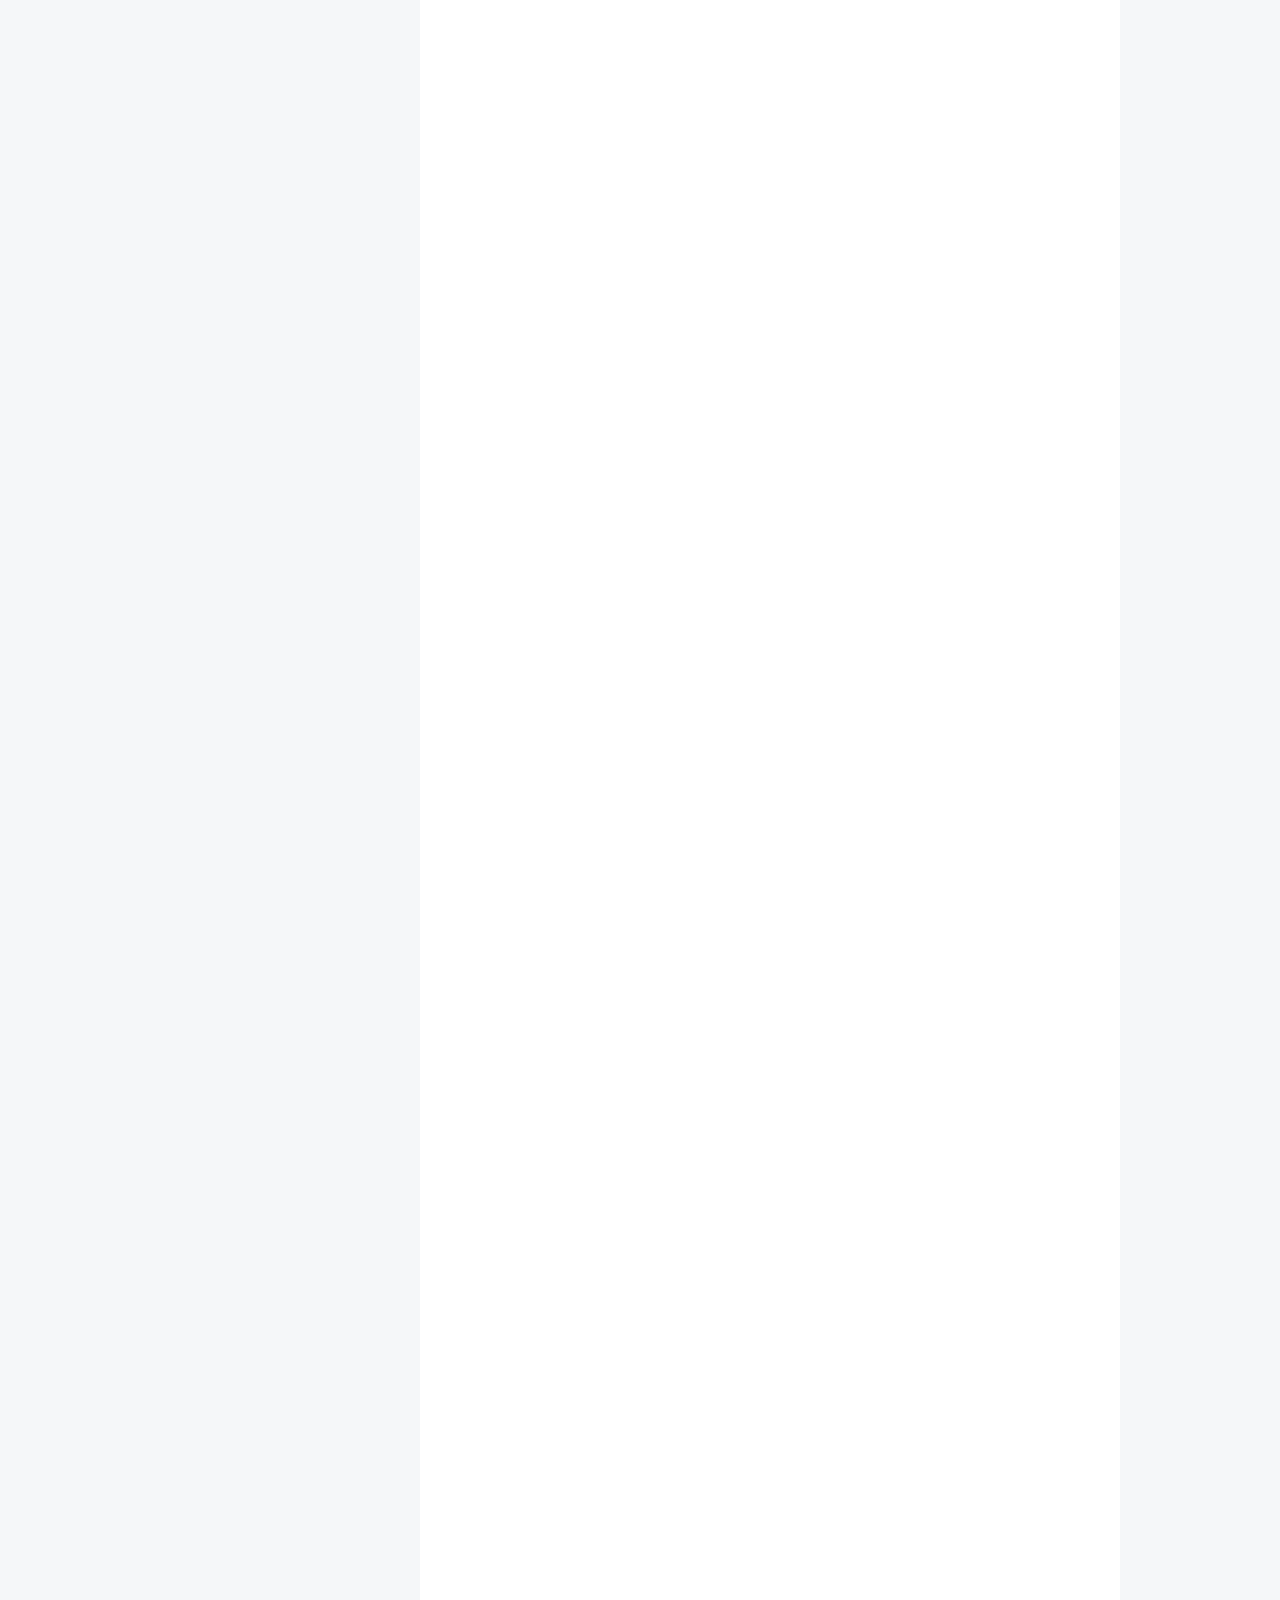
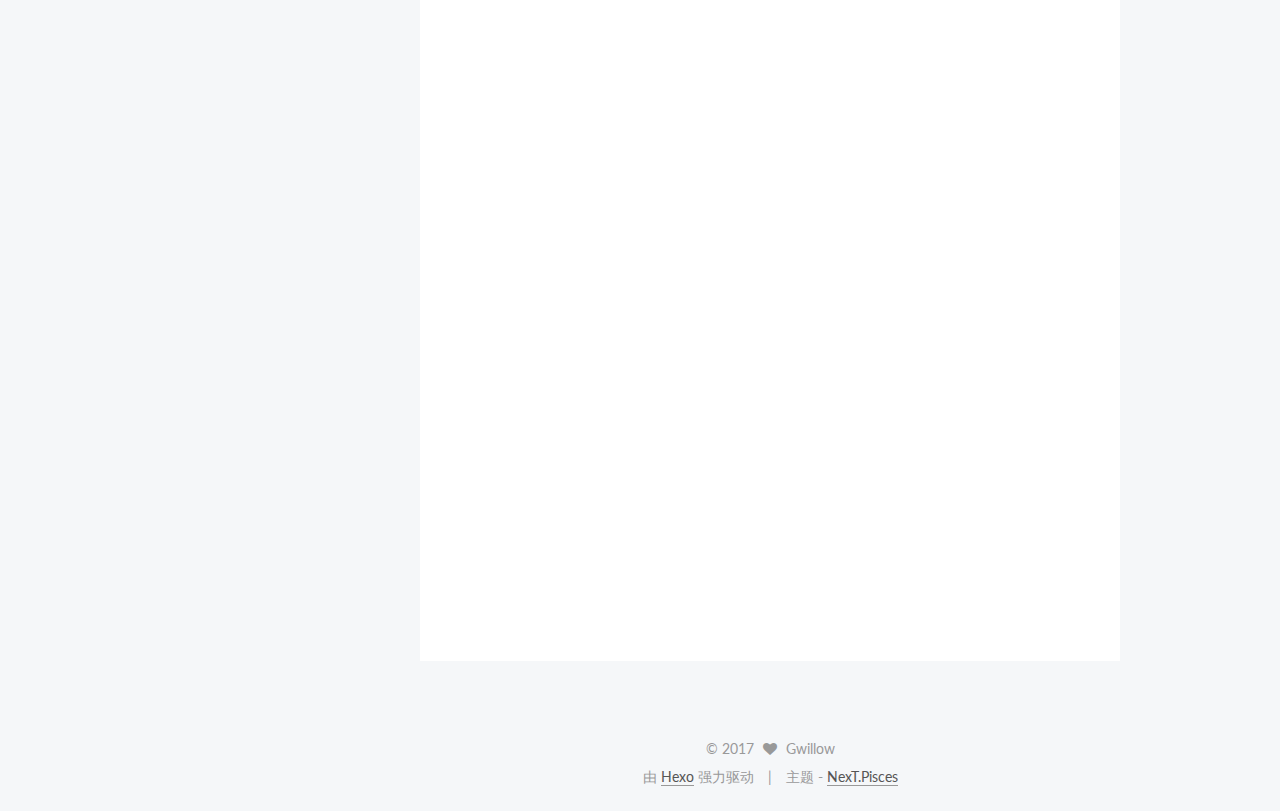
==== commit 738cdf5b: "Site updated: 2017-08-12 14:31:13" ====
--- a/index.html
+++ b/index.html
@@ -5,7 +5,7 @@
   
 
 
-<html class="theme-next pisces use-motion" lang="">
+<html class="theme-next pisces use-motion" lang="zh-Hans">
 <head>
   <meta charset="UTF-8"/>
 <meta http-equiv="X-UA-Compatible" content="IE=edge" />
@@ -98,6 +98,7 @@
 <meta property="og:title" content="�������� ���뷳��">
 <meta property="og:url" content="http://yoursite.com/index.html">
 <meta property="og:site_name" content="�������� ���뷳��">
+<meta property="og:locale" content="zh-Hans">
 <meta name="twitter:card" content="summary">
 <meta name="twitter:title" content="�������� ���뷳��">
 
@@ -114,7 +115,7 @@
     motion: true,
     duoshuo: {
       userId: '0',
-      author: 'Author'
+      author: '博主'
     },
     algolia: {
       applicationID: '',
@@ -152,7 +153,7 @@
 
 </head>
 
-<body itemscope itemtype="http://schema.org/WebPage" lang="">
+<body itemscope itemtype="http://schema.org/WebPage" lang="zh-Hans">
 
   
   
@@ -202,7 +203,7 @@
             
               <i class="menu-item-icon fa fa-fw fa-home"></i> <br />
             
-            Home
+            首页
           </a>
         </li>
       
@@ -212,7 +213,7 @@
             
               <i class="menu-item-icon fa fa-fw fa-th"></i> <br />
             
-            Categories
+            分类
           </a>
         </li>
       
@@ -222,7 +223,7 @@
             
               <i class="menu-item-icon fa fa-fw fa-archive"></i> <br />
             
-            Archives
+            归档
           </a>
         </li>
       
@@ -232,7 +233,7 @@
             
               <i class="menu-item-icon fa fa-fw fa-tags"></i> <br />
             
-            Tags
+            标签
           </a>
         </li>
       
@@ -298,9 +299,9 @@
                 <i class="fa fa-calendar-o"></i>
               </span>
               
-                <span class="post-meta-item-text">Posted on</span>
+                <span class="post-meta-item-text">发表于</span>
               
-              <time title="Post created" itemprop="dateCreated datePublished" datetime="2017-08-06T16:39:04+08:00">
+              <time title="创建于" itemprop="dateCreated datePublished" datetime="2017-08-06T16:39:04+08:00">
                 2017-08-06
               </time>
             
@@ -436,9 +437,9 @@
                 <i class="fa fa-calendar-o"></i>
               </span>
               
-                <span class="post-meta-item-text">Posted on</span>
+                <span class="post-meta-item-text">发表于</span>
               
-              <time title="Post created" itemprop="dateCreated datePublished" datetime="2017-08-02T12:25:07+08:00">
+              <time title="创建于" itemprop="dateCreated datePublished" datetime="2017-08-02T12:25:07+08:00">
                 2017-08-02
               </time>
             
@@ -569,7 +570,7 @@
             <div class="site-state-item site-state-posts">
               <a href="/archives/">
                 <span class="site-state-item-count">2</span>
-                <span class="site-state-item-name">posts</span>
+                <span class="site-state-item-name">日志</span>
               </a>
             </div>
           
@@ -582,7 +583,7 @@
             <div class="site-state-item site-state-tags">
               <a href="/tags/index.html">
                 <span class="site-state-item-count">1</span>
-                <span class="site-state-item-name">tags</span>
+                <span class="site-state-item-name">标签</span>
               </a>
             </div>
           
@@ -632,11 +633,11 @@
 
 
 <div class="powered-by">
-  Powered by <a class="theme-link" href="https://hexo.io">Hexo</a>
+  由 <a class="theme-link" href="https://hexo.io">Hexo</a> 强力驱动
 </div>
 
 <div class="theme-info">
-  Theme -
+  主题 -
   <a class="theme-link" href="https://github.com/iissnan/hexo-theme-next">
     NexT.Pisces
   </a>
--- a/css/main.css
+++ b/css/main.css
@@ -1808,7 +1808,7 @@
   width: 4px;
   height: 4px;
   border-radius: 50%;
-  background: #42b629;
+  background: #06ffdd;
 }
 .links-of-blogroll {
   font-size: 13px;
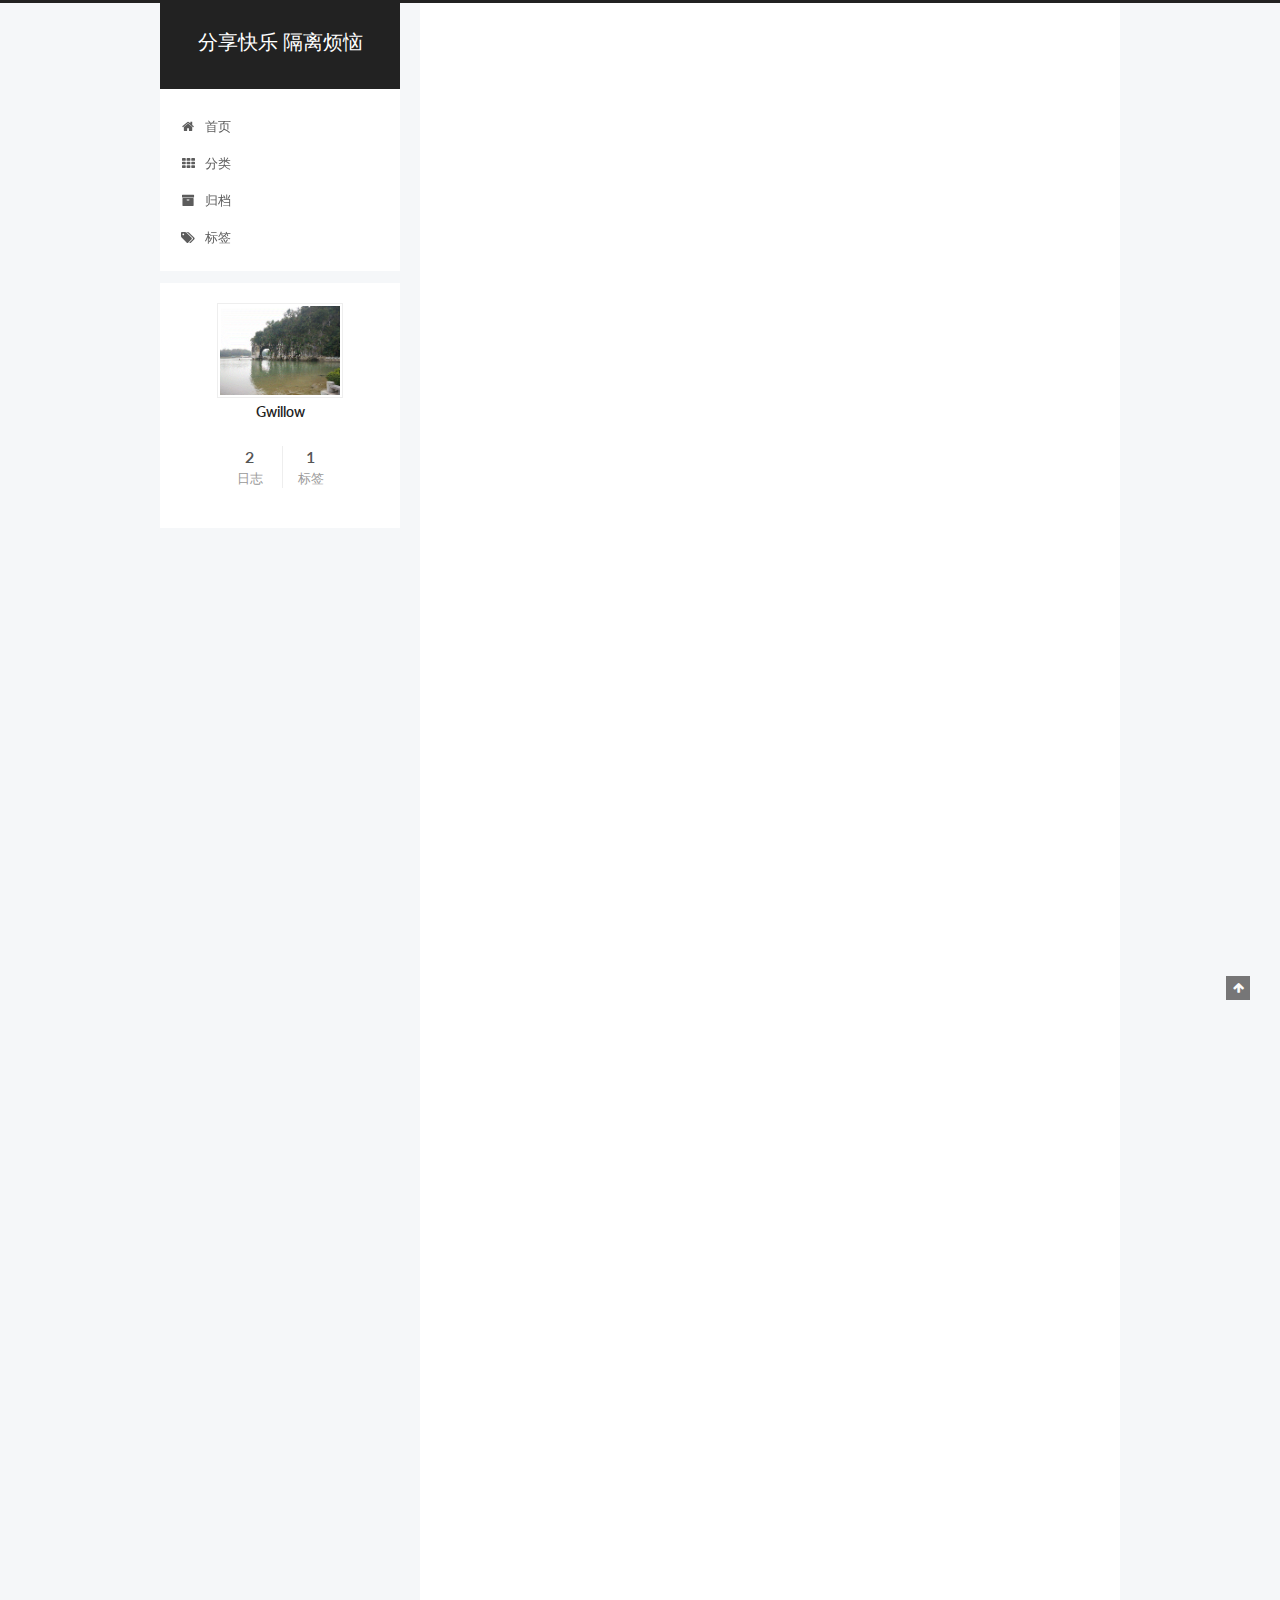
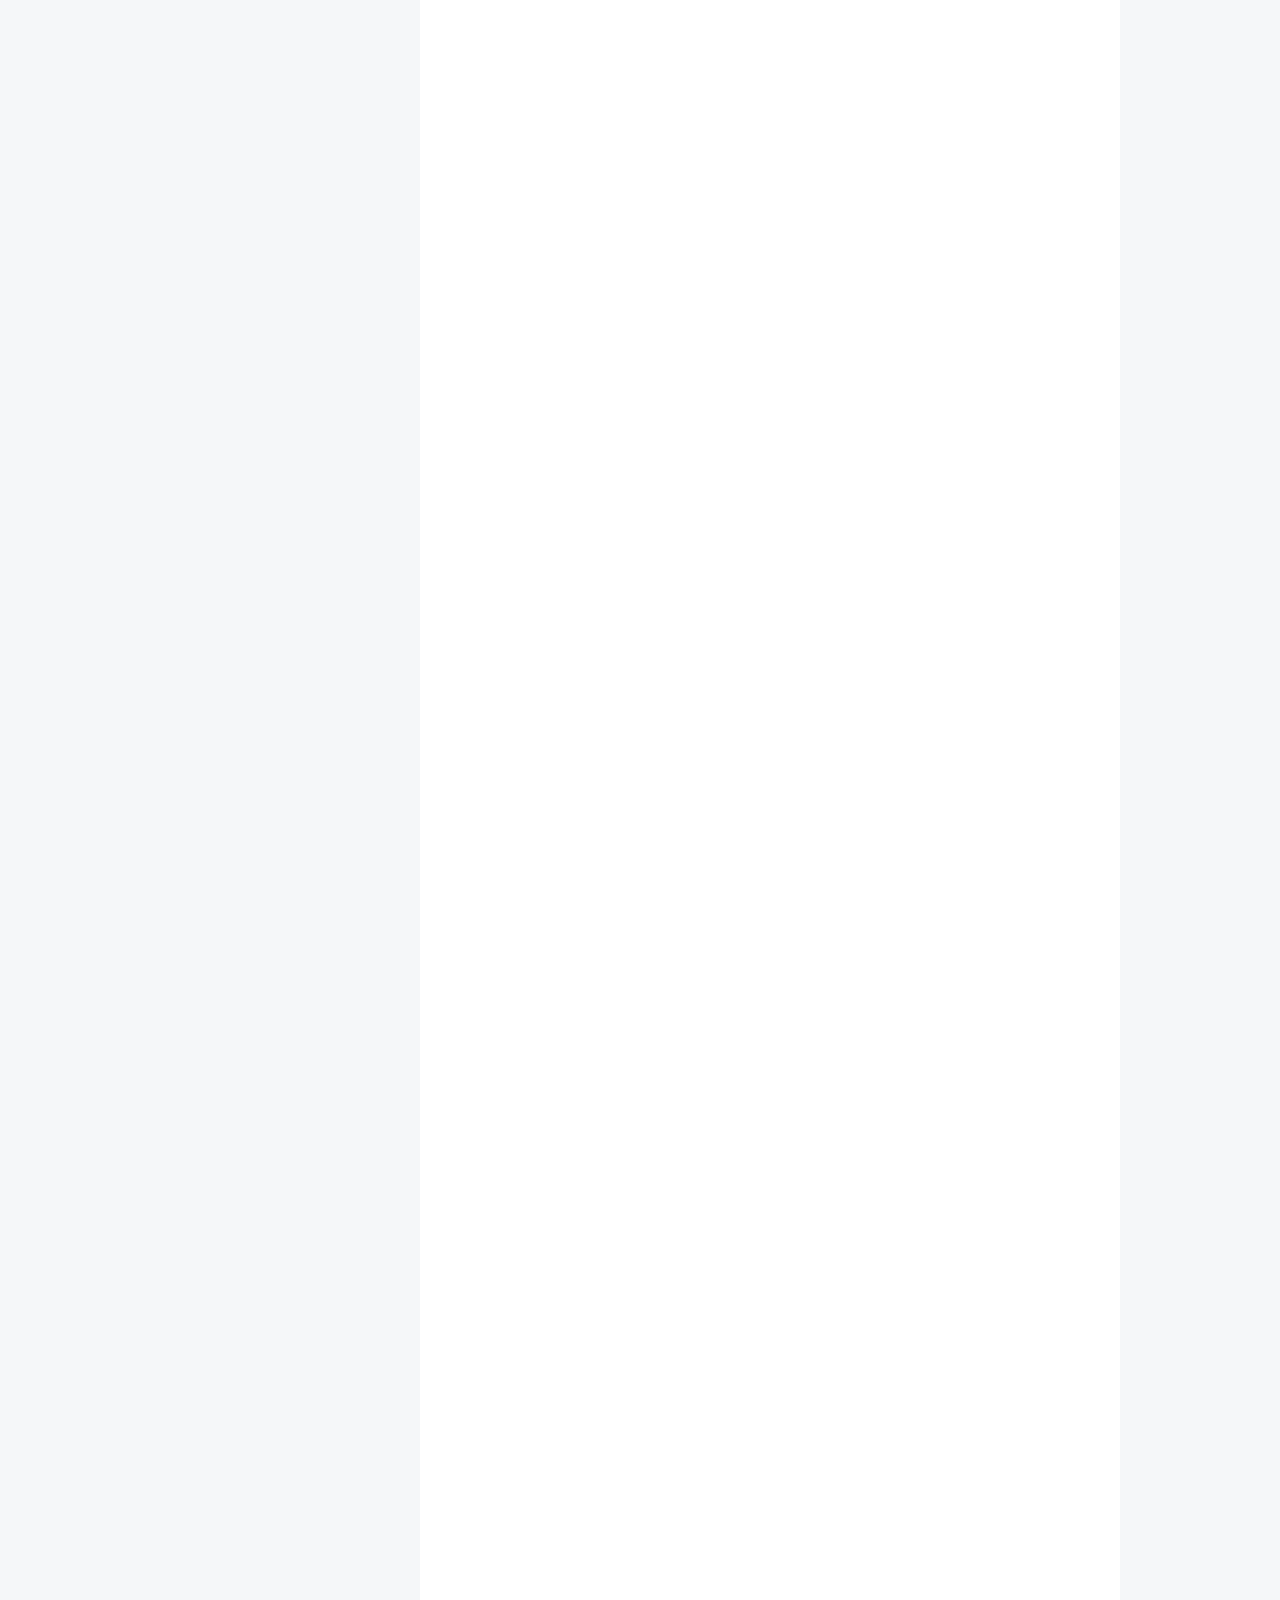
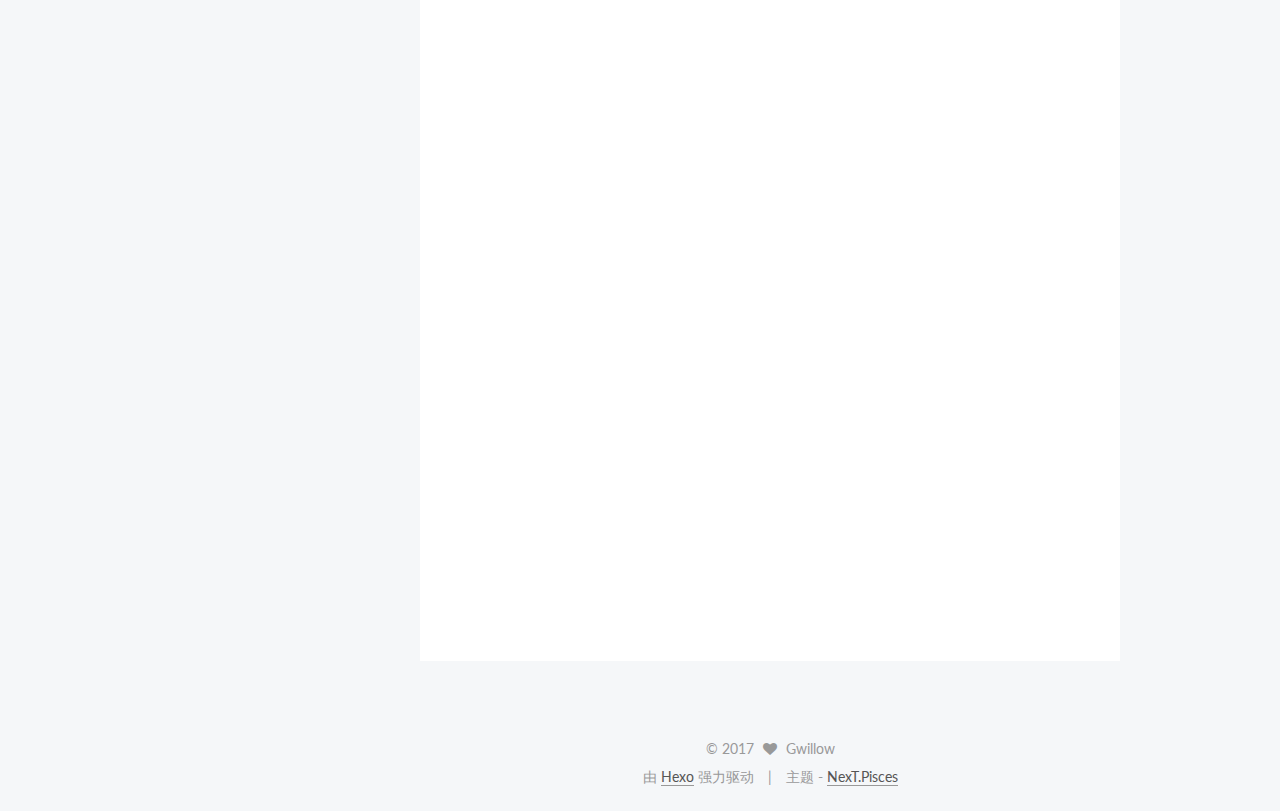
==== commit 5e527d80: "Site updated: 2017-08-12 14:39:03" ====
--- a/index.html
+++ b/index.html
@@ -95,12 +95,12 @@
 
 
 <meta property="og:type" content="website">
-<meta property="og:title" content="�������� ���뷳��">
+<meta property="og:title" content="分享快乐 隔离烦恼">
 <meta property="og:url" content="http://yoursite.com/index.html">
-<meta property="og:site_name" content="�������� ���뷳��">
+<meta property="og:site_name" content="分享快乐 隔离烦恼">
 <meta property="og:locale" content="zh-Hans">
 <meta name="twitter:card" content="summary">
-<meta name="twitter:title" content="�������� ���뷳��">
+<meta name="twitter:title" content="分享快乐 隔离烦恼">
 
 
 
@@ -135,7 +135,7 @@
 
 
 
-  <title>�������� ���뷳��</title>
+  <title>分享快乐 隔离烦恼</title>
   
 
 
@@ -173,7 +173,7 @@
     <div class="custom-logo-site-title">
       <a href="/"  class="brand" rel="start">
         <span class="logo-line-before"><i></i></span>
-        <span class="site-title">�������� ���뷳��</span>
+        <span class="site-title">分享快乐 隔离烦恼</span>
         <span class="logo-line-after"><i></i></span>
       </a>
     </div>
@@ -279,7 +279,7 @@
     </span>
 
     <span hidden itemprop="publisher" itemscope itemtype="http://schema.org/Organization">
-      <meta itemprop="name" content="�������� ���뷳��">
+      <meta itemprop="name" content="分享快乐 隔离烦恼">
     </span>
 
     
@@ -417,7 +417,7 @@
     </span>
 
     <span hidden itemprop="publisher" itemscope itemtype="http://schema.org/Organization">
-      <meta itemprop="name" content="�������� ���뷳��">
+      <meta itemprop="name" content="分享快乐 隔离烦恼">
     </span>
 
     
--- a/css/main.css
+++ b/css/main.css
@@ -1808,7 +1808,7 @@
   width: 4px;
   height: 4px;
   border-radius: 50%;
-  background: #06ffdd;
+  background: #65255d;
 }
 .links-of-blogroll {
   font-size: 13px;
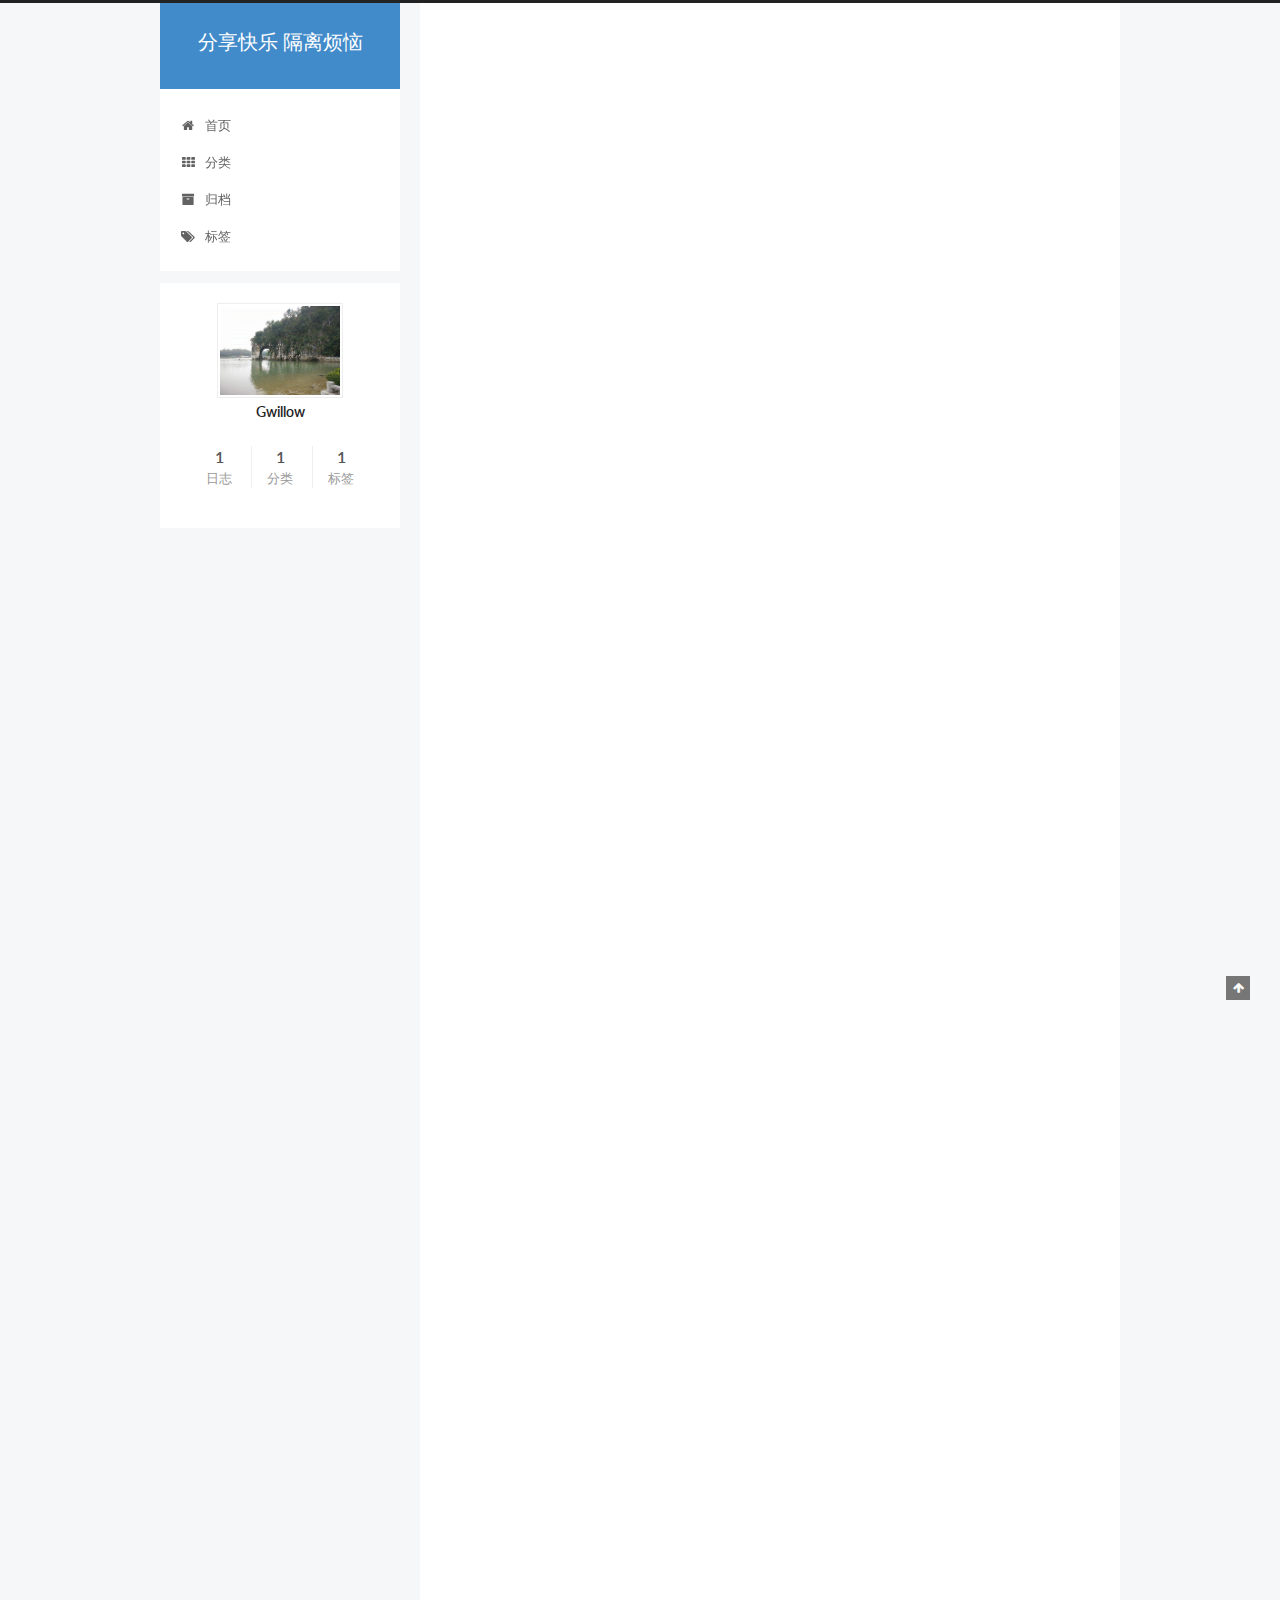
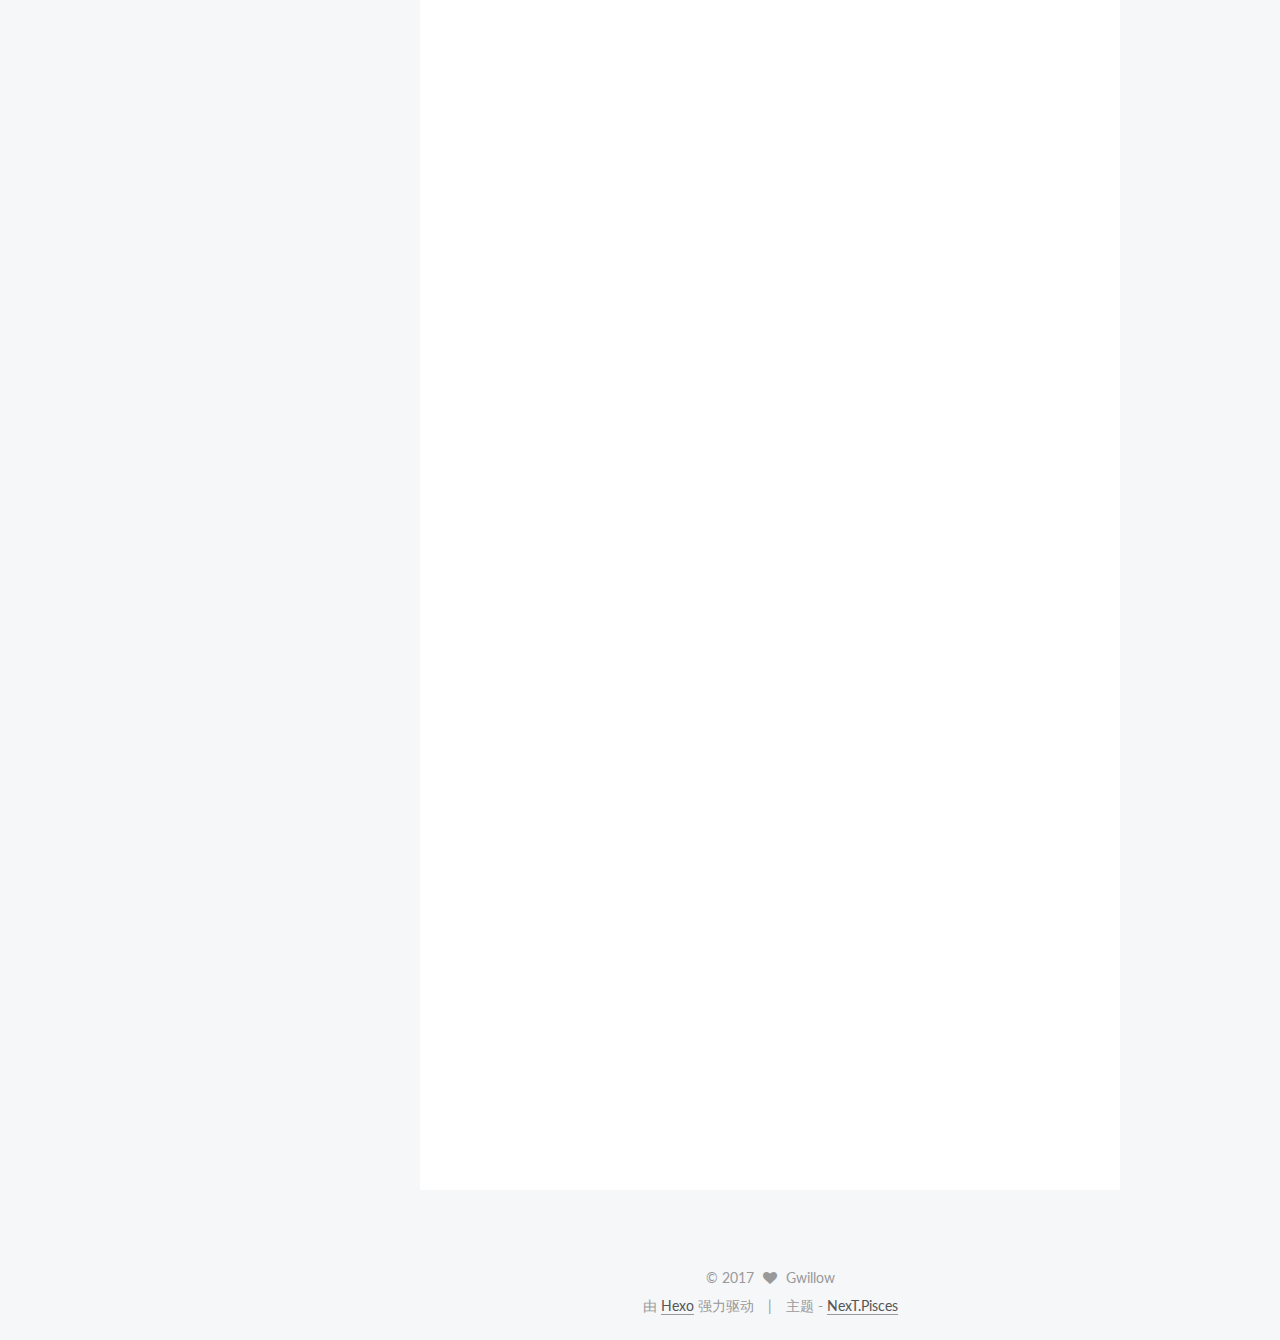
==== commit bb614dee: "Site updated: 2017-08-12 15:17:01" ====
--- a/index.html
+++ b/index.html
@@ -312,6 +312,28 @@
           </span>
 
           
+            <span class="post-category" >
+            
+              <span class="post-meta-divider">|</span>
+            
+              <span class="post-meta-item-icon">
+                <i class="fa fa-folder-o"></i>
+              </span>
+              
+                <span class="post-meta-item-text">分类于</span>
+              
+              
+                <span itemprop="about" itemscope itemtype="http://schema.org/Thing">
+                  <a href="/categories/疑难问题/" itemprop="url" rel="index">
+                    <span itemprop="name">疑难问题</span>
+                  </a>
+                </span>
+
+                
+                
+              
+            </span>
+          
 
           
             
@@ -395,134 +417,6 @@
 
 
     
-      
-
-  
-
-  
-  
-  
-
-  <article class="post post-type-normal" itemscope itemtype="http://schema.org/Article">
-  
-  
-  
-  <div class="post-block">
-    <link itemprop="mainEntityOfPage" href="http://yoursite.com/2017/08/02/hello-world/">
-
-    <span hidden itemprop="author" itemscope itemtype="http://schema.org/Person">
-      <meta itemprop="name" content="Gwillow">
-      <meta itemprop="description" content="">
-      <meta itemprop="image" content="/images/avatar.gif">
-    </span>
-
-    <span hidden itemprop="publisher" itemscope itemtype="http://schema.org/Organization">
-      <meta itemprop="name" content="分享快乐 隔离烦恼">
-    </span>
-
-    
-      <header class="post-header">
-
-        
-        
-          <h1 class="post-title" itemprop="name headline">
-                
-                <a class="post-title-link" href="/2017/08/02/hello-world/" itemprop="url">Hello World</a></h1>
-        
-
-        <div class="post-meta">
-          <span class="post-time">
-            
-              <span class="post-meta-item-icon">
-                <i class="fa fa-calendar-o"></i>
-              </span>
-              
-                <span class="post-meta-item-text">发表于</span>
-              
-              <time title="创建于" itemprop="dateCreated datePublished" datetime="2017-08-02T12:25:07+08:00">
-                2017-08-02
-              </time>
-            
-
-            
-
-            
-          </span>
-
-          
-
-          
-            
-          
-
-          
-          
-
-          
-
-          
-
-          
-
-        </div>
-      </header>
-    
-
-    
-    
-    
-    <div class="post-body" itemprop="articleBody">
-
-      
-      
-
-      
-        
-          
-            <p>Welcome to <a href="https://hexo.io/" target="_blank" rel="external">Hexo</a>! This is your very first post. Check <a href="https://hexo.io/docs/" target="_blank" rel="external">documentation</a> for more info. If you get any problems when using Hexo, you can find the answer in <a href="https://hexo.io/docs/troubleshooting.html" target="_blank" rel="external">troubleshooting</a> or you can ask me on <a href="https://github.com/hexojs/hexo/issues" target="_blank" rel="external">GitHub</a>.</p>
-<h2 id="Quick-Start"><a href="#Quick-Start" class="headerlink" title="Quick Start"></a>Quick Start</h2><h3 id="Create-a-new-post"><a href="#Create-a-new-post" class="headerlink" title="Create a new post"></a>Create a new post</h3><figure class="highlight bash"><table><tr><td class="gutter"><pre><div class="line">1</div></pre></td><td class="code"><pre><div class="line">$ hexo new <span class="string">"My New Post"</span></div></pre></td></tr></table></figure>
-<p>More info: <a href="https://hexo.io/docs/writing.html" target="_blank" rel="external">Writing</a></p>
-<h3 id="Run-server"><a href="#Run-server" class="headerlink" title="Run server"></a>Run server</h3><figure class="highlight bash"><table><tr><td class="gutter"><pre><div class="line">1</div></pre></td><td class="code"><pre><div class="line">$ hexo server</div></pre></td></tr></table></figure>
-<p>More info: <a href="https://hexo.io/docs/server.html" target="_blank" rel="external">Server</a></p>
-<h3 id="Generate-static-files"><a href="#Generate-static-files" class="headerlink" title="Generate static files"></a>Generate static files</h3><figure class="highlight bash"><table><tr><td class="gutter"><pre><div class="line">1</div></pre></td><td class="code"><pre><div class="line">$ hexo generate</div></pre></td></tr></table></figure>
-<p>More info: <a href="https://hexo.io/docs/generating.html" target="_blank" rel="external">Generating</a></p>
-<h3 id="Deploy-to-remote-sites"><a href="#Deploy-to-remote-sites" class="headerlink" title="Deploy to remote sites"></a>Deploy to remote sites</h3><figure class="highlight bash"><table><tr><td class="gutter"><pre><div class="line">1</div></pre></td><td class="code"><pre><div class="line">$ hexo deploy</div></pre></td></tr></table></figure>
-<p>More info: <a href="https://hexo.io/docs/deployment.html" target="_blank" rel="external">Deployment</a></p>
-
-          
-        
-      
-    </div>
-    
-    
-    
-
-    
-
-    
-
-    
-
-    <footer class="post-footer">
-      
-
-      
-
-      
-
-      
-      
-        <div class="post-eof"></div>
-      
-    </footer>
-  </div>
-  
-  
-  
-  </article>
-
-
-    
   </section>
 
   
@@ -569,12 +463,21 @@
           
             <div class="site-state-item site-state-posts">
               <a href="/archives/">
-                <span class="site-state-item-count">2</span>
+                <span class="site-state-item-count">1</span>
                 <span class="site-state-item-name">日志</span>
               </a>
             </div>
           
 
+          
+            
+            
+            <div class="site-state-item site-state-categories">
+              <a href="/categories/index.html">
+                <span class="site-state-item-count">1</span>
+                <span class="site-state-item-name">分类</span>
+              </a>
+            </div>
           
 
           
--- a/css/main.css
+++ b/css/main.css
@@ -1808,7 +1808,7 @@
   width: 4px;
   height: 4px;
   border-radius: 50%;
-  background: #65255d;
+  background: #bb70d6;
 }
 .links-of-blogroll {
   font-size: 13px;
@@ -2740,7 +2740,7 @@
 .site-meta {
   padding: 20px 0;
   color: #fff;
-  background: #222;
+  background: #428bca;
 }
 @media (min-width: 768px) and (max-width: 991px) {
   .site-meta {
